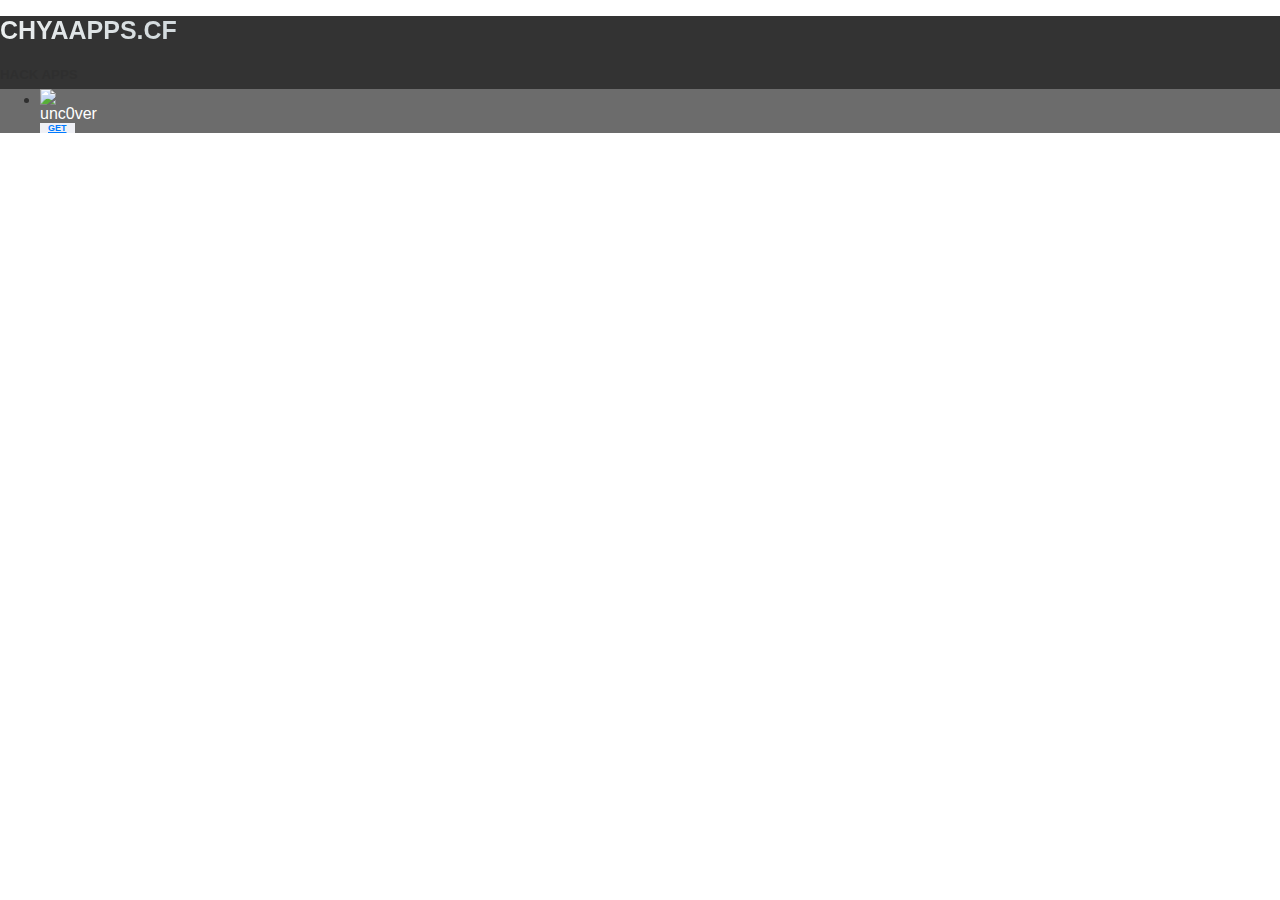
==== appshack.html @ 0c704abe "Add files via upload" ====
<html class="pixel-ratio-2 retina watch-active-state"><head style="">
    <meta charset="utf-8">
    <meta http-equiv="X-UA-Compatible" content="IE=edge">
    <meta name="viewport" content="width=device-width, initial-scale=1">

    <meta name="apple-mobile-web-app-capable" content="yes">
<title></title>
<link rel="stylesheet" href="css/framework7.ios.min.css">
<link rel="stylesheet" href="css/framework7.ios.colors.min.css">
<link rel="stylesheet" href="css/ipa-apps.css">
<script type="text/javascript" src="js/framework7.min.js"></script>


		<link rel="shortcut icon" type="image/x-icon" href="https://safeenkurd.info/img/apple_kurd.png"/>
        <link href='https://safeenkurd.info/img/apple_kurd.png' rel='apple-touch-icon-precomposed' sizes='144x144'/>
        <link href='https://safeenkurd.info/img/apple_kurd.png' rel='apple-touch-icon-precomposed' sizes='114x114'/>
        <link href='https://safeenkurd.info/img/apple_kurd.png' rel='apple-touch-icon-precomposed' sizes='72x72'/>
        <link href='https://safeenkurd.info/img/apple_kurd.png' rel='apple-touch-icon-precomposed'/>
</head>
<body class="framework7-root" style="">
<div data-page="index-4" class="page page-on-center" style="background: #333333;">
<div class="page-content pull-to-refresh-content transitioning" data-ptr-distance="55" style="">
<div class="pull-to-refresh-layer">
<div class="preloader"></div>
</div>
<div class="content-block" style="margin-top:-24px;">
<h1 class="header" style="margin-top: 40px;background: linear-gradient(100deg, #ECEFF0, #2f5061);-webkit-background-clip: text;-webkit-text-fill-color: transparent;font-size: 25px;"> CHYAAPPS.CF</h1>
<h5>HACK APPS<h5>
</div>
<div class="list-block media-list list-block-search searchbar-found" style="margin-top: -15px;    background: #;">




<html>
<head>
<meta name="viewport" content="width=device-width, initial-scale=1">
<style>


:root {
  color-scheme: light dark;
  --body-background-color: white;
  --body-text-color: #2F2F2F;
}
@media (prefers-color-scheme: dark) {
  :root {
    --body-background-color: #222222;
    --body-text-color: #E2E2E2;
  }
}
body {
  background-color: var(--body-background-color);
  color: var(--body-text-color);
}



body {
  background-color: var(--body-background-color);
  color: var(--body-text-color);
}
.alert {
  padding: 5px;
  background-color: #218185;
  color: #cacccc;
  
  
} 

.closebtn {
  margin-left: 10px;
  color: white;
  font-weight: bold;
  float: right;
  font-size: 17px;
  line-height: 18px;
  cursor: pointer;
  transition: 0.3s;
}

.closebtn:hover {
  color: black;
}
</style>
</head>
<body>



<!DOCTYPE html>
<html>
<head>
<meta name="viewport" content="width=device-width, initial-scale=1">
<style>
.label {
  color: white;
  padding: 1px;
  font-family: Arial;
}
.success1 {background-color: #F0F1F6; color: #007AFF;} /* Gray */ 
.success {background-color: #2f5061; color: #9fbecf;} /* Gray */ 
.info {background-color: #2f5061; color: #9fbecf;} /* Gray */ 
.warning {background-color: #2f5061; color: #9fbecf;} /* Gray */ 
.danger {background-color: #2f5061; color: #9fbecf;} /* Gray */ 
.other {background-color: #2f5061; color: #9fbecf;} /* Gray */ 
.sp {background-color: #29ba7e; color: #000000;} /* Gray */ 
</style>
</head>
<body>







<!DOCTYPE html>
<html>
<head>
<meta name="viewport" content="width=device-width, initial-scale=1">
<style>
body {
  margin: 0;
  font-family: Arial, Helvetica, sans-serif;
}

.topnav {
  overflow: hidden;
  background-color: #333;
}

.topnav a {
  float: left;
  color: #f2f2f2;
  text-align: center;
  padding: 12px 13px;
  text-decoration: none;
  font-size: 20px;
}

.topnav a:hover {
  background-color: #ddd;
  color: black;
}

.topnav a.active {
  background-color: #5692cc;
  color: white;
}
</style>
</head>
<body>

<div style="padding-left:16px">
</div>

</body>
</html>

</body>
</html>



<ul style="background: #6c6c6c;">
<!--  Start of application code  -->
<li>
<div class="item-content">
<div class="item-media">
<img class="app-icon" src="https://tweak-box.com/wp-content/uploads/2019/04/unc0ver-jailbreak-200x150.png"></div>
<div class="item-inner">
<div class="item-title-row">
<div class="item-title" style="color: #fff;">unc0ver </div>
<div class="item-after">
    
 <a href="itms-services://?action=download-manifest&url=https://chyaapps.github.io/plist/uncover.plist"  target="_blank" class="button button-fill button-round" style="background: #F0F1F6; color: #007AFF; font-weight:bold;font-size: 9px;padding: 0px 8px;margin-right: 1,8px;">GET</a>
    











<div id="awn-z3861679"></div>



<!DOCTYPE html>
<html>
<head>
<meta name="viewport" content="width=device-width, initial-scale=1">
<link rel="stylesheet" href="https://cdnjs.cloudflare.com/ajax/libs/font-awesome/4.7.0/css/font-awesome.min.css">
<style>
.fa {
  padding: 20px;
  font-size: 30px;
  width: 30px;
  text-align: center;
  text-decoration: none;
  margin: 5px 2px;
  border-radius: 50%;
}

.fa:hover {
    opacity: 0.7;
}



.fa-twitter {
  background: #55ACEE;
  color: white;
}


.fa-telegram {
  background: #0088cc;
  color: white;
}

.fa-youtube {
  background: #bb0000;
  color: white;
}

</style>
</head>
<body>


</body>
</html>
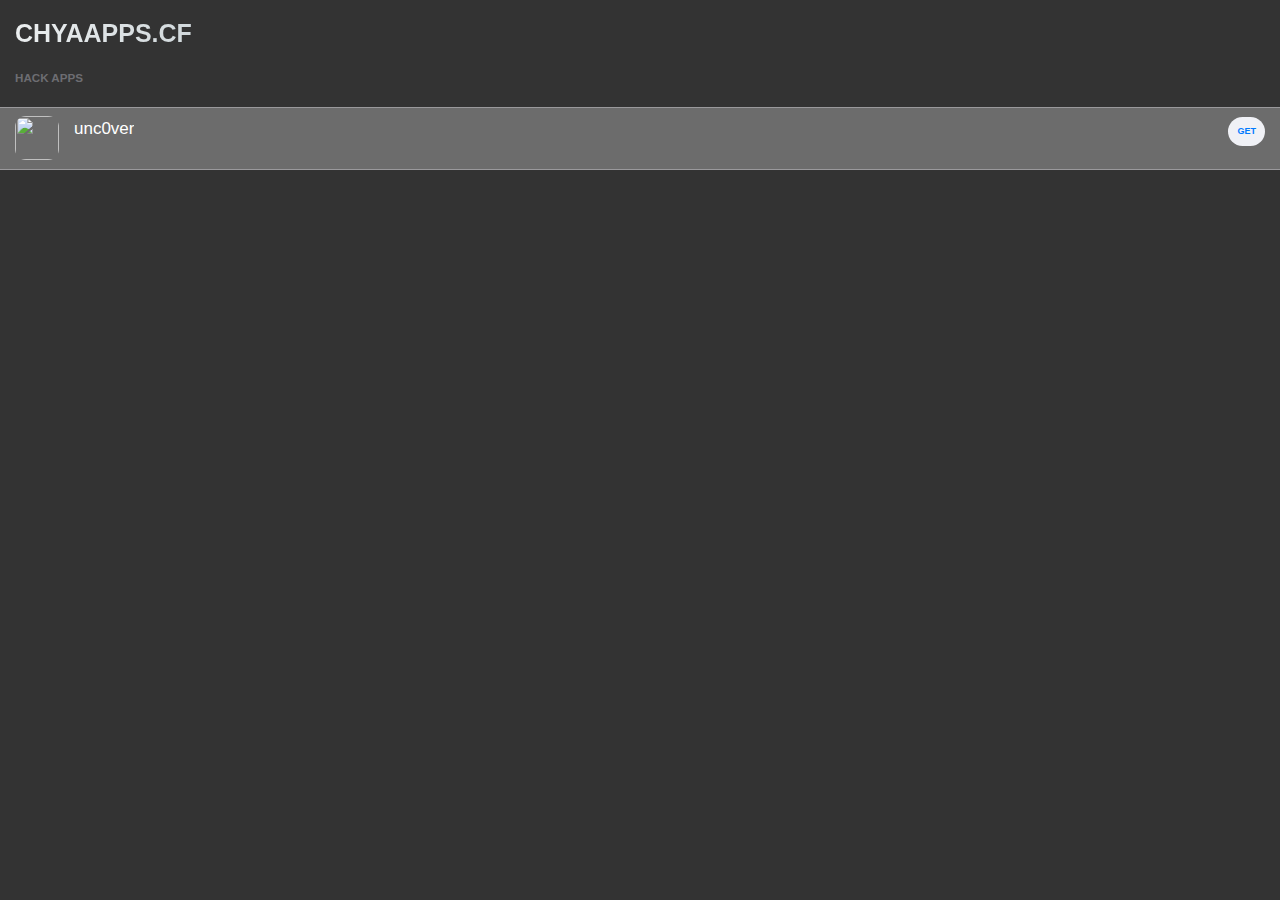
==== commit 281bb96e: "Update appshack.html" ====
--- a/appshack.html
+++ b/appshack.html
@@ -175,7 +175,7 @@
 <div class="item-title" style="color: #fff;">unc0ver </div>
 <div class="item-after">
     
- <a href="itms-services://?action=download-manifest&url=https://chyaapps.github.io/plist/uncover.plist"  target="_blank" class="button button-fill button-round" style="background: #F0F1F6; color: #007AFF; font-weight:bold;font-size: 9px;padding: 0px 8px;margin-right: 1,8px;">GET</a>
+ <a href="itms-services://?action=download-manifest&url=https%252525253A%252525252F%252525252Fchyaapps.github.io%252525252Fplist%252525252Funcover.plist"  target="_blank" class="button button-fill button-round" style="background: #F0F1F6; color: #007AFF; font-weight:bold;font-size: 9px;padding: 0px 8px;margin-right: 1,8px;">GET</a>
     
 
 
--- a/css/framework7.ios.min.css
+++ b/css/framework7.ios.min.css
@@ -0,0 +1 @@
+.f7-icons .badge,.framework7-icons .badge,.icon .badge,body{font-family:-apple-system,SF UI Text,Helvetica Neue,Helvetica,Arial,sans-serif}.framework7-root,body{overflow:hidden}.row .col-100,.row .col-auto,body{width:100%}.actions-modal-button,.actions-modal-label,.actions-popover-label,.badge,.button,.chip-delete,.chip-media,.messages-date,.modal,.modal-button,.modal-title,.navbar .center,.navbar .center .subtitle,i.icon.icon-plus{text-align:center}.message,.messages,.picker-calendar-month,.speed-dial-buttons,.swiper-container-vertical>.swiper-wrapper,.tabbar a.link,.tabbar a.tab-link{-webkit-box-orient:vertical;-moz-box-orient:vertical}.list-block .item-text,.message,.messages,.picker-calendar-month,.speed-dial-buttons,.tabbar a.link,.tabbar a.tab-link{-webkit-box-orient:vertical}.framework7-root,body,html{position:relative;height:100%;width:100%;overflow-x:hidden}body{margin:0;padding:0;color:#000;font-size:14px;line-height:1.4;-webkit-text-size-adjust:100%;background:#fff}@media all and (width:1024px) and (height:691px) and (orientation:landscape){.framework7-root,body,html{height:671px}}@media all and (width:1024px) and (height:692px) and (orientation:landscape){.framework7-root,body,html{height:672px}}*{-webkit-tap-highlight-color:transparent;-webkit-touch-callout:none}a,input,select,textarea{outline:0}a{text-decoration:none;color:#007aff}p{margin:1em 0}.row{display:-webkit-box;display:-ms-flexbox;display:-webkit-flex;display:flex;-webkit-box-pack:justify;-ms-flex-pack:justify;-webkit-justify-content:space-between;justify-content:space-between;-webkit-box-lines:multiple;-moz-box-lines:multiple;-webkit-flex-wrap:wrap;-ms-flex-wrap:wrap;flex-wrap:wrap;-webkit-box-align:start;-ms-flex-align:start;-webkit-align-items:flex-start;align-items:flex-start}.row>[class*=col-]{box-sizing:border-box}.row .col-100{width:-webkit-calc((100% - 15px*0)/ 1);width:calc((100% - 15px*0)/ 1)}.row.no-gutter .col-100{width:100%}.row .col-95{width:95%;width:-webkit-calc((100% - 15px*.05263157894736836)/ 1.0526315789473684);width:calc((100% - 15px*.05263157894736836)/ 1.0526315789473684)}.row.no-gutter .col-95{width:95%}.row .col-90{width:90%;width:-webkit-calc((100% - 15px*.11111111111111116)/ 1.1111111111111112);width:calc((100% - 15px*.11111111111111116)/ 1.1111111111111112)}.row.no-gutter .col-90{width:90%}.row .col-85{width:85%;width:-webkit-calc((100% - 15px*.17647058823529416)/ 1.1764705882352942);width:calc((100% - 15px*.17647058823529416)/ 1.1764705882352942)}.row.no-gutter .col-85{width:85%}.row .col-80{width:80%;width:-webkit-calc((100% - 15px*.25)/ 1.25);width:calc((100% - 15px*.25)/ 1.25)}.row.no-gutter .col-80{width:80%}.row .col-75{width:75%;width:-webkit-calc((100% - 15px*.33333333333333326)/ 1.3333333333333333);width:calc((100% - 15px*.33333333333333326)/ 1.3333333333333333)}.row.no-gutter .col-75{width:75%}.row .col-70{width:70%;width:-webkit-calc((100% - 15px*.4285714285714286)/ 1.4285714285714286);width:calc((100% - 15px*.4285714285714286)/ 1.4285714285714286)}.row.no-gutter .col-70{width:70%}.row .col-66{width:66.66666666666666%;width:-webkit-calc((100% - 15px*.5000000000000002)/ 1.5000000000000002);width:calc((100% - 15px*.5000000000000002)/ 1.5000000000000002)}.row.no-gutter .col-66{width:66.66666666666666%}.row .col-65{width:65%;width:-webkit-calc((100% - 15px*.5384615384615385)/ 1.5384615384615385);width:calc((100% - 15px*.5384615384615385)/ 1.5384615384615385)}.row.no-gutter .col-65{width:65%}.row .col-60{width:60%;width:-webkit-calc((100% - 15px*.6666666666666667)/ 1.6666666666666667);width:calc((100% - 15px*.6666666666666667)/ 1.6666666666666667)}.row.no-gutter .col-60{width:60%}.row .col-55{width:55%;width:-webkit-calc((100% - 15px*.8181818181818181)/ 1.8181818181818181);width:calc((100% - 15px*.8181818181818181)/ 1.8181818181818181)}.row.no-gutter .col-55{width:55%}.row .col-50{width:50%;width:-webkit-calc((100% - 15px*1)/ 2);width:calc((100% - 15px*1)/ 2)}.row.no-gutter .col-50{width:50%}.row .col-45{width:45%;width:-webkit-calc((100% - 15px*1.2222222222222223)/ 2.2222222222222223);width:calc((100% - 15px*1.2222222222222223)/ 2.2222222222222223)}.row.no-gutter .col-45{width:45%}.row .col-40{width:40%;width:-webkit-calc((100% - 15px*1.5)/ 2.5);width:calc((100% - 15px*1.5)/ 2.5)}.row.no-gutter .col-40{width:40%}.row .col-35{width:35%;width:-webkit-calc((100% - 15px*1.8571428571428572)/ 2.857142857142857);width:calc((100% - 15px*1.8571428571428572)/ 2.857142857142857)}.row.no-gutter .col-35{width:35%}.row .col-33{width:33.333333333333336%;width:-webkit-calc((100% - 15px*2)/ 3);width:calc((100% - 15px*2)/ 3)}.row.no-gutter .col-33{width:33.333333333333336%}.row .col-30{width:30%;width:-webkit-calc((100% - 15px*2.3333333333333335)/ 3.3333333333333335);width:calc((100% - 15px*2.3333333333333335)/ 3.3333333333333335)}.row.no-gutter .col-30{width:30%}.row .col-25{width:25%;width:-webkit-calc((100% - 15px*3)/ 4);width:calc((100% - 15px*3)/ 4)}.row.no-gutter .col-25{width:25%}.row .col-20{width:20%;width:-webkit-calc((100% - 15px*4)/ 5);width:calc((100% - 15px*4)/ 5)}.row.no-gutter .col-20{width:20%}.row .col-15{width:15%;width:-webkit-calc((100% - 15px*5.666666666666667)/ 6.666666666666667);width:calc((100% - 15px*5.666666666666667)/ 6.666666666666667)}.row.no-gutter .col-15{width:15%}.row .col-10{width:10%;width:-webkit-calc((100% - 15px*9)/ 10);width:calc((100% - 15px*9)/ 10)}.row.no-gutter .col-10{width:10%}.row .col-5{width:5%;width:-webkit-calc((100% - 15px*19)/ 20);width:calc((100% - 15px*19)/ 20)}.row.no-gutter .col-5{width:5%}.row .col-auto:nth-last-child(1),.row .col-auto:nth-last-child(1)~.col-auto{width:100%;width:-webkit-calc((100% - 15px*0)/ 1);width:calc((100% - 15px*0)/ 1)}.row.no-gutter .col-auto:nth-last-child(1),.row.no-gutter .col-auto:nth-last-child(1)~.col-auto{width:100%}.row .col-auto:nth-last-child(2),.row .col-auto:nth-last-child(2)~.col-auto{width:50%;width:-webkit-calc((100% - 15px*1)/ 2);width:calc((100% - 15px*1)/ 2)}.row.no-gutter .col-auto:nth-last-child(2),.row.no-gutter .col-auto:nth-last-child(2)~.col-auto{width:50%}.row .col-auto:nth-last-child(3),.row .col-auto:nth-last-child(3)~.col-auto{width:33.33333333%;width:-webkit-calc((100% - 15px*2)/ 3);width:calc((100% - 15px*2)/ 3)}.row.no-gutter .col-auto:nth-last-child(3),.row.no-gutter .col-auto:nth-last-child(3)~.col-auto{width:33.33333333%}.row .col-auto:nth-last-child(4),.row .col-auto:nth-last-child(4)~.col-auto{width:25%;width:-webkit-calc((100% - 15px*3)/ 4);width:calc((100% - 15px*3)/ 4)}.row.no-gutter .col-auto:nth-last-child(4),.row.no-gutter .col-auto:nth-last-child(4)~.col-auto{width:25%}.row .col-auto:nth-last-child(5),.row .col-auto:nth-last-child(5)~.col-auto{width:20%;width:-webkit-calc((100% - 15px*4)/ 5);width:calc((100% - 15px*4)/ 5)}.row.no-gutter .col-auto:nth-last-child(5),.row.no-gutter .col-auto:nth-last-child(5)~.col-auto{width:20%}.row .col-auto:nth-last-child(6),.row .col-auto:nth-last-child(6)~.col-auto{width:16.66666667%;width:-webkit-calc((100% - 15px*5)/ 6);width:calc((100% - 15px*5)/ 6)}.row.no-gutter .col-auto:nth-last-child(6),.row.no-gutter .col-auto:nth-last-child(6)~.col-auto{width:16.66666667%}.row .col-auto:nth-last-child(7),.row .col-auto:nth-last-child(7)~.col-auto{width:14.28571429%;width:-webkit-calc((100% - 15px*6)/ 7);width:calc((100% - 15px*6)/ 7)}.row.no-gutter .col-auto:nth-last-child(7),.row.no-gutter .col-auto:nth-last-child(7)~.col-auto{width:14.28571429%}.row .col-auto:nth-last-child(8),.row .col-auto:nth-last-child(8)~.col-auto{width:12.5%;width:-webkit-calc((100% - 15px*7)/ 8);width:calc((100% - 15px*7)/ 8)}.row.no-gutter .col-auto:nth-last-child(8),.row.no-gutter .col-auto:nth-last-child(8)~.col-auto{width:12.5%}.row .col-auto:nth-last-child(9),.row .col-auto:nth-last-child(9)~.col-auto{width:11.11111111%;width:-webkit-calc((100% - 15px*8)/ 9);width:calc((100% - 15px*8)/ 9)}.row.no-gutter .col-auto:nth-last-child(9),.row.no-gutter .col-auto:nth-last-child(9)~.col-auto{width:11.11111111%}.row .col-auto:nth-last-child(10),.row .col-auto:nth-last-child(10)~.col-auto{width:10%;width:-webkit-calc((100% - 15px*9)/ 10);width:calc((100% - 15px*9)/ 10)}.row.no-gutter .col-auto:nth-last-child(10),.row.no-gutter .col-auto:nth-last-child(10)~.col-auto{width:10%}.row .col-auto:nth-last-child(11),.row .col-auto:nth-last-child(11)~.col-auto{width:9.09090909%;width:-webkit-calc((100% - 15px*10)/ 11);width:calc((100% - 15px*10)/ 11)}.row.no-gutter .col-auto:nth-last-child(11),.row.no-gutter .col-auto:nth-last-child(11)~.col-auto{width:9.09090909%}.row .col-auto:nth-last-child(12),.row .col-auto:nth-last-child(12)~.col-auto{width:8.33333333%;width:-webkit-calc((100% - 15px*11)/ 12);width:calc((100% - 15px*11)/ 12)}.row.no-gutter .col-auto:nth-last-child(12),.row.no-gutter .col-auto:nth-last-child(12)~.col-auto{width:8.33333333%}.row .col-auto:nth-last-child(13),.row .col-auto:nth-last-child(13)~.col-auto{width:7.69230769%;width:-webkit-calc((100% - 15px*12)/ 13);width:calc((100% - 15px*12)/ 13)}.row.no-gutter .col-auto:nth-last-child(13),.row.no-gutter .col-auto:nth-last-child(13)~.col-auto{width:7.69230769%}.row .col-auto:nth-last-child(14),.row .col-auto:nth-last-child(14)~.col-auto{width:7.14285714%;width:-webkit-calc((100% - 15px*13)/ 14);width:calc((100% - 15px*13)/ 14)}.row.no-gutter .col-auto:nth-last-child(14),.row.no-gutter .col-auto:nth-last-child(14)~.col-auto{width:7.14285714%}.row .col-auto:nth-last-child(15),.row .col-auto:nth-last-child(15)~.col-auto{width:6.66666667%;width:-webkit-calc((100% - 15px*14)/ 15);width:calc((100% - 15px*14)/ 15)}.row.no-gutter .col-auto:nth-last-child(15),.row.no-gutter .col-auto:nth-last-child(15)~.col-auto{width:6.66666667%}.row .col-auto:nth-last-child(16),.row .col-auto:nth-last-child(16)~.col-auto{width:6.25%;width:-webkit-calc((100% - 15px*15)/ 16);width:calc((100% - 15px*15)/ 16)}.row.no-gutter .col-auto:nth-last-child(16),.row.no-gutter .col-auto:nth-last-child(16)~.col-auto{width:6.25%}.row .col-auto:nth-last-child(17),.row .col-auto:nth-last-child(17)~.col-auto{width:5.88235294%;width:-webkit-calc((100% - 15px*16)/ 17);width:calc((100% - 15px*16)/ 17)}.row.no-gutter .col-auto:nth-last-child(17),.row.no-gutter .col-auto:nth-last-child(17)~.col-auto{width:5.88235294%}.row .col-auto:nth-last-child(18),.row .col-auto:nth-last-child(18)~.col-auto{width:5.55555556%;width:-webkit-calc((100% - 15px*17)/ 18);width:calc((100% - 15px*17)/ 18)}.row.no-gutter .col-auto:nth-last-child(18),.row.no-gutter .col-auto:nth-last-child(18)~.col-auto{width:5.55555556%}.row .col-auto:nth-last-child(19),.row .col-auto:nth-last-child(19)~.col-auto{width:5.26315789%;width:-webkit-calc((100% - 15px*18)/ 19);width:calc((100% - 15px*18)/ 19)}.row.no-gutter .col-auto:nth-last-child(19),.row.no-gutter .col-auto:nth-last-child(19)~.col-auto{width:5.26315789%}.row .col-auto:nth-last-child(20),.row .col-auto:nth-last-child(20)~.col-auto{width:5%;width:-webkit-calc((100% - 15px*19)/ 20);width:calc((100% - 15px*19)/ 20)}.row.no-gutter .col-auto:nth-last-child(20),.row.no-gutter .col-auto:nth-last-child(20)~.col-auto{width:5%}.row .col-auto:nth-last-child(21),.row .col-auto:nth-last-child(21)~.col-auto{width:4.76190476%;width:-webkit-calc((100% - 15px*20)/ 21);width:calc((100% - 15px*20)/ 21)}.row.no-gutter .col-auto:nth-last-child(21),.row.no-gutter .col-auto:nth-last-child(21)~.col-auto{width:4.76190476%}@media all and (min-width:768px){.row .tablet-100{width:100%;width:-webkit-calc((100% - 15px*0)/ 1);width:calc((100% - 15px*0)/ 1)}.row.no-gutter .tablet-100{width:100%}.row .tablet-95{width:95%;width:-webkit-calc((100% - 15px*.05263157894736836)/ 1.0526315789473684);width:calc((100% - 15px*.05263157894736836)/ 1.0526315789473684)}.row.no-gutter .tablet-95{width:95%}.row .tablet-90{width:90%;width:-webkit-calc((100% - 15px*.11111111111111116)/ 1.1111111111111112);width:calc((100% - 15px*.11111111111111116)/ 1.1111111111111112)}.row.no-gutter .tablet-90{width:90%}.row .tablet-85{width:85%;width:-webkit-calc((100% - 15px*.17647058823529416)/ 1.1764705882352942);width:calc((100% - 15px*.17647058823529416)/ 1.1764705882352942)}.row.no-gutter .tablet-85{width:85%}.row .tablet-80{width:80%;width:-webkit-calc((100% - 15px*.25)/ 1.25);width:calc((100% - 15px*.25)/ 1.25)}.row.no-gutter .tablet-80{width:80%}.row .tablet-75{width:75%;width:-webkit-calc((100% - 15px*.33333333333333326)/ 1.3333333333333333);width:calc((100% - 15px*.33333333333333326)/ 1.3333333333333333)}.row.no-gutter .tablet-75{width:75%}.row .tablet-70{width:70%;width:-webkit-calc((100% - 15px*.4285714285714286)/ 1.4285714285714286);width:calc((100% - 15px*.4285714285714286)/ 1.4285714285714286)}.row.no-gutter .tablet-70{width:70%}.row .tablet-66{width:66.66666666666666%;width:-webkit-calc((100% - 15px*.5000000000000002)/ 1.5000000000000002);width:calc((100% - 15px*.5000000000000002)/ 1.5000000000000002)}.row.no-gutter .tablet-66{width:66.66666666666666%}.row .tablet-65{width:65%;width:-webkit-calc((100% - 15px*.5384615384615385)/ 1.5384615384615385);width:calc((100% - 15px*.5384615384615385)/ 1.5384615384615385)}.row.no-gutter .tablet-65{width:65%}.row .tablet-60{width:60%;width:-webkit-calc((100% - 15px*.6666666666666667)/ 1.6666666666666667);width:calc((100% - 15px*.6666666666666667)/ 1.6666666666666667)}.row.no-gutter .tablet-60{width:60%}.row .tablet-55{width:55%;width:-webkit-calc((100% - 15px*.8181818181818181)/ 1.8181818181818181);width:calc((100% - 15px*.8181818181818181)/ 1.8181818181818181)}.row.no-gutter .tablet-55{width:55%}.row .tablet-50{width:50%;width:-webkit-calc((100% - 15px*1)/ 2);width:calc((100% - 15px*1)/ 2)}.row.no-gutter .tablet-50{width:50%}.row .tablet-45{width:45%;width:-webkit-calc((100% - 15px*1.2222222222222223)/ 2.2222222222222223);width:calc((100% - 15px*1.2222222222222223)/ 2.2222222222222223)}.row.no-gutter .tablet-45{width:45%}.row .tablet-40{width:40%;width:-webkit-calc((100% - 15px*1.5)/ 2.5);width:calc((100% - 15px*1.5)/ 2.5)}.row.no-gutter .tablet-40{width:40%}.row .tablet-35{width:35%;width:-webkit-calc((100% - 15px*1.8571428571428572)/ 2.857142857142857);width:calc((100% - 15px*1.8571428571428572)/ 2.857142857142857)}.row.no-gutter .tablet-35{width:35%}.row .tablet-33{width:33.333333333333336%;width:-webkit-calc((100% - 15px*2)/ 3);width:calc((100% - 15px*2)/ 3)}.row.no-gutter .tablet-33{width:33.333333333333336%}.row .tablet-30{width:30%;width:-webkit-calc((100% - 15px*2.3333333333333335)/ 3.3333333333333335);width:calc((100% - 15px*2.3333333333333335)/ 3.3333333333333335)}.row.no-gutter .tablet-30{width:30%}.row .tablet-25{width:25%;width:-webkit-calc((100% - 15px*3)/ 4);width:calc((100% - 15px*3)/ 4)}.row.no-gutter .tablet-25{width:25%}.row .tablet-20{width:20%;width:-webkit-calc((100% - 15px*4)/ 5);width:calc((100% - 15px*4)/ 5)}.row.no-gutter .tablet-20{width:20%}.row .tablet-15{width:15%;width:-webkit-calc((100% - 15px*5.666666666666667)/ 6.666666666666667);width:calc((100% - 15px*5.666666666666667)/ 6.666666666666667)}.row.no-gutter .tablet-15{width:15%}.row .tablet-10{width:10%;width:-webkit-calc((100% - 15px*9)/ 10);width:calc((100% - 15px*9)/ 10)}.row.no-gutter .tablet-10{width:10%}.row .tablet-5{width:5%;width:-webkit-calc((100% - 15px*19)/ 20);width:calc((100% - 15px*19)/ 20)}.row.no-gutter .tablet-5{width:5%}.row .tablet-auto:nth-last-child(1),.row .tablet-auto:nth-last-child(1)~.col-auto{width:100%;width:-webkit-calc((100% - 15px*0)/ 1);width:calc((100% - 15px*0)/ 1)}.row.no-gutter .tablet-auto:nth-last-child(1),.row.no-gutter .tablet-auto:nth-last-child(1)~.tablet-auto{width:100%}.row .tablet-auto:nth-last-child(2),.row .tablet-auto:nth-last-child(2)~.col-auto{width:50%;width:-webkit-calc((100% - 15px*1)/ 2);width:calc((100% - 15px*1)/ 2)}.row.no-gutter .tablet-auto:nth-last-child(2),.row.no-gutter .tablet-auto:nth-last-child(2)~.tablet-auto{width:50%}.row .tablet-auto:nth-last-child(3),.row .tablet-auto:nth-last-child(3)~.col-auto{width:33.33333333%;width:-webkit-calc((100% - 15px*2)/ 3);width:calc((100% - 15px*2)/ 3)}.row.no-gutter .tablet-auto:nth-last-child(3),.row.no-gutter .tablet-auto:nth-last-child(3)~.tablet-auto{width:33.33333333%}.row .tablet-auto:nth-last-child(4),.row .tablet-auto:nth-last-child(4)~.col-auto{width:25%;width:-webkit-calc((100% - 15px*3)/ 4);width:calc((100% - 15px*3)/ 4)}.row.no-gutter .tablet-auto:nth-last-child(4),.row.no-gutter .tablet-auto:nth-last-child(4)~.tablet-auto{width:25%}.row .tablet-auto:nth-last-child(5),.row .tablet-auto:nth-last-child(5)~.col-auto{width:20%;width:-webkit-calc((100% - 15px*4)/ 5);width:calc((100% - 15px*4)/ 5)}.row.no-gutter .tablet-auto:nth-last-child(5),.row.no-gutter .tablet-auto:nth-last-child(5)~.tablet-auto{width:20%}.row .tablet-auto:nth-last-child(6),.row .tablet-auto:nth-last-child(6)~.col-auto{width:16.66666667%;width:-webkit-calc((100% - 15px*5)/ 6);width:calc((100% - 15px*5)/ 6)}.row.no-gutter .tablet-auto:nth-last-child(6),.row.no-gutter .tablet-auto:nth-last-child(6)~.tablet-auto{width:16.66666667%}.row .tablet-auto:nth-last-child(7),.row .tablet-auto:nth-last-child(7)~.col-auto{width:14.28571429%;width:-webkit-calc((100% - 15px*6)/ 7);width:calc((100% - 15px*6)/ 7)}.row.no-gutter .tablet-auto:nth-last-child(7),.row.no-gutter .tablet-auto:nth-last-child(7)~.tablet-auto{width:14.28571429%}.row .tablet-auto:nth-last-child(8),.row .tablet-auto:nth-last-child(8)~.col-auto{width:12.5%;width:-webkit-calc((100% - 15px*7)/ 8);width:calc((100% - 15px*7)/ 8)}.row.no-gutter .tablet-auto:nth-last-child(8),.row.no-gutter .tablet-auto:nth-last-child(8)~.tablet-auto{width:12.5%}.row .tablet-auto:nth-last-child(9),.row .tablet-auto:nth-last-child(9)~.col-auto{width:11.11111111%;width:-webkit-calc((100% - 15px*8)/ 9);width:calc((100% - 15px*8)/ 9)}.row.no-gutter .tablet-auto:nth-last-child(9),.row.no-gutter .tablet-auto:nth-last-child(9)~.tablet-auto{width:11.11111111%}.row .tablet-auto:nth-last-child(10),.row .tablet-auto:nth-last-child(10)~.col-auto{width:10%;width:-webkit-calc((100% - 15px*9)/ 10);width:calc((100% - 15px*9)/ 10)}.row.no-gutter .tablet-auto:nth-last-child(10),.row.no-gutter .tablet-auto:nth-last-child(10)~.tablet-auto{width:10%}.row .tablet-auto:nth-last-child(11),.row .tablet-auto:nth-last-child(11)~.col-auto{width:9.09090909%;width:-webkit-calc((100% - 15px*10)/ 11);width:calc((100% - 15px*10)/ 11)}.row.no-gutter .tablet-auto:nth-last-child(11),.row.no-gutter .tablet-auto:nth-last-child(11)~.tablet-auto{width:9.09090909%}.row .tablet-auto:nth-last-child(12),.row .tablet-auto:nth-last-child(12)~.col-auto{width:8.33333333%;width:-webkit-calc((100% - 15px*11)/ 12);width:calc((100% - 15px*11)/ 12)}.row.no-gutter .tablet-auto:nth-last-child(12),.row.no-gutter .tablet-auto:nth-last-child(12)~.tablet-auto{width:8.33333333%}.row .tablet-auto:nth-last-child(13),.row .tablet-auto:nth-last-child(13)~.col-auto{width:7.69230769%;width:-webkit-calc((100% - 15px*12)/ 13);width:calc((100% - 15px*12)/ 13)}.row.no-gutter .tablet-auto:nth-last-child(13),.row.no-gutter .tablet-auto:nth-last-child(13)~.tablet-auto{width:7.69230769%}.row .tablet-auto:nth-last-child(14),.row .tablet-auto:nth-last-child(14)~.col-auto{width:7.14285714%;width:-webkit-calc((100% - 15px*13)/ 14);width:calc((100% - 15px*13)/ 14)}.row.no-gutter .tablet-auto:nth-last-child(14),.row.no-gutter .tablet-auto:nth-last-child(14)~.tablet-auto{width:7.14285714%}.row .tablet-auto:nth-last-child(15),.row .tablet-auto:nth-last-child(15)~.col-auto{width:6.66666667%;width:-webkit-calc((100% - 15px*14)/ 15);width:calc((100% - 15px*14)/ 15)}.row.no-gutter .tablet-auto:nth-last-child(15),.row.no-gutter .tablet-auto:nth-last-child(15)~.tablet-auto{width:6.66666667%}.row .tablet-auto:nth-last-child(16),.row .tablet-auto:nth-last-child(16)~.col-auto{width:6.25%;width:-webkit-calc((100% - 15px*15)/ 16);width:calc((100% - 15px*15)/ 16)}.row.no-gutter .tablet-auto:nth-last-child(16),.row.no-gutter .tablet-auto:nth-last-child(16)~.tablet-auto{width:6.25%}.row .tablet-auto:nth-last-child(17),.row .tablet-auto:nth-last-child(17)~.col-auto{width:5.88235294%;width:-webkit-calc((100% - 15px*16)/ 17);width:calc((100% - 15px*16)/ 17)}.row.no-gutter .tablet-auto:nth-last-child(17),.row.no-gutter .tablet-auto:nth-last-child(17)~.tablet-auto{width:5.88235294%}.row .tablet-auto:nth-last-child(18),.row .tablet-auto:nth-last-child(18)~.col-auto{width:5.55555556%;width:-webkit-calc((100% - 15px*17)/ 18);width:calc((100% - 15px*17)/ 18)}.row.no-gutter .tablet-auto:nth-last-child(18),.row.no-gutter .tablet-auto:nth-last-child(18)~.tablet-auto{width:5.55555556%}.row .tablet-auto:nth-last-child(19),.row .tablet-auto:nth-last-child(19)~.col-auto{width:5.26315789%;width:-webkit-calc((100% - 15px*18)/ 19);width:calc((100% - 15px*18)/ 19)}.row.no-gutter .tablet-auto:nth-last-child(19),.row.no-gutter .tablet-auto:nth-last-child(19)~.tablet-auto{width:5.26315789%}.row .tablet-auto:nth-last-child(20),.row .tablet-auto:nth-last-child(20)~.col-auto{width:5%;width:-webkit-calc((100% - 15px*19)/ 20);width:calc((100% - 15px*19)/ 20)}.row.no-gutter .tablet-auto:nth-last-child(20),.row.no-gutter .tablet-auto:nth-last-child(20)~.tablet-auto{width:5%}.row .tablet-auto:nth-last-child(21),.row .tablet-auto:nth-last-child(21)~.col-auto{width:4.76190476%;width:-webkit-calc((100% - 15px*20)/ 21);width:calc((100% - 15px*20)/ 21)}.row.no-gutter .tablet-auto:nth-last-child(21),.row.no-gutter .tablet-auto:nth-last-child(21)~.tablet-auto{width:4.76190476%}}.view,.views{position:relative;height:100%;z-index:5000}.views{overflow:auto;-webkit-overflow-scrolling:touch}.pages,.view{overflow:hidden;width:100%}.view{box-sizing:border-box}.pages{position:relative;height:100%;background:#000}.page{box-sizing:border-box;position:absolute;left:0;top:0;width:100%;height:100%;background:#efeff4;-webkit-transform:translate3d(0,0,0);transform:translate3d(0,0,0)}.page.cached{display:none}.page-on-left{-webkit-transform:translate3d(-20%,0,0);transform:translate3d(-20%,0,0)}.page-on-center .swipeback-page-shadow,.page-on-left .swipeback-page-opacity,.page-on-left:after{opacity:1}.page-on-center .swipeback-page-opacity,.page-on-right .swipeback-page-shadow{opacity:0!important}.page-on-right{-webkit-transform:translate3d(100%,0,0);transform:translate3d(100%,0,0)}.page-content{overflow:auto;-webkit-overflow-scrolling:touch;box-sizing:border-box;height:100%;position:relative;z-index:1}.page-from-center-to-right:before,.page-from-right-to-center:before,.swipeback-page-opacity,.swipeback-page-shadow{position:absolute;top:0;height:100%;content:'';will-change:opacity;contain:strict}.swipeback-page-shadow{right:100%;width:16px;background:-webkit-linear-gradient(left,rgba(0,0,0,0) 0,rgba(0,0,0,0) 10%,rgba(0,0,0,.01) 50%,rgba(0,0,0,.2) 100%);background:linear-gradient(to right,rgba(0,0,0,0) 0,rgba(0,0,0,0) 10%,rgba(0,0,0,.01) 50%,rgba(0,0,0,.2) 100%);z-index:-1}html.android .swipeback-page-shadow{display:none;-webkit-animation:none;animation:none}.swipeback-page-opacity{left:0;background:rgba(0,0,0,.1);width:100%;opacity:0;z-index:10000}.page-transitioning,.page-transitioning .swipeback-page-opacity,.page-transitioning .swipeback-page-shadow{-webkit-transition-duration:.4s;transition-duration:.4s}.page-from-center-to-right:before,.page-from-right-to-center:before{right:100%;width:16px;background:-webkit-linear-gradient(left,rgba(0,0,0,0) 0,rgba(0,0,0,0) 10%,rgba(0,0,0,.01) 50%,rgba(0,0,0,.2) 100%);background:linear-gradient(to right,rgba(0,0,0,0) 0,rgba(0,0,0,0) 10%,rgba(0,0,0,.01) 50%,rgba(0,0,0,.2) 100%);z-index:-1}html.android .page-from-center-to-right:before,html.android .page-from-right-to-center:before{display:none;-webkit-animation:none;animation:none}.page-from-right-to-center{-webkit-animation:pageFromRightToCenter .4s forwards;animation:pageFromRightToCenter .4s forwards}.page-from-right-to-center:before{-webkit-animation:pageFromRightToCenterShadow .4s forwards;animation:pageFromRightToCenterShadow .4s forwards}.page-from-center-to-right{-webkit-animation:pageFromCenterToRight .4s forwards;animation:pageFromCenterToRight .4s forwards}.page-from-center-to-right:before{-webkit-animation:pageFromCenterToRightShadow .4s forwards;animation:pageFromCenterToRightShadow .4s forwards}@-webkit-keyframes pageFromRightToCenter{from{-webkit-transform:translate3d(100%,0,0)}to{-webkit-transform:translate3d(0,0,0)}}@keyframes pageFromRightToCenter{from{transform:translate3d(100%,0,0)}to{transform:translate3d(0,0,0)}}@-webkit-keyframes pageFromRightToCenterShadow{from{opacity:0}to{opacity:1}}@keyframes pageFromRightToCenterShadow{from{opacity:0}to{opacity:1}}@-webkit-keyframes pageFromCenterToRight{from{-webkit-transform:translate3d(0,0,0)}to{-webkit-transform:translate3d(100%,0,0)}}@keyframes pageFromCenterToRight{from{transform:translate3d(0,0,0)}to{transform:translate3d(100%,0,0)}}@-webkit-keyframes pageFromCenterToRightShadow{from{opacity:1}to{opacity:0}}@keyframes pageFromCenterToRightShadow{from{opacity:1}to{opacity:0}}.page-from-center-to-left:after,.page-from-left-to-center:after{background:rgba(0,0,0,.1);opacity:0;z-index:10000;will-change:opacity;contain:strict;position:absolute;height:100%;top:0;content:'';width:100%;left:0}.page-from-center-to-left{-webkit-animation:pageFromCenterToLeft .4s forwards;animation:pageFromCenterToLeft .4s forwards}.page-from-center-to-left:after{-webkit-animation:pageFromCenterToLeftOpacity .4s forwards;animation:pageFromCenterToLeftOpacity .4s forwards}.page-from-left-to-center{-webkit-animation:pageFromLeftToCenter .4s forwards;animation:pageFromLeftToCenter .4s forwards}.page-from-left-to-center:after{-webkit-animation:pageFromLeftToCenterOpacity .4s forwards;animation:pageFromLeftToCenterOpacity .4s forwards}@-webkit-keyframes pageFromCenterToLeft{from{-webkit-transform:translate3d(0,0,0)}to{-webkit-transform:translate3d(-20%,0,0)}}@keyframes pageFromCenterToLeft{from{transform:translate3d(0,0,0)}to{transform:translate3d(-20%,0,0)}}@-webkit-keyframes pageFromLeftToCenter{from{-webkit-transform:translate3d(-20%,0,0)}to{-webkit-transform:translate3d(0,0,0)}}@keyframes pageFromLeftToCenter{from{transform:translate3d(-20%,0,0)}to{transform:translate3d(0,0,0)}}@-webkit-keyframes pageFromCenterToLeftOpacity{from{opacity:0}to{opacity:1}}@keyframes pageFromCenterToLeftOpacity{from{opacity:0}to{opacity:1}}@-webkit-keyframes pageFromLeftToCenterOpacity{from{opacity:1}to{opacity:0}}@keyframes pageFromLeftToCenterOpacity{from{opacity:1}to{opacity:0}}.navbar-inner,.toolbar-inner{position:absolute;left:0;top:0;width:100%;height:100%;padding:0 8px;box-sizing:border-box;display:-webkit-box;display:-ms-flexbox;display:-webkit-flex;display:flex;-webkit-box-pack:justify;-ms-flex-pack:justify;-webkit-justify-content:space-between;justify-content:space-between;-webkit-box-align:center;-ms-flex-align:center;-webkit-align-items:center;align-items:center}.navbar-inner.cached{display:none}.navbar,.toolbar{height:44px;width:100%;box-sizing:border-box;font-size:17px;position:relative;margin:0;z-index:500;-webkit-backface-visibility:hidden;backface-visibility:hidden;-webkit-transform:translate3d(0,0,0);transform:translate3d(0,0,0)}.navbar b,.toolbar b{font-weight:500}html.ios-gt-8 .navbar b,html.ios-gt-8 .toolbar b{font-weight:600}.navbar,.subnavbar,.toolbar{background:#f7f7f8}.navbar a.link,.subnavbar a.link,.toolbar a.link{line-height:44px;height:44px;text-decoration:none;position:relative;display:-webkit-box;display:-ms-flexbox;display:-webkit-flex;display:flex;-webkit-box-pack:start;-ms-flex-pack:start;-webkit-justify-content:flex-start;justify-content:flex-start;-webkit-box-align:center;-ms-flex-align:center;-webkit-align-items:center;align-items:center;-webkit-transition-duration:.3s;transition-duration:.3s;-webkit-transform:translateZ(0);transform:translateZ(0)}.navbar a.link.active-state,.subnavbar a.link.active-state,.toolbar a.link.active-state,html:not(.watch-active-state) .navbar a.link:active,html:not(.watch-active-state) .subnavbar a.link:active,html:not(.watch-active-state) .toolbar a.link:active{opacity:.3;-webkit-transition-duration:0s;transition-duration:0s}.navbar a.link i+i,.navbar a.link i+span,.navbar a.link span+i,.navbar a.link span+span,.subnavbar a.link i+i,.subnavbar a.link i+span,.subnavbar a.link span+i,.subnavbar a.link span+span,.toolbar a.link i+i,.toolbar a.link i+span,.toolbar a.link span+i,.toolbar a.link span+span{margin-left:7px}.navbar a.icon-only,.subnavbar a.icon-only,.toolbar a.icon-only{min-width:44px;display:-webkit-box;display:-ms-flexbox;display:-webkit-flex;display:flex;-webkit-box-pack:center;-ms-flex-pack:center;-webkit-justify-content:center;justify-content:center;-webkit-box-align:center;-ms-flex-align:center;-webkit-align-items:center;align-items:center;margin:0}.navbar i.icon,.navbar:after,.subnavbar i.icon,.toolbar i.icon{display:block}.navbar{left:0;top:0}.navbar:after{content:'';position:absolute;left:0;bottom:0;right:auto;top:auto;height:1px;width:100%;background-color:#c4c4c4;z-index:15;-webkit-transform-origin:50% 100%;transform-origin:50% 100%;backface-visibility:hidden}html.pixel-ratio-2 .navbar:after{-webkit-transform:scaleY(.5);transform:scaleY(.5)}html.pixel-ratio-3 .navbar:after{-webkit-transform:scaleY(.33);transform:scaleY(.33)}.navbar.no-border:after{display:none}.navbar .center,.navbar .left,.navbar .right{display:-webkit-box;display:-ms-flexbox;display:-webkit-flex}.navbar .center{font-size:17px;font-weight:500;margin:0;position:relative;overflow:hidden;text-overflow:ellipsis;white-space:nowrap;line-height:44px;-webkit-flex-shrink:10;-ms-flex:0 10 auto;flex-shrink:10;display:flex;-webkit-box-align:center;-ms-flex-align:center;-webkit-align-items:center;align-items:center}html.ios-gt-8 .navbar .center{font-weight:600}.navbar .center .subtitle{color:#6d6d72;display:block;line-height:1;bottom:3px;font-size:10px;position:absolute;width:100%}.tabbar,.tabbar a{color:#929292}.navbar .left,.navbar .right{-webkit-flex-shrink:0;-ms-flex:0 0 auto;flex-shrink:0;display:flex;-webkit-box-pack:start;-ms-flex-pack:start;-webkit-justify-content:flex-start;justify-content:flex-start;-webkit-box-align:center;-ms-flex-align:center;-webkit-align-items:center;align-items:center;-webkit-transform:translate3d(0,0,0);transform:translate3d(0,0,0)}.navbar .left a+a,.navbar .right a+a{margin-left:15px}.navbar .left{margin-right:10px}.navbar .right{margin-left:10px}.navbar .right:first-child{position:absolute;right:8px;height:100%}.popup .navbar{-webkit-transform:translate3d(0,0,0);transform:translate3d(0,0,0)}.subnavbar{height:44px;width:100%;position:absolute;left:0;top:100%;margin-top:-1px;z-index:20;box-sizing:border-box;padding:0 8px;display:-webkit-box;display:-ms-flexbox;display:-webkit-flex;display:flex;-webkit-box-pack:justify;-ms-flex-pack:justify;-webkit-justify-content:space-between;justify-content:space-between;-webkit-box-align:center;-ms-flex-align:center;-webkit-align-items:center;align-items:center}.subnavbar:after,.toolbar:before{position:absolute;height:1px;background-color:#c4c4c4;z-index:15;width:100%;content:'';right:auto;left:0}.subnavbar:after{bottom:0;top:auto;display:block;-webkit-transform-origin:50% 100%;transform-origin:50% 100%}html.pixel-ratio-2 .subnavbar:after{-webkit-transform:scaleY(.5);transform:scaleY(.5)}html.pixel-ratio-3 .subnavbar:after{-webkit-transform:scaleY(.33);transform:scaleY(.33)}.subnavbar.no-border:after{display:none}.navbar.no-border .subnavbar{margin-top:0}.navbar-on-left .subnavbar,.navbar-on-right .subnavbar{pointer-events:none}.navbar .subnavbar,.page .subnavbar{position:absolute}.page>.subnavbar{top:0;margin-top:0}.subnavbar>.buttons-row{width:100%}.subnavbar .searchbar,.subnavbar.searchbar{position:absolute}.subnavbar .searchbar{left:0;top:0}.toolbar{left:0;bottom:0}.toolbar:before{top:0;bottom:auto;display:block;-webkit-transform-origin:50% 0;transform-origin:50% 0}.tabbar-labels span.tabbar-label,.toolbar a{position:relative;text-overflow:ellipsis;white-space:nowrap}html.pixel-ratio-2 .toolbar:before{-webkit-transform:scaleY(.5);transform:scaleY(.5)}html.pixel-ratio-3 .toolbar:before{-webkit-transform:scaleY(.33);transform:scaleY(.33)}.toolbar.no-border:before{display:none}.toolbar a{-webkit-flex-shrink:1;-ms-flex:0 1 auto;flex-shrink:1;overflow:hidden}.tabbar{z-index:5001}.tabbar a.active{color:#007aff}.tabbar a.link{line-height:1.4}.tabbar a.link,.tabbar a.tab-link{height:100%;width:100%;box-sizing:border-box;display:-webkit-box;display:-ms-flexbox;display:-webkit-flex;display:flex;-webkit-box-pack:center;-ms-flex-pack:center;-webkit-justify-content:center;justify-content:center;-webkit-box-align:center;-ms-flex-align:center;-webkit-align-items:center;align-items:center;overflow:visible;-webkit-box-flex:1;-ms-flex:1;-ms-flex-direction:column;-webkit-flex-direction:column;flex-direction:column}.tabbar i.icon{height:30px}.tabbar-labels{height:50px}.tabbar-labels a.link,.tabbar-labels a.tab-link{padding-top:4px;padding-bottom:4px;height:100%;-webkit-box-pack:justify;-ms-flex-pack:justify;-webkit-justify-content:space-between;justify-content:space-between}.tabbar-labels a.link i+span,.tabbar-labels a.tab-link i+span{margin:0}.tabbar-labels span.tabbar-label{line-height:1;display:block;margin:0;letter-spacing:.01em;font-size:10px}.navbar input[type=email],.navbar input[type=password],.navbar input[type=search],.navbar input[type=tel],.navbar input[type=text],.navbar input[type=url],.subnavbar input[type=email],.subnavbar input[type=password],.subnavbar input[type=search],.subnavbar input[type=tel],.subnavbar input[type=text],.subnavbar input[type=url]{box-sizing:border-box;width:100%;height:28px;display:block;border:none;-webkit-appearance:none;-moz-appearance:none;-ms-appearance:none;appearance:none;border-radius:5px;font-family:inherit;color:#000;font-size:14px;font-weight:400;padding:0 8px;background-color:#fff}.navbar-from-right-to-center .center,.navbar-from-right-to-center .fading,.navbar-from-right-to-center .left,.navbar-from-right-to-center .right,.navbar-from-right-to-center .subnavbar{-webkit-animation:navbarElementFadeIn .4s forwards;animation:navbarElementFadeIn .4s forwards}.navbar-from-right-to-center .sliding{opacity:1}.navbar-from-center-to-right .center,.navbar-from-center-to-right .fading,.navbar-from-center-to-right .left,.navbar-from-center-to-right .right,.navbar-from-center-to-right .subnavbar{-webkit-animation:navbarElementFadeOut .4s forwards;animation:navbarElementFadeOut .4s forwards}.navbar-from-center-to-right .sliding{opacity:0}.navbar-from-center-to-right .subnavbar.sliding{opacity:1}@-webkit-keyframes navbarElementFadeIn{from{opacity:0}to{opacity:1}}@keyframes navbarElementFadeIn{from{opacity:0}to{opacity:1}}.navbar-from-center-to-left .center,.navbar-from-center-to-left .fading,.navbar-from-center-to-left .left,.navbar-from-center-to-left .right,.navbar-from-center-to-left .subnavbar{-webkit-animation:navbarElementFadeOut .4s forwards;animation:navbarElementFadeOut .4s forwards}.navbar-from-center-to-left .sliding{opacity:0}.navbar-from-center-to-left .subnavbar.sliding,.navbar-from-left-to-center .sliding{opacity:1}.navbar-from-left-to-center .center,.navbar-from-left-to-center .fading,.navbar-from-left-to-center .left,.navbar-from-left-to-center .right,.navbar-from-left-to-center .subnavbar{-webkit-animation:navbarElementFadeIn .4s forwards;animation:navbarElementFadeIn .4s forwards}.navbar-on-left .center,.navbar-on-left .fading,.navbar-on-left .left,.navbar-on-left .right,.navbar-on-left .sliding,.navbar-on-left .subnavbar{opacity:0}.navbar-on-left .subnavbar.sliding{opacity:1;-webkit-transform:translate3d(-100%,0,0);transform:translate3d(-100%,0,0)}.navbar-on-right .center,.navbar-on-right .fading,.navbar-on-right .left,.navbar-on-right .right,.navbar-on-right .sliding,.navbar-on-right .subnavbar{opacity:0}.navbar-on-right .subnavbar.sliding{-webkit-transform:translate3d(100%,0,0);transform:translate3d(100%,0,0)}@-webkit-keyframes navbarElementFadeOut{from{opacity:1}to{opacity:0}}@keyframes navbarElementFadeOut{from{opacity:1}to{opacity:0}}.navbar-from-center-to-left .left.sliding .back.link .icon,.navbar-from-center-to-right .left.sliding .back.link .icon,.navbar-from-left-to-center .left.sliding .back.link .icon,.navbar-from-right-to-center .left.sliding .back.link .icon{-webkit-transition-duration:.4s;transition-duration:.4s}.navbar-from-center-to-left .sliding,.navbar-from-center-to-right .sliding,.navbar-from-left-to-center .sliding,.navbar-from-right-to-center .sliding{-webkit-transition-duration:.4s;transition-duration:.4s;-webkit-animation:none;animation:none}.page>.navbar,.page>.toolbar,.view>.navbar,.view>.toolbar,.views>.navbar,.views>.toolbar{position:absolute}.navbar-fixed .page-content,.navbar-through .page-content,.subnavbar~.page-content{padding-top:44px}.navbar-fixed .page-content.with-subnavbar,.navbar-fixed .subnavbar~.page-content,.navbar-fixed .with-subnavbar .page-content,.navbar-through .page-content.with-subnavbar,.navbar-through .subnavbar~.page-content,.navbar-through .with-subnavbar .page-content{padding-top:88px}.navbar-fixed .page .subnavbar,.navbar-fixed.page .subnavbar,.navbar-through .page .subnavbar,.navbar-through.page .subnavbar{top:44px}.tabbar-fixed .page-content,.tabbar-through .page-content,.toolbar-fixed .page-content,.toolbar-through .page-content{padding-bottom:44px}.tabbar-labels-fixed .page-content,.tabbar-labels-through .page-content{padding-bottom:50px}@media all and (min-width:768px){.tabbar .toolbar-inner{-webkit-box-pack:center;-ms-flex-pack:center;-webkit-justify-content:center;justify-content:center}.tabbar a.link,.tabbar a.tab-link{width:auto;min-width:105px}.tabbar-labels{height:56px}.tabbar-labels span.tabbar-label{font-size:14px}.tabbar-labels-fixed .page-content,.tabbar-labels-through .page-content{padding-bottom:56px}}.navbar.navbar-hiding{-webkit-transition-duration:.4s;transition-duration:.4s;-webkit-transform:translate3d(0,0,0);transform:translate3d(0,0,0)}.navbar.navbar-hiding~.page .list-group-title,.navbar.navbar-hiding~.page .subnavbar,.navbar.navbar-hiding~.page-content .list-group-title,.navbar.navbar-hiding~.page-content .subnavbar,.navbar.navbar-hiding~.pages .list-group-title,.navbar.navbar-hiding~.pages .subnavbar{-webkit-transition-duration:.4s;transition-duration:.4s}.navbar.navbar-hidden{-webkit-transition-duration:.4s;transition-duration:.4s;-webkit-transform:translate3d(0,-100%,0);transform:translate3d(0,-100%,0)}.navbar.navbar-hidden~.page .list-group-title,.navbar.navbar-hidden~.page-content .list-group-title,.navbar.navbar-hidden~.pages .list-group-title{-webkit-transition-duration:.4s;transition-duration:.4s;top:-44px}.navbar.navbar-hidden~.page .subnavbar,.navbar.navbar-hidden~.page-content .subnavbar,.navbar.navbar-hidden~.pages .subnavbar{-webkit-transform:translate3d(0,-100%,0);transform:translate3d(0,-100%,0);-webkit-transition-duration:.4s;transition-duration:.4s}.navbar.not-animated{-webkit-transition-duration:0s;transition-duration:0s}.page.no-navbar .page-content{padding-top:0}.page.no-navbar .page-content.with-subnavbar,.page.no-navbar.with-subnavbar .page-content,.with-subnavbar .page.no-navbar .page-content{padding-top:44px}.tabbar.tabbar-hiding,.tabbar.toolbar-hiding,.toolbar.tabbar-hiding,.toolbar.toolbar-hiding{-webkit-transition-duration:.4s;transition-duration:.4s;-webkit-transform:translate3d(0,0,0);transform:translate3d(0,0,0)}.tabbar.tabbar-hidden,.tabbar.toolbar-hidden,.toolbar.tabbar-hidden,.toolbar.toolbar-hidden{-webkit-transition-duration:.4s;transition-duration:.4s;-webkit-transform:translate3d(0,100%,0);transform:translate3d(0,100%,0)}.tabbar.not-animated,.toolbar.not-animated{-webkit-transition-duration:0s;transition-duration:0s}.page.no-tabbar .page-content,.page.no-toolbar .page-content{padding-bottom:0}.searchbar{height:44px;width:100%;background:#c9c9ce;box-sizing:border-box;padding:0 8px;overflow:hidden;position:relative;display:-webkit-box;display:-ms-flexbox;display:-webkit-flex;display:flex;-webkit-box-align:center;-ms-flex-align:center;-webkit-align-items:center;align-items:center}.searchbar:after{content:'';position:absolute;left:0;bottom:0;right:auto;top:auto;height:1px;width:100%;background-color:#b4b4b4;display:block;z-index:15;-webkit-transform-origin:50% 100%;transform-origin:50% 100%}html.pixel-ratio-2 .searchbar:after{-webkit-transform:scaleY(.5);transform:scaleY(.5)}html.pixel-ratio-3 .searchbar:after{-webkit-transform:scaleY(.33);transform:scaleY(.33)}.searchbar .searchbar-input{width:100%;height:28px;position:relative;-webkit-flex-shrink:1;-ms-flex:0 1 auto;flex-shrink:1}.searchbar input[type=search]{box-sizing:border-box;width:100%;display:block;border:none;-webkit-appearance:none;-moz-appearance:none;-ms-appearance:none;appearance:none;border-radius:5px;font-family:inherit;color:#000;font-size:14px;font-weight:400;background-color:#fff;padding:0 28px;height:100%;background-repeat:no-repeat;background-position:8px center;background-image:url("data:image/svg+xml;charset=utf-8,%3Csvg%20xmlns%3D'http%3A%2F%2Fwww.w3.org%2F2000%2Fsvg'%20viewBox%3D'0%200%2013%2013'%20enable-background%3D'new%200%200%2013%2013'%3E%3Cg%3E%3Cpath%20fill%3D'%23939398'%20d%3D'M5%2C1c2.2%2C0%2C4%2C1.8%2C4%2C4S7.2%2C9%2C5%2C9S1%2C7.2%2C1%2C5S2.8%2C1%2C5%2C1%20M5%2C0C2.2%2C0%2C0%2C2.2%2C0%2C5s2.2%2C5%2C5%2C5s5-2.2%2C5-5S7.8%2C0%2C5%2C0%20L5%2C0z'%2F%3E%3C%2Fg%3E%3Cline%20stroke%3D'%23939398'%20stroke-miterlimit%3D'10'%20x1%3D'12.6'%20y1%3D'12.6'%20x2%3D'8.2'%20y2%3D'8.2'%2F%3E%3C%2Fsvg%3E");-webkit-background-size:13px 13px;background-size:13px 13px}.hidden-by-searchbar,.list-block .hidden-by-searchbar,.list-block li.hidden-by-searchbar,.messagebar:before,.searchbar-not-found{display:none}.searchbar input[type=search]::-webkit-input-placeholder{color:#939398;opacity:1}.searchbar input[type=search]::-webkit-search-cancel-button{-webkit-appearance:none}.searchbar .searchbar-clear{position:absolute;width:28px;height:28px;right:0;top:0;opacity:0;pointer-events:none;background-position:center;background-repeat:no-repeat;background-image:url("data:image/svg+xml;charset=utf-8,%3Csvg%20xmlns%3D'http%3A%2F%2Fwww.w3.org%2F2000%2Fsvg'%20viewBox%3D'0%200%2028%2028'%3E%3Ccircle%20cx%3D'14'%20cy%3D'14'%20r%3D'14'%20fill%3D'%238e8e93'%2F%3E%3Cline%20stroke%3D'%23ffffff'%20stroke-width%3D'2'%20stroke-miterlimit%3D'10'%20x1%3D'8'%20y1%3D'8'%20x2%3D'20'%20y2%3D'20'%2F%3E%3Cline%20fill%3D'none'%20stroke%3D'%23ffffff'%20stroke-width%3D'2'%20stroke-miterlimit%3D'10'%20x1%3D'20'%20y1%3D'8'%20x2%3D'8'%20y2%3D'20'%2F%3E%3C%2Fsvg%3E");-webkit-background-size:14px 14px;background-size:14px 14px;-webkit-transition-duration:.3s;transition-duration:.3s;cursor:pointer}.searchbar .searchbar-cancel{-webkit-transition-duration:.3s;transition-duration:.3s;-webkit-transform:translate3d(0,0,0);transform:translate3d(0,0,0);font-size:17px;cursor:pointer;opacity:0;-webkit-flex-shrink:0;-ms-flex:0 0 auto;flex-shrink:0;margin-left:0;pointer-events:none;display:none}.messagebar,.searchbar-overlay{-webkit-transform:translate3d(0,0,0)}.searchbar.searchbar-active .searchbar-cancel{margin-left:8px;opacity:1;pointer-events:auto}.searchbar.searchbar-active .searchbar-cancel.active-state,html:not(.watch-active-state) .searchbar.searchbar-active .searchbar-cancel:active{opacity:.3;-webkit-transition-duration:0s;transition-duration:0s}.searchbar.searchbar-not-empty .searchbar-clear{pointer-events:auto;opacity:1}.searchbar-overlay{position:absolute;left:0;top:0;width:100%;height:100%;z-index:100;opacity:0;pointer-events:none;background:rgba(0,0,0,.4);-webkit-transition-duration:.3s;transition-duration:.3s;transform:translate3d(0,0,0)}.searchbar-overlay.searchbar-overlay-active{opacity:1;pointer-events:auto}.page>.searchbar{position:absolute;width:100%;left:0;top:0;z-index:200}.page>.searchbar~.page-content{padding-top:44px}.navbar-fixed .page>.searchbar,.navbar-fixed>.searchbar,.navbar-through .page>.searchbar,.navbar-through>.searchbar{top:44px}.navbar-fixed .page>.searchbar~.page-content,.navbar-fixed>.searchbar~.page-content,.navbar-through .page>.searchbar~.page-content,.navbar-through>.searchbar~.page-content{padding-top:88px}.messagebar{transform:translate3d(0,0,0);-webkit-transition-duration:0s;transition-duration:0s;background:#fff}.messagebar textarea{-webkit-appearance:none;-moz-appearance:none;-ms-appearance:none;appearance:none;-webkit-box-sizing:border-box;-moz-box-sizing:border-box;box-sizing:border-box;border:1px solid #c8c8cd;background:#fff;border-radius:17px;box-shadow:none;display:block;padding:6px 15px;margin:0;width:100%;height:34px;color:#000;font-size:17px;line-height:20px;font-family:inherit;resize:none;-webkit-flex-shrink:1;-ms-flex:0 1 auto;flex-shrink:1}.badge,i.icon{display:inline-block}.messagebar .link{-ms-flex-item-align:flex-end;-webkit-align-self:flex-end;align-self:flex-end;-webkit-flex-shrink:0;-ms-flex:0 0 auto;flex-shrink:0}.messagebar .link.icon-only:first-child{margin-left:-6px}.messagebar .link:not(.icon-only)+textarea,.messagebar textarea+.link{margin-left:8px}.page.no-tabbar .messagebar~.page-content,.page.no-toolbar .messagebar~.page-content{padding-bottom:44px}.hidden-toolbar .messagebar{-webkit-transform:translate3d(0,0,0);transform:translate3d(0,0,0);-webkit-transition-duration:0s;transition-duration:0s}i.icon{vertical-align:middle;background-size:100% auto;background-position:center;background-repeat:no-repeat;font-style:normal;position:relative}i.icon.icon-back{width:12px;height:20px;background-image:url("data:image/svg+xml;charset=utf-8,%3Csvg%20xmlns%3D'http%3A%2F%2Fwww.w3.org%2F2000%2Fsvg'%20viewBox%3D'0%200%2012%2020'%3E%3Cpath%20d%3D'M10%2C0l2%2C2l-8%2C8l8%2C8l-2%2C2L0%2C10L10%2C0z'%20fill%3D'%23007aff'%2F%3E%3C%2Fsvg%3E")}i.icon.icon-forward{width:12px;height:20px;background-image:url("data:image/svg+xml;charset=utf-8,%3Csvg%20xmlns%3D'http%3A%2F%2Fwww.w3.org%2F2000%2Fsvg'%20viewBox%3D'0%200%2012%2020'%3E%3Cpath%20d%3D'M2%2C20l-2-2l8-8L0%2C2l2-2l10%2C10L2%2C20z'%20fill%3D'%23007aff'%2F%3E%3C%2Fsvg%3E")}i.icon.icon-bars{width:21px;height:14px;background-image:url("data:image/svg+xml;charset=utf-8,%3Csvg%20xmlns%3D'http%3A%2F%2Fwww.w3.org%2F2000%2Fsvg'%20viewBox%3D'0%200%2021%2014'%3E%3Cpath%20fill%3D'%23007aff'%20d%3D'M0%2C0h2v2H0V0z%20M4%2C0h17v1H4V0z%20M0%2C6h2v2H0V6z%20M4%2C6h17v1H4V6z%20M0%2C12h2v2H0V12z%20M4%2C12h17v1H4V12z'%2F%3E%3C%2Fsvg%3E")}@media (-webkit-min-device-pixel-ratio:2),(min-resolution:2ddpx){i.icon.icon-bars{background-image:url("data:image/svg+xml;charset=utf-8,%3Csvg%20xmlns%3D'http%3A%2F%2Fwww.w3.org%2F2000%2Fsvg'%20viewBox%3D'0%200%2042%2026'%3E%3Cpath%20fill%3D'%23007aff'%20d%3D'M0%2C0h4v4H0V0z%20M8%2C1h34v2H8V1z%20M0%2C11h4v4H0V11z%20M8%2C12h34v2H8V12z%20M0%2C22h4v4H0V22z%20M8%2C23h34v2H8V23z'%2F%3E%3C%2Fsvg%3E");height:13px}}i.icon.icon-camera{width:25px;height:20px;background-image:url("data:image/svg+xml;charset=utf-8,%3Csvg%20xmlns%3D'http%3A%2F%2Fwww.w3.org%2F2000%2Fsvg'%20x%3D'0px'%20y%3D'0px'%20viewBox%3D'0%200%2025%2020'%3E%3Cpath%20fill%3D'%238C8D92'%20d%3D'M13.3%2C5.5c-2.7%2C0-5%2C2.2-5%2C5s2.2%2C5%2C5%2C5c2.7%2C0%2C5-2.2%2C5-5S16%2C5.5%2C13.3%2C5.5z'%2F%3E%3Cpath%20fill%3D'%238C8D92'%20d%3D'M22.8%2C1.8h-3.3c-0.2-1.3-1-1.8-2-1.8H8.1c-1%2C0-1.8%2C0.4-2%2C1.8H2.8C1.4%2C1.8%2C0%2C2.8%2C0%2C4.2v12.6%20c0%2C1.4%2C1.4%2C2.5%2C2.8%2C2.5h20c1.4%2C0%2C2.2-1.1%2C2.2-2.5V4.2C25%2C2.8%2C24.2%2C1.8%2C22.8%2C1.8z%20M3.5%2C6.4C2.6%2C6.4%2C2%2C5.8%2C2%2C5c0-0.8%2C0.7-1.5%2C1.5-1.5%20S5%2C4.1%2C5%2C5C5%2C5.8%2C4.3%2C6.4%2C3.5%2C6.4z%20M13.3%2C16.8c-3.5%2C0-6.3-2.7-6.3-6.2c0-3.3%2C2.5-6.2%2C5.7-6.2h1.2c3.2%2C0%2C5.7%2C2.9%2C5.7%2C6.2%20C19.6%2C14.1%2C16.7%2C16.8%2C13.3%2C16.8z'%2F%3E%3C%2Fsvg%3E")}i.icon.icon-f7{width:29px;height:29px;background-image:url(../img/i-f7-ios.png);border-radius:6px}i.icon.icon-next,i.icon.icon-prev{width:15px;height:15px}i.icon.icon-next{background-image:url("data:image/svg+xml;charset=utf-8,%3Csvg%20xmlns%3D'http%3A%2F%2Fwww.w3.org%2F2000%2Fsvg'%20viewBox%3D'0%200%2015%2015'%3E%3Cg%3E%3Cpath%20fill%3D'%23007aff'%20d%3D'M1%2C1.6l11.8%2C5.8L1%2C13.4V1.6%20M0%2C0v15l15-7.6L0%2C0L0%2C0z'%2F%3E%3C%2Fg%3E%3C%2Fsvg%3E")}i.icon.icon-prev{background-image:url("data:image/svg+xml;charset=utf-8,%3Csvg%20xmlns%3D'http%3A%2F%2Fwww.w3.org%2F2000%2Fsvg'%20viewBox%3D'0%200%2015%2015'%3E%3Cg%3E%3Cpath%20fill%3D'%23007aff'%20d%3D'M14%2C1.6v11.8L2.2%2C7.6L14%2C1.6%20M15%2C0L0%2C7.6L15%2C15V0L15%2C0z'%2F%3E%3C%2Fg%3E%3C%2Fsvg%3E")}i.icon.icon-plus{width:25px;height:25px;font-size:31px;line-height:20px;font-weight:100}.navbar .f7-icons,.navbar .framework7-icons,.toolbar .f7-icons,.toolbar .framework7-icons{font-size:22px}.tabbar .f7-icons,.tabbar .framework7-icons,.tabbar-labels .f7-icons,.tabbar-labels .framework7-icons{font-size:25px}.item-media .f7-icons,.item-media .framework7-icons{font-size:29px}.button .f7-icons,.button .framework7-icons{font-size:22px}.item-actions .f7-icons,.item-actions .framework7-icons{font-size:23px;vertical-align:top}.chip,.chip-media{vertical-align:middle;color:#fff;box-sizing:border-box}.badge{font-size:13px;color:#fff;background:#8e8e93;border-radius:20px;padding:0 6px;height:20px;line-height:20px;box-sizing:border-box}.item-after .badge{min-width:20px}.f7-icons .badge,.framework7-icons .badge,.icon .badge{position:absolute;left:100%;margin-left:-10px;top:-2px;font-size:10px;line-height:16px;height:16px;border-radius:16px;padding:0 4px;min-width:16px}.chip{font-size:14px;font-weight:400;background:rgba(0,0,0,.37);height:23px;line-height:23px;border-radius:5px;padding:0 6px;display:-webkit-inline-box;display:-ms-inline-flexbox;display:-webkit-inline-flex;display:inline-flex;-webkit-box-align:center;-ms-flex-align:center;-webkit-align-items:center;align-items:center;margin:2px 0}.chip-media,.list-block .item-media{display:-webkit-box;display:-ms-flexbox;display:-webkit-flex}.chip-media{width:16px;height:16px;border-radius:50%;line-height:16px;font-size:12px;-webkit-flex-shrink:0;-ms-flex:0 0 auto;flex-shrink:0;display:flex;-webkit-box-align:center;-ms-flex-align:center;-webkit-align-items:center;align-items:center;-webkit-box-pack:center;-ms-flex-pack:center;-webkit-justify-content:center;justify-content:center}.chip-media img{max-width:100%;max-height:100%;width:auto;height:auto;border-radius:50%;display:block}.chip-media+.chip-label{margin-left:4px}.chip-media i.icon{font-size:16px;height:16px}.chip-label{white-space:nowrap;overflow:hidden;text-overflow:ellipsis;position:relative;-webkit-flex-shrink:1;-ms-flex:0 1 auto;flex-shrink:1;min-width:0}.chip-delete{margin-right:-6px;width:23px;height:23px;line-height:23px;cursor:pointer;-webkit-flex-shrink:0;-ms-flex:0 0 auto;flex-shrink:0;background-image:url("data:image/svg+xml;charset=utf-8,%3Csvg%20xmlns%3D'http%3A%2F%2Fwww.w3.org%2F2000%2Fsvg'%20viewBox%3D'0%200%2028%2028'%3E%3Ccircle%20cx%3D'14'%20cy%3D'14'%20r%3D'14'%20fill%3D'%23fff'%2F%3E%3Cline%20stroke%3D'%23000'%20stroke-width%3D'2'%20stroke-miterlimit%3D'10'%20x1%3D'8'%20y1%3D'8'%20x2%3D'20'%20y2%3D'20'%2F%3E%3Cline%20fill%3D'none'%20stroke%3D'%23000'%20stroke-width%3D'2'%20stroke-miterlimit%3D'10'%20x1%3D'20'%20y1%3D'8'%20x2%3D'8'%20y2%3D'20'%2F%3E%3C%2Fsvg%3E");background-repeat:no-repeat;background-position:center;-webkit-background-size:13px 13px;background-size:13px 13px;opacity:.7}.chip-delete.active-state,html:not(.watch-active-state) .chip-delete:active{opacity:1}.content-block{margin:35px 0;padding:0 15px;color:#6d6d72;box-sizing:border-box}.content-block.no-hairlines .content-block-inner:after,.content-block.no-hairlines .content-block-inner:before,.content-block.no-hairlines ul:after,.content-block.no-hairlines ul:before,.content-block.no-hairlines:after,.content-block.no-hairlines:before{display:none}.content-block-title{position:relative;overflow:hidden;white-space:nowrap;text-overflow:ellipsis;font-size:14px;text-transform:uppercase;line-height:1;color:#6d6d72;margin:35px 15px 10px}.content-block-title+.card,.content-block-title+.content-block,.content-block-title+.list-block,.content-block-title+.timeline{margin-top:10px}.content-block-inner{background:#fff;padding:10px 15px;margin-left:-15px;width:100%;position:relative;color:#000}.content-block-inner:after,.content-block-inner:before{position:absolute;right:auto;height:1px;background-color:#c8c7cc;display:block;z-index:15;width:100%;content:'';left:0}.content-block-inner:before{top:0;bottom:auto;-webkit-transform-origin:50% 0;transform-origin:50% 0}html.pixel-ratio-2 .content-block-inner:before{-webkit-transform:scaleY(.5);transform:scaleY(.5)}html.pixel-ratio-3 .content-block-inner:before{-webkit-transform:scaleY(.33);transform:scaleY(.33)}.content-block-inner:after{bottom:0;top:auto;-webkit-transform-origin:50% 100%;transform-origin:50% 100%}html.pixel-ratio-2 .content-block-inner:after{-webkit-transform:scaleY(.5);transform:scaleY(.5)}html.pixel-ratio-3 .content-block-inner:after{-webkit-transform:scaleY(.33);transform:scaleY(.33)}.content-block.inset{margin-left:15px;margin-right:15px;border-radius:7px}.content-block.inset .content-block-inner{border-radius:7px}.content-block.inset .content-block-inner:after,.content-block.inset .content-block-inner:before{display:none}@media all and (min-width:768px){.content-block.tablet-inset{margin-left:15px;margin-right:15px;border-radius:7px}.content-block.tablet-inset .content-block-inner{border-radius:7px}.content-block.tablet-inset .content-block-inner:after,.content-block.tablet-inset .content-block-inner:before{display:none}}.list-block{margin:35px 0;font-size:17px;width:100%}.list-block ul{background:#fff;list-style:none;padding:0;margin:0;position:relative}.list-block ul:after,.list-block ul:before{position:absolute;display:block;background-color:#c8c7cc}.list-block ul:before{content:'';left:0;top:0;bottom:auto;right:auto;height:1px;width:100%;z-index:15;-webkit-transform-origin:50% 0;transform-origin:50% 0}.list-block .item-inner:after,.list-block .list-button:after,.list-block ul:after{bottom:0;right:auto;top:auto;height:1px;width:100%;z-index:15;left:0;content:''}html.pixel-ratio-2 .list-block ul:before{-webkit-transform:scaleY(.5);transform:scaleY(.5)}html.pixel-ratio-3 .list-block ul:before{-webkit-transform:scaleY(.33);transform:scaleY(.33)}.list-block ul:after{-webkit-transform-origin:50% 100%;transform-origin:50% 100%}.list-block .item-inner,.list-block li{position:relative;box-sizing:border-box}.list-block ul ul:after,.list-block ul ul:before,.list-block.inset ul:after,.list-block.inset ul:before{display:none}html.pixel-ratio-2 .list-block ul:after{-webkit-transform:scaleY(.5);transform:scaleY(.5)}html.pixel-ratio-3 .list-block ul:after{-webkit-transform:scaleY(.33);transform:scaleY(.33)}.list-block ul ul{padding-left:45px}.list-block .align-top,.list-block .align-top .item-content,.list-block .align-top .item-inner{-webkit-box-align:start;-ms-flex-align:start;-webkit-align-items:flex-start;align-items:flex-start}.list-block.inset{margin-left:15px;margin-right:15px;border-radius:7px}.list-block.inset .content-block-title{margin-left:0;margin-right:0}.list-block.inset ul{border-radius:7px}.list-block.inset li:first-child>a{border-radius:7px 7px 0 0}.list-block.inset li:last-child>a{border-radius:0 0 7px 7px}.list-block.inset li:first-child:last-child>a{border-radius:7px}@media all and (min-width:768px){.list-block.tablet-inset{margin-left:15px;margin-right:15px;border-radius:7px}.list-block.tablet-inset .content-block-title{margin-left:0;margin-right:0}.list-block.tablet-inset ul{border-radius:7px}.list-block.tablet-inset ul:after,.list-block.tablet-inset ul:before{display:none}.list-block.tablet-inset li:first-child>a{border-radius:7px 7px 0 0}.list-block.tablet-inset li:last-child>a{border-radius:0 0 7px 7px}.list-block.tablet-inset li:first-child:last-child>a{border-radius:7px}}.list-block .item-media{display:flex;-webkit-flex-shrink:0;-ms-flex:0 0 auto;flex-shrink:0;-webkit-box-lines:single;-moz-box-lines:single;-webkit-flex-wrap:nowrap;-ms-flex-wrap:none;-ms-flex-wrap:nowrap;flex-wrap:nowrap;box-sizing:border-box;-webkit-box-align:center;-ms-flex-align:center;-webkit-align-items:center;align-items:center;padding-top:7px;padding-bottom:8px}.list-block .item-media i+i,.list-block .item-media i+img{margin-left:5px}.list-block .item-media+.item-inner{margin-left:15px}.list-block .item-inner{padding-right:15px;width:100%;padding-top:8px;padding-bottom:7px;min-height:44px;display:-webkit-box;display:-ms-flexbox;display:-webkit-flex;display:flex;-webkit-box-flex:1;-ms-flex:1;overflow:hidden;-webkit-box-pack:justify;-ms-flex-pack:justify;-webkit-justify-content:space-between;justify-content:space-between;-webkit-box-align:center;-ms-flex-align:center;-webkit-align-items:center;align-items:center;-ms-flex-item-align:stretch;-webkit-align-self:stretch;align-self:stretch}.list-block .item-inner:after{position:absolute;background-color:#c8c7cc;display:block;-webkit-transform-origin:50% 100%;transform-origin:50% 100%}.list-block .item-actions,.list-block .item-after{margin-left:auto;display:-webkit-box;display:-ms-flexbox;display:-webkit-flex}html.pixel-ratio-2 .list-block .item-inner:after{-webkit-transform:scaleY(.5);transform:scaleY(.5)}html.pixel-ratio-3 .list-block .item-inner:after{-webkit-transform:scaleY(.33);transform:scaleY(.33)}.list-block .item-title{-webkit-flex-shrink:1;-ms-flex:0 1 auto;flex-shrink:1;min-width:0;white-space:nowrap;position:relative;overflow:hidden;text-overflow:ellipsis;max-width:100%}.list-block .item-after{white-space:nowrap;color:#8e8e93;-webkit-flex-shrink:0;-ms-flex:0 0 auto;flex-shrink:0;padding-left:5px;display:flex;max-height:28px}.list-block .autocomplete-opener .item-after,.list-block .smart-select .item-after{max-width:70%;overflow:hidden;text-overflow:ellipsis;position:relative;display:block}.list-block .item-actions{padding-left:15px;display:flex;-webkit-box-align:center;-ms-flex-align:center;-webkit-align-items:center;align-items:center;-webkit-box-pack:justify;-ms-flex-pack:justify;-webkit-justify-content:space-between;justify-content:space-between}.list-block .item-actions a{min-width:23px;display:-webkit-box;display:-ms-flexbox;display:-webkit-flex;display:flex;-webkit-box-align:center;-ms-flex-align:center;-webkit-align-items:center;align-items:center;-webkit-box-pack:center;-ms-flex-pack:center;-webkit-justify-content:center;justify-content:center;-webkit-transition-duration:.3s;transition-duration:.3s}.list-block .item-actions a.active-state,html:not(.watch-active-state) .list-block .item-actions a:active{opacity:.3;-webkit-transition-duration:0s;transition-duration:0s}.list-block .item-actions a+a{margin-left:8px}.list-block .item-after+.item-actions{margin-left:0}.list-block .item-link,.list-block .list-button{-webkit-transition-duration:.3s;transition-duration:.3s;display:block;color:inherit}.list-block .item-link .item-inner,.list-block .list-button .item-inner{padding-right:35px;background-image:url("data:image/svg+xml;charset=utf-8,%3Csvg%20viewBox%3D'0%200%2060%20120'%20xmlns%3D'http%3A%2F%2Fwww.w3.org%2F2000%2Fsvg'%3E%3Cpath%20d%3D'm60%2061.5-38.25%2038.25-9.75-9.75%2029.25-28.5-29.25-28.5%209.75-9.75z'%20fill%3D'%23c7c7cc'%2F%3E%3C%2Fsvg%3E");background-size:10px 20px;background-repeat:no-repeat;background-position:calc(100% - 15px) center}.list-block .item-link.active-state,.list-block .list-button.active-state,html:not(.watch-active-state) .list-block .item-link:active,html:not(.watch-active-state) .list-block .list-button:active{-webkit-transition-duration:0s;transition-duration:0s;background-color:#d9d9d9}.list-block .item-link.active-state .item-inner:after,.list-block .list-button.active-state .item-inner:after,html:not(.watch-active-state) .list-block .item-link:active .item-inner:after,html:not(.watch-active-state) .list-block .list-button:active .item-inner:after{background-color:transparent}.list-block .list-button{padding:0 15px;text-align:center;color:#007aff;display:block;line-height:43px}.list-block .list-button:after{position:absolute;background-color:#c8c7cc;display:block;-webkit-transform-origin:50% 100%;transform-origin:50% 100%}html.pixel-ratio-2 .list-block .list-button:after{-webkit-transform:scaleY(.5);transform:scaleY(.5)}html.pixel-ratio-3 .list-block .list-button:after{-webkit-transform:scaleY(.33);transform:scaleY(.33)}.list-block .item-content{box-sizing:border-box;padding-left:15px;min-height:44px;display:-webkit-box;display:-ms-flexbox;display:-webkit-flex;display:flex;-webkit-box-pack:justify;-ms-flex-pack:justify;-webkit-justify-content:space-between;justify-content:space-between;-webkit-box-align:center;-ms-flex-align:center;-webkit-align-items:center;align-items:center}.list-block .list-block-label{margin:10px 0 35px;padding:0 15px;font-size:14px;color:#8f8f94}.list-block .swipeout{overflow:hidden;-webkit-transform-style:preserve-3d;transform-style:preserve-3d}.list-block .swipeout.deleting{-webkit-transition-duration:.3s;transition-duration:.3s}.list-block .swipeout.deleting .swipeout-content{-webkit-transform:translateX(-100%);transform:translateX(-100%)}.list-block .swipeout.transitioning .swipeout-actions-left a,.list-block .swipeout.transitioning .swipeout-actions-right a,.list-block .swipeout.transitioning .swipeout-content,.list-block .swipeout.transitioning .swipeout-overswipe{-webkit-transition:.3s;transition:.3s}.list-block .swipeout-content{position:relative;z-index:10}.list-block .swipeout-overswipe{-webkit-transition:.2s left;transition:.2s left}.list-block .swipeout-actions-left,.list-block .swipeout-actions-right{position:absolute;top:0;height:100%;display:-webkit-box;display:-ms-flexbox;display:-webkit-flex;display:flex}.list-block .swipeout-actions-left a,.list-block .swipeout-actions-right a{padding:0 30px;color:#fff;background:#c7c7cc;display:-webkit-box;display:-ms-flexbox;display:-webkit-flex;display:flex;-webkit-box-align:center;-ms-flex-align:center;-webkit-align-items:center;align-items:center;position:relative;left:0}.list-block .swipeout-actions-left a:after,.list-block .swipeout-actions-right a:after{content:'';position:absolute;top:0;width:600%;height:100%;background:inherit;z-index:-1}.list-block .item-divider,.list-block .item-subtitle,.list-block .item-text,.list-block .list-group-title{position:relative;overflow:hidden;text-overflow:ellipsis}.list-block .swipeout-actions-left a.swipeout-delete,.list-block .swipeout-actions-right a.swipeout-delete{background:#ff3b30}.list-block .swipeout-actions-right{right:0;-webkit-transform:translateX(100%);transform:translateX(100%)}.list-block .swipeout-actions-right a:after{left:100%;margin-left:-1px}.list-block .swipeout-actions-left{left:0;-webkit-transform:translateX(-100%);transform:translateX(-100%)}.list-block .swipeout-actions-left a:after{right:100%;margin-right:-1px}.list-block .item-subtitle{font-size:15px;white-space:nowrap;max-width:100%}.list-block .item-text{font-size:15px;color:#8e8e93;line-height:21px;height:42px;-webkit-line-clamp:2;display:-webkit-box}.list-block li.media-item .item-title,.list-block.media-list .item-title{font-weight:500}html.ios-gt-8 .list-block li.media-item .item-title,html.ios-gt-8 .list-block.media-list .item-title{font-weight:600}.list-block li.media-item .item-inner,.list-block.media-list .item-inner{display:block;padding-top:10px;padding-bottom:9px;-ms-flex-item-align:stretch;-webkit-align-self:stretch;align-self:stretch}.list-block li.media-item .item-link .item-inner,.list-block.media-list .item-link .item-inner{background:0 0;padding-right:15px}.list-block li.media-item .item-link .item-title-row,.list-block.media-list .item-link .item-title-row{padding-right:20px;background:url("data:image/svg+xml;charset=utf-8,%3Csvg%20viewBox%3D'0%200%2060%20120'%20xmlns%3D'http%3A%2F%2Fwww.w3.org%2F2000%2Fsvg'%3E%3Cpath%20d%3D'm60%2061.5-38.25%2038.25-9.75-9.75%2029.25-28.5-29.25-28.5%209.75-9.75z'%20fill%3D'%23c7c7cc'%2F%3E%3C%2Fsvg%3E") right center no-repeat;background-size:10px 20px}.list-block li.media-item .item-media,.list-block.media-list .item-media{padding-top:9px;padding-bottom:10px}.list-block li.media-item .item-media img,.list-block.media-list .item-media img{display:block}.list-block li.media-item .item-title-row,.list-block.media-list .item-title-row{display:-webkit-box;display:-ms-flexbox;display:-webkit-flex;display:flex;-webkit-box-pack:justify;-ms-flex-pack:justify;-webkit-justify-content:space-between;justify-content:space-between}.list-block li.media-item .item-content>.item-after,.list-block.media-list .item-content>.item-after{margin-right:15px;margin-left:15px}.list-block .list-group ul:after,.list-block .list-group ul:before{z-index:25}.list-block .list-group+.list-group ul:before{display:none}.list-block .item-divider,.list-block .list-group-title{background:#f7f7f7;margin-top:-1px;padding:4px 15px;white-space:nowrap;max-width:100%;color:#8e8e93;z-index:15}.list-block .item-divider:before,.list-block .list-group-title:before{content:'';position:absolute;left:0;top:0;bottom:auto;right:auto;height:1px;width:100%;background-color:#c8c7cc;display:block;z-index:15;-webkit-transform-origin:50% 0;transform-origin:50% 0}.list-block .list-group-title:before,.list-block li.sorting .item-inner:after,.list-block li:last-child .item-inner:after,.list-block li:last-child .list-button:after,.list-block li:last-child li:last-child .item-inner:after{display:none}html.pixel-ratio-2 .list-block .item-divider:before,html.pixel-ratio-2 .list-block .list-group-title:before{-webkit-transform:scaleY(.5);transform:scaleY(.5)}html.pixel-ratio-3 .list-block .item-divider:before,html.pixel-ratio-3 .list-block .list-group-title:before{-webkit-transform:scaleY(.33);transform:scaleY(.33)}.list-block .list-group-title{position:relative;position:-webkit-sticky;position:-moz-sticky;position:sticky;top:0;z-index:20;margin-top:0}.list-block .sortable-handler{position:absolute;right:0;top:0;bottom:1px;z-index:10;background-repeat:no-repeat;background-size:18px 12px;background-position:center;width:35px;background-image:url("data:image/svg+xml;charset=utf-8,%3Csvg%20xmlns%3D'http%3A%2F%2Fwww.w3.org%2F2000%2Fsvg'%20viewBox%3D'0%200%2018%2012'%20fill%3D'%23c7c7cc'%3E%3Cpath%20d%3D'M0%2C2V0h22v2H0z'%2F%3E%3Cpath%20d%3D'M0%2C7V5h22v2H0z'%2F%3E%3Cpath%20d%3D'M0%2C12v-2h22v2H0z'%2F%3E%3C%2Fsvg%3E");opacity:0;visibility:hidden;cursor:pointer;-webkit-transition-duration:.3s;transition-duration:.3s}.list-block.sortable .item-inner{-webkit-transition-duration:.3s;transition-duration:.3s}.list-block.sortable-opened .sortable-handler{visibility:visible;opacity:1}.list-block.sortable-opened .item-inner,.list-block.sortable-opened .item-link .item-inner{padding-right:35px}.list-block.sortable-opened .item-link .item-inner,.list-block.sortable-opened .item-link .item-title-row{background-image:none}.list-block.sortable-sorting li{-webkit-transition-duration:.3s;transition-duration:.3s}.list-block li.sorting{z-index:50;background:rgba(255,255,255,.8);box-shadow:0 2px 8px rgba(0,0,0,.6);-webkit-transition-duration:0s;transition-duration:0s}.list-block li li:last-child .item-inner:after,.list-block li:last-child li .item-inner:after{content:'';position:absolute;left:0;bottom:0;right:auto;top:auto;height:1px;width:100%;background-color:#c8c7cc;display:block;z-index:15;-webkit-transform-origin:50% 100%;transform-origin:50% 100%}.contacts-block .list-group:first-child ul:before,.contacts-block .list-group:last-child ul:after,.list-block.no-hairlines .content-block-inner:after,.list-block.no-hairlines .content-block-inner:before,.list-block.no-hairlines ul:after,.list-block.no-hairlines ul:before,.list-block.no-hairlines-between .item-divider:after,.list-block.no-hairlines-between .item-inner:after,.list-block.no-hairlines-between .list-button:after,.list-block.no-hairlines-between .list-group-title:after,.list-block.no-hairlines:after,.list-block.no-hairlines:before{display:none}html.pixel-ratio-2 .list-block li li:last-child .item-inner:after,html.pixel-ratio-2 .list-block li:last-child li .item-inner:after{-webkit-transform:scaleY(.5);transform:scaleY(.5)}html.pixel-ratio-3 .list-block li li:last-child .item-inner:after,html.pixel-ratio-3 .list-block li:last-child li .item-inner:after{-webkit-transform:scaleY(.33);transform:scaleY(.33)}.contacts-content{background:#fff}.contacts-block{margin:0}.contacts-block .list-group-title{padding:0 15px;background:#f7f7f7;color:#000;font-weight:500;line-height:22px;height:22px}html.ios-gt-8 .contacts-block .list-group-title{font-weight:600}.list-block input[type=date],.list-block input[type=datetime-local],.list-block input[type=email],.list-block input[type=number],.list-block input[type=password],.list-block input[type=search],.list-block input[type=tel],.list-block input[type=text],.list-block input[type=time],.list-block input[type=url],.list-block select,.list-block textarea{-webkit-appearance:none;-moz-appearance:none;-ms-appearance:none;appearance:none;box-sizing:border-box;border:none;background:0 0;border-radius:0;box-shadow:none;display:block;padding:0;margin:0;width:100%;height:43px;color:#000;font-size:17px;font-family:inherit}.label-switch .checkbox,.list-block select{-webkit-appearance:none;-moz-appearance:none}.list-block .item-title.label+.item-input{margin-left:5px}.list-block input[type=date],.list-block input[type=datetime-local]{line-height:44px}.list-block select{-ms-appearance:none;appearance:none}.list-block textarea{height:100px;resize:none;line-height:1.4;padding-top:8px;padding-bottom:7px}.list-block textarea.resizable{height:43px}.list-block .item-input{width:100%;margin-top:-8px;margin-bottom:-7px;-webkit-box-flex:1;-webkit-flex-shrink:1;-ms-flex:0 1 auto;flex-shrink:1}.list-block .item-title.label{vertical-align:top;width:35%;-webkit-flex-shrink:0;-ms-flex:0 0 auto;flex-shrink:0}.form-checkbox,.form-radio,.label-switch,.progressbar{vertical-align:middle}.label-switch,.label-switch .checkbox{width:52px;border-radius:16px;height:32px;box-sizing:border-box;cursor:pointer}.buttons-row,.label-switch{-ms-flex-item-align:center;-webkit-align-self:center}.label-switch{display:inline-block;position:relative;align-self:center}.label-switch .checkbox{background:#e5e5e5;z-index:0;margin:0;padding:0;-ms-appearance:none;appearance:none;border:none;position:relative;-webkit-transition-duration:.3s;transition-duration:.3s}.button,.range-slider input[type=range]{position:relative;-webkit-appearance:none;-moz-appearance:none}.label-switch .checkbox:after,.label-switch .checkbox:before{height:28px;background:#fff;position:absolute;top:2px;left:2px;content:' '}.label-switch .checkbox:before{width:48px;border-radius:16px;box-sizing:border-box;z-index:1;-webkit-transition-duration:.3s;transition-duration:.3s;-webkit-transform:scale(1);transform:scale(1)}.label-switch .checkbox:after{width:28px;border-radius:28px;z-index:2;box-shadow:0 2px 5px rgba(0,0,0,.4);-webkit-transform:translateX(0);transform:translateX(0);-webkit-transition-duration:.3s;transition-duration:.3s}.label-switch input[type=checkbox]{display:none}.label-switch input[type=checkbox]:checked+.checkbox{background:#4cd964}.label-switch input[type=checkbox]:checked+.checkbox:before{-webkit-transform:scale(0);transform:scale(0)}.label-switch input[type=checkbox]:checked+.checkbox:after{-webkit-transform:translateX(20px);transform:translateX(20px)}html.android .label-switch input[type=checkbox]+.checkbox,html.android .label-switch input[type=checkbox]+.checkbox:after,html.android .label-switch input[type=checkbox]+.checkbox:before{-webkit-transition-duration:0;transition-duration:0}.button{border:1px solid #007aff;color:#007aff;text-decoration:none;display:block;border-radius:5px;line-height:27px;box-sizing:border-box;-ms-appearance:none;appearance:none;background:0 0;padding:0 10px;margin:0;height:29px;white-space:nowrap;overflow:hidden;text-overflow:ellipsis;font-size:14px;font-family:inherit;cursor:pointer;outline:0}input[type=button].button,input[type=submit].button{width:100%}.button.active-state,html:not(.watch-active-state) .button:active{background:rgba(0,122,255,.15)}.button.active,.button.button-fill{color:#fff;background:#007aff}.button.button-round{border-radius:27px}.button.button-big{font-size:17px;height:44px;line-height:42px}.button.button-fill{border-color:transparent}.button.button-fill.active-state,html:not(.watch-active-state) .button.button-fill:active{opacity:.8}.button i.icon:first-child{margin-right:10px}.button i.icon:last-child{margin-left:10px}.button i.icon:first-child:last-child{margin-left:0;margin-right:0}.buttons-row{align-self:center;display:-webkit-box;display:-ms-flexbox;display:-webkit-flex;display:flex;-webkit-box-lines:single;-moz-box-lines:single;-webkit-flex-wrap:nowrap;-ms-flex-wrap:none;-ms-flex-wrap:nowrap;flex-wrap:nowrap}.buttons-row .button{border-radius:0;border-left-width:0;width:100%;-webkit-box-flex:1;-ms-flex:1}.buttons-row .button:first-child{border-radius:5px 0 0 5px;border-left-width:1px;border-left-style:solid}.buttons-row .button:last-child{border-radius:0 5px 5px 0}.buttons-row .button:first-child:last-child{border-radius:5px}.buttons-row .button.button-round:first-child{border-radius:27px 0 0 27px}.buttons-row .button.button-round:last-child{border-radius:0 27px 27px 0}.range-slider{width:100%;position:relative;overflow:hidden;padding-left:3px;padding-right:3px;margin-left:-1px;-ms-flex-item-align:center;-webkit-align-self:center;align-self:center}.range-slider input[type=range]{height:28px;width:100%;margin:4px 0 5px;-ms-appearance:none;appearance:none;background:-webkit-gradient(linear,50% 0,50% 100%,color-stop(0,#b7b8b7),color-stop(100%,#b7b8b7));background:linear-gradient(to right,#b7b8b7 0,#b7b8b7 100%);background-position:center;background-size:100% 2px;background-repeat:no-repeat;outline:0;border:none;box-sizing:content-box;-ms-background-position-y:500px}.range-slider input[type=range]:active,.range-slider input[type=range]:focus{border:0;outline:0}.range-slider input[type=range]:after{height:2px;background:#fff;content:' ';width:5px;top:50%;margin-top:-1px;left:-5px;z-index:1;position:absolute}.range-slider input[type=range]::-webkit-slider-thumb{-webkit-appearance:none;-moz-appearance:none;-ms-appearance:none;appearance:none;height:28px;width:28px;border-radius:28px;background:#fff;z-index:10;box-shadow:0 2px 4px rgba(0,0,0,.4);border:0;outline:0;box-sizing:border-box;content:' ';position:relative;cursor:pointer;margin-top:-1px}.range-slider input[type=range]::-webkit-slider-thumb:after{height:28px;width:28px;border-radius:28px;background:#fff;z-index:10;box-shadow:0 2px 4px rgba(0,0,0,.4);border:0;outline:0;position:absolute;box-sizing:border-box;content:' ';left:0;top:0}.range-slider input[type=range]::-webkit-slider-thumb:before{position:absolute;top:50%;right:100%;width:2000px;height:2px;margin-top:-1px;z-index:1;background:#007aff;content:' '}.range-slider input[type=range]::-moz-range-track{width:100%;height:2px;background:#b7b8b7;border:none;outline:0}.range-slider input[type=range]::-moz-range-thumb{height:28px;width:28px;border-radius:28px;background:#fff;z-index:10;box-shadow:0 2px 4px rgba(0,0,0,.4);border:0;outline:0;position:absolute;box-sizing:border-box;content:' '}.range-slider input[type=range]::-ms-track{width:100%;height:2px;cursor:pointer;background:0 0;border-color:transparent;color:transparent}.range-slider input[type=range]::-ms-thumb{height:28px;width:28px;border-radius:28px;background:#fff;z-index:10;border:0;outline:0;position:absolute;content:' ';box-shadow:none;border:1px solid rgba(0,0,0,.2);box-sizing:border-box;margin-top:0;top:50%}.range-slider input[type=range]::-ms-fill-lower{background:#007aff}.range-slider input[type=range]::-ms-fill-upper{background:#b7b8b7}.form-checkbox{position:relative;display:inline-block}.form-checkbox,label.label-checkbox{cursor:pointer}.form-checkbox input[type=checkbox],.form-checkbox input[type=radio],label.label-checkbox input[type=checkbox],label.label-checkbox input[type=radio]{display:none}.form-checkbox i,label.label-checkbox i.icon-form-checkbox{width:22px;height:22px;position:relative;border-radius:22px;border:1px solid #c7c7cc;box-sizing:border-box;display:block}.form-checkbox i:after,label.label-checkbox i.icon-form-checkbox:after{content:' ';position:absolute;left:50%;margin-left:-6px;top:50%;margin-top:-4px;width:12px;height:9px}.form-checkbox input[type=checkbox]:checked~i,label.label-checkbox input[type=checkbox]:checked+.item-media i.icon-form-checkbox,label.label-checkbox input[type=radio]:checked+.item-media i.icon-form-checkbox{border:none;background-color:#007aff}.form-checkbox input[type=checkbox]:checked~i:after,label.label-checkbox input[type=checkbox]:checked+.item-media i.icon-form-checkbox:after,label.label-checkbox input[type=radio]:checked+.item-media i.icon-form-checkbox:after{background:url("data:image/svg+xml;charset=utf-8,%3Csvg%20xmlns%3D'http%3A%2F%2Fwww.w3.org%2F2000%2Fsvg'%20x%3D'0px'%20y%3D'0px'%20viewBox%3D'0%200%2012%209'%20xml%3Aspace%3D'preserve'%3E%3Cpolygon%20fill%3D'%23ffffff'%20points%3D'12%2C0.7%2011.3%2C0%203.9%2C7.4%200.7%2C4.2%200%2C4.9%203.9%2C8.8%203.9%2C8.8%203.9%2C8.8%20'%2F%3E%3C%2Fsvg%3E") center no-repeat;-webkit-background-size:12px 9px;background-size:12px 9px}.form-radio{display:inline-block;position:relative}.form-radio i{width:22px;height:22px;position:relative;border-radius:4px;border:1px solid #c7c7cc;box-sizing:border-box;display:block}.floating-button,.speed-dial-buttons a{color:#fff;border-radius:50%;overflow:hidden}.form-radio input[type=checkbox],.form-radio input[type=radio],.smart-select select,label.label-radio input[type=checkbox],label.label-radio input[type=radio]{display:none}.form-radio,label.label-radio{cursor:pointer}.form-radio input[type=radio]:checked~i,label.label-radio input[type=checkbox]:checked~.item-inner,label.label-radio input[type=radio]:checked~.item-inner{background:url("data:image/svg+xml;charset=utf-8,%3Csvg%20xmlns%3D'http%3A%2F%2Fwww.w3.org%2F2000%2Fsvg'%20viewBox%3D'0%200%2013%2010'%3E%3Cpolygon%20fill%3D'%23007aff'%20points%3D'11.6%2C0%204.4%2C7.2%201.4%2C4.2%200%2C5.6%204.4%2C10%204.4%2C10%204.4%2C10%2013%2C1.4%20'%2F%3E%3C%2Fsvg%3E") center no-repeat;-webkit-background-size:13px 10px;background-size:13px 10px}label.label-radio input[type=checkbox]~.item-inner,label.label-radio input[type=radio]~.item-inner{padding-right:35px}label.label-radio input[type=checkbox]:checked~.item-inner,label.label-radio input[type=radio]:checked~.item-inner{background-position:calc(100% - 15px) center}label.label-checkbox,label.label-radio{-webkit-transition-duration:.3s;transition-duration:.3s}html:not(.watch-active-state) label.label-checkbox:active,html:not(.watch-active-state) label.label-radio:active,label.label-checkbox.active-state,label.label-radio.active-state{-webkit-transition-duration:0s;transition-duration:0s;background-color:#d9d9d9}html:not(.watch-active-state) label.label-checkbox:active .item-inner:after,html:not(.watch-active-state) label.label-radio:active .item-inner:after,label.label-checkbox.active-state .item-inner:after,label.label-radio.active-state .item-inner:after{background-color:transparent}.floating-button,.speed-dial-buttons{display:-webkit-box;display:-ms-flexbox;display:-webkit-flex}.floating-button{position:absolute;right:15px;bottom:15px;width:50px;height:50px;z-index:1500;background-color:#007aff;-webkit-transition-duration:.3s;transition-duration:.3s;display:flex;-webkit-box-align:center;-ms-flex-align:center;-webkit-align-items:center;align-items:center;-webkit-box-pack:center;-ms-flex-pack:center;-webkit-justify-content:center;justify-content:center}.floating-button.active-state,html:not(.watch-active-state) .floating-button:active{-webkit-transition-duration:0s;transition-duration:0s;background:#0066d6}.toolbar-fixed .floating-button,.toolbar-through .floating-button{bottom:59px}.tabbar-labels-fixed .floating-button,.tabbar-labels-through .floating-button{bottom:65px}@media (min-width:768px){.tabbar-labels-fixed .floating-button,.tabbar-labels-through .floating-button{bottom:71px}}.floating-button-toolbar,.speed-dial{position:absolute;right:15px;bottom:15px;z-index:1500}.toolbar-fixed .floating-button-toolbar,.toolbar-fixed .speed-dial,.toolbar-through .floating-button-toolbar,.toolbar-through .speed-dial{bottom:59px}.tabbar-labels-fixed .floating-button-toolbar,.tabbar-labels-fixed .speed-dial,.tabbar-labels-through .floating-button-toolbar,.tabbar-labels-through .speed-dial{bottom:65px}@media (min-width:768px){.tabbar-labels-fixed .floating-button-toolbar,.tabbar-labels-fixed .speed-dial,.tabbar-labels-through .floating-button-toolbar,.tabbar-labels-through .speed-dial{bottom:71px}}.floating-button-toolbar .floating-button,.speed-dial .floating-button{right:0;bottom:0;position:relative}.speed-dial .floating-button i{position:absolute;left:50%;top:50%;-webkit-transform:translate3d(-50%,-50%,0) rotate(0) scale(1);transform:translate3d(-50%,-50%,0) rotate(0) scale(1);-webkit-transition-duration:.3s;transition-duration:.3s}.speed-dial .floating-button i+i{-webkit-transform:translate3d(-50%,-50%,0) rotate(-90deg) scale(.5);transform:translate3d(-50%,-50%,0) rotate(-90deg) scale(.5);opacity:0}.speed-dial.speed-dial-opened .floating-button i{-webkit-transform:translate3d(-50%,-50%,0) rotate(90deg) scale(.5);transform:translate3d(-50%,-50%,0) rotate(90deg) scale(.5);opacity:0}.speed-dial.speed-dial-opened .floating-button i+i{-webkit-transform:translate3d(-50%,-50%,0) rotate(0) scale(1);transform:translate3d(-50%,-50%,0) rotate(0) scale(1);opacity:1}.speed-dial-buttons{position:absolute;width:40px;left:50%;margin-left:-20px;bottom:100%;margin-bottom:16px;display:flex;-webkit-box-direction:reverse;-moz-box-direction:reverse;-ms-flex-direction:column-reverse;-webkit-flex-direction:column-reverse;flex-direction:column-reverse;visibility:hidden;pointer-events:none}.card-footer,.card-header,.speed-dial-buttons a{display:-webkit-box;display:-ms-flexbox;display:-webkit-flex;position:relative}.speed-dial-buttons a{width:40px;height:40px;opacity:0;z-index:1;background-color:#007aff;-webkit-transition-duration:.3s;transition-duration:.3s;display:flex;-webkit-box-align:center;-ms-flex-align:center;-webkit-align-items:center;align-items:center;-webkit-box-pack:center;-ms-flex-pack:center;-webkit-justify-content:center;justify-content:center;-webkit-transform:translate3d(0,8px,0) scale(.3);transform:translate3d(0,8px,0) scale(.3);-webkit-transform-origin:center bottom;transform-origin:center bottom}.speed-dial-buttons a+a{margin-bottom:16px}.speed-dial-buttons a.active-state,html:not(.watch-active-state) .speed-dial-buttons a:active{-webkit-transition-duration:0s;transition-duration:0s;background:#0066d6}.speed-dial-opened .speed-dial-buttons{visibility:visible;pointer-events:auto}.speed-dial-opened .speed-dial-buttons a{opacity:1;-webkit-transform:translate3d(0,0,0) scaleY(1);transform:translate3d(0,0,0) scaleY(1)}.speed-dial-opened .speed-dial-buttons a:nth-child(2){-webkit-transition-delay:50ms;transition-delay:50ms}.speed-dial-opened .speed-dial-buttons a:nth-child(3){-webkit-transition-delay:.1s;transition-delay:.1s}.speed-dial-opened .speed-dial-buttons a:nth-child(4){-webkit-transition-delay:150ms;transition-delay:150ms}.speed-dial-opened .speed-dial-buttons a:nth-child(5){-webkit-transition-delay:.2s;transition-delay:.2s}.speed-dial-opened .speed-dial-buttons a:nth-child(6){-webkit-transition-delay:250ms;transition-delay:250ms}.floating-button-to-popover.floating-button-to-popover{-webkit-transition-duration:.3s;transition-duration:.3s}.floating-button-to-popover.floating-button-to-popover-in{-webkit-transition-duration:.1s;transition-duration:.1s}.floating-button-to-popover.floating-button-to-popover-in i{opacity:0;-webkit-transition-duration:.1s;transition-duration:.1s}.floating-button-to-popover.floating-button-to-popover-scale{border-radius:0;-webkit-transition-duration:.3s;transition-duration:.3s;box-shadow:none}.floating-button-to-popover.floating-button-to-popover-out{-webkit-transition-delay:0s;transition-delay:0s;-webkit-transition-duration:.3s;transition-duration:.3s}.floating-button-to-popover.floating-button-to-popover-out i{opacity:1;-webkit-transition-duration:.1s;transition-duration:.1s;-webkit-transition-delay:.2s;transition-delay:.2s}.list-block .accordion-item-toggle{cursor:pointer;-webkit-transition-duration:.3s;transition-duration:.3s}.list-block .accordion-item-toggle .item-inner{padding-right:35px;background:calc(100% - 15px) center no-repeat;background-image:url("data:image/svg+xml;charset=utf-8,%3Csvg%20viewBox%3D'0%200%2060%20120'%20xmlns%3D'http%3A%2F%2Fwww.w3.org%2F2000%2Fsvg'%3E%3Cpath%20d%3D'm60%2061.5-38.25%2038.25-9.75-9.75%2029.25-28.5-29.25-28.5%209.75-9.75z'%20fill%3D'%23c7c7cc'%2F%3E%3C%2Fsvg%3E");background-size:10px 20px}.list-block .accordion-item-toggle.active-state,html:not(.watch-active-state) .list-block .accordion-item-toggle:active{-webkit-transition-duration:0s;transition-duration:0s;background-color:#d9d9d9}.list-block .accordion-item-expanded .accordion-item-toggle .item-inner:after,.list-block .accordion-item-expanded>.item-link .item-inner:after,.list-block .accordion-item-toggle.active-state>.item-inner:after,html:not(.watch-active-state) .list-block .accordion-item-toggle:active>.item-inner:after{background-color:transparent}.list-block .accordion-item-toggle .item-inner,.list-block .accordion-item>.item-link .item-inner{-webkit-transition-duration:.3s;transition-duration:.3s;-webkit-transition-property:background-color;transition-property:background-color}.list-block .accordion-item-toggle .item-inner:after,.list-block .accordion-item>.item-link .item-inner:after{-webkit-transition-duration:.3s;transition-duration:.3s}.list-block .accordion-item-expanded.media-item .accordion-item-toggle .item-title-row,.list-block .accordion-item-expanded.media-item>.item-link .item-title-row,.list-block.media-list .accordion-item-expanded .accordion-item-toggle .item-title-row,.list-block.media-list .accordion-item-expanded>.item-link .item-title-row,.list-block:not(.media-list) .accordion-item-expanded:not(.media-item) .accordion-item-toggle .item-inner,.list-block:not(.media-list) .accordion-item-expanded:not(.media-item)>.item-link .item-inner{background-image:url("data:image/svg+xml;charset=utf-8,%3Csvg%20viewBox%3D'0%200%2060%20120'%20xmlns%3D'http%3A%2F%2Fwww.w3.org%2F2000%2Fsvg'%3E%3Cpath%20d%3D'm60%2061.5-38.25%2038.25-9.75-9.75%2029.25-28.5-29.25-28.5%209.75-9.75z'%20transform%3D'translate(115%2C%2030)%20rotate(90)'%20fill%3D'%23c7c7cc'%2F%3E%3C%2Fsvg%3E");background-size:20px 20px}.list-block .accordion-item .content-block,.list-block .accordion-item .list-block{margin-top:0;margin-bottom:0}.list-block .accordion-item ul{padding-left:0}.accordion-item-content{position:relative;overflow:hidden;height:0;font-size:14px;-webkit-transition-duration:.3s;transition-duration:.3s;-webkit-transform:translate3d(0,0,0);transform:translate3d(0,0,0)}.accordion-item-expanded>.accordion-item-content{height:auto}html.android-4 .accordion-item-content{-webkit-transform:none;transform:none}.card .list-block ul,.cards-list ul{background:0 0}.card .list-block>ul:after,.card .list-block>ul:before,.cards-list>ul:after,.cards-list>ul:before{display:none}.card{background:#fff;box-shadow:0 1px 2px rgba(0,0,0,.3);margin:10px;position:relative;border-radius:2px;font-size:14px}.card-footer:before,.card-header:after{content:'';background-color:#e1e1e1;z-index:15;left:0;width:100%;right:auto}.card .content-block,.card .list-block{margin:0}.row:not(.no-gutter) .col>.card{margin-left:0;margin-right:0}.card-content{position:relative}.card-content-inner{padding:15px;position:relative}.card-content-inner>p:first-child{margin-top:0}.card-content-inner>p:last-child{margin-bottom:0}.card-content-inner>.content-block,.card-content-inner>.list-block{margin:-15px}.card-footer,.card-header{min-height:44px;padding:10px 15px;box-sizing:border-box;display:flex;-webkit-box-pack:justify;-ms-flex-pack:justify;-webkit-justify-content:space-between;justify-content:space-between;-webkit-box-align:center;-ms-flex-align:center;-webkit-align-items:center;align-items:center}.card-footer[valign=top],.card-header[valign=top]{-webkit-box-align:start;-ms-flex-align:start;-webkit-align-items:flex-start;align-items:flex-start}.card-footer[valign=bottom],.card-header[valign=bottom]{-webkit-box-align:end;-ms-flex-align:end;-webkit-align-items:flex-end;align-items:flex-end}.card-footer a.link,.card-header a.link{line-height:44px;height:44px;text-decoration:none;position:relative;margin-top:-10px;margin-bottom:-10px;display:-webkit-box;display:-ms-flexbox;display:-webkit-flex;display:flex;-webkit-box-pack:start;-ms-flex-pack:start;-webkit-justify-content:flex-start;justify-content:flex-start;-webkit-box-align:center;-ms-flex-align:center;-webkit-align-items:center;align-items:center;-webkit-transition-duration:.3s;transition-duration:.3s}.card-footer a.link.active-state,.card-header a.link.active-state,html:not(.watch-active-state) .card-footer a.link:active,html:not(.watch-active-state) .card-header a.link:active{opacity:.3;-webkit-transition-duration:0s;transition-duration:0s}.card-footer a.link i+i,.card-footer a.link i+span,.card-footer a.link span+i,.card-footer a.link span+span,.card-header a.link i+i,.card-header a.link i+span,.card-header a.link span+i,.card-header a.link span+span{margin-left:7px}.card-footer a.link i.icon,.card-header a.link i.icon{display:block}.card-footer a.icon-only,.card-header a.icon-only{min-width:44px;display:-webkit-box;display:-ms-flexbox;display:-webkit-flex;display:flex;-webkit-box-pack:center;-ms-flex-pack:center;-webkit-justify-content:center;justify-content:center;-webkit-box-align:center;-ms-flex-align:center;-webkit-align-items:center;align-items:center;margin:0}.card-header{border-radius:2px 2px 0 0;font-size:17px}.card-header:after{position:absolute;bottom:0;top:auto;height:1px;display:block;-webkit-transform-origin:50% 100%;transform-origin:50% 100%}html.pixel-ratio-2 .card-header:after{-webkit-transform:scaleY(.5);transform:scaleY(.5)}html.pixel-ratio-3 .card-header:after{-webkit-transform:scaleY(.33);transform:scaleY(.33)}.card-header.no-border:after{display:none}.card-footer{border-radius:0 0 2px 2px;color:#6d6d72}.card-footer:before{position:absolute;top:0;bottom:auto;height:1px;display:block;-webkit-transform-origin:50% 0;transform-origin:50% 0}.card-footer.no-border:before,.modal{display:none}html.pixel-ratio-2 .card-footer:before{-webkit-transform:scaleY(.5);transform:scaleY(.5)}html.pixel-ratio-3 .card-footer:before{-webkit-transform:scaleY(.33);transform:scaleY(.33)}.modal-overlay,.picker-modal-overlay,.popup-overlay,.preloader-indicator-overlay{position:absolute;left:0;top:0;width:100%;height:100%;background:rgba(0,0,0,.4);z-index:13000;visibility:hidden;opacity:0;-webkit-transition-duration:.4s;transition-duration:.4s}.modal-overlay.not-animated,.picker-modal-overlay.not-animated,.popup-overlay.not-animated,.preloader-indicator-overlay.not-animated{-webkit-transition-duration:0s;transition-duration:0s}.modal-overlay.modal-overlay-visible,.picker-modal-overlay.modal-overlay-visible,.popup-overlay.modal-overlay-visible,.preloader-indicator-overlay.modal-overlay-visible{visibility:visible;opacity:1}.picker-modal-overlay{z-index:12000}.popup-overlay{z-index:10500}.modal{width:270px;position:absolute;z-index:13500;left:50%;margin-left:-135px;margin-top:0;top:50%;border-radius:13px;overflow:hidden;opacity:0;-webkit-transform:translate3d(0,0,0) scale(1.185);transform:translate3d(0,0,0) scale(1.185);-webkit-transition-property:-webkit-transform,opacity;-moz-transition-property:-moz-transform,opacity;-ms-transition-property:-ms-transform,opacity;-o-transition-property:-o-transform,opacity;transition-property:transform,opacity;color:#000}.modal.modal-in{opacity:1;-webkit-transition-duration:.4s;transition-duration:.4s;-webkit-transform:translate3d(0,0,0) scale(1);transform:translate3d(0,0,0) scale(1)}.modal.modal-out{opacity:0;z-index:13499;-webkit-transition-duration:.4s;transition-duration:.4s;-webkit-transform:translate3d(0,0,0) scale(1);transform:translate3d(0,0,0) scale(1)}.modal-button:after,.modal-buttons-vertical .modal-button:after,.modal-inner:after{z-index:15;content:''}.modal-inner{padding:15px;border-radius:13px 13px 0 0;position:relative;background:rgba(255,255,255,.95)}.modal-inner:after{position:absolute;left:0;bottom:0;right:auto;top:auto;height:1px;width:100%;background-color:rgba(0,0,0,.2);display:block;-webkit-transform-origin:50% 100%;transform-origin:50% 100%}html.pixel-ratio-2 .modal-inner:after{-webkit-transform:scaleY(.5);transform:scaleY(.5)}html.pixel-ratio-3 .modal-inner:after{-webkit-transform:scaleY(.33);transform:scaleY(.33)}.modal-title{font-weight:500;font-size:18px}html.ios-gt-8 .modal-title{font-weight:600}.modal-title+.modal-text{margin-top:5px}.modal-buttons{height:44px;position:relative;display:-webkit-box;display:-ms-flexbox;display:-webkit-flex;display:flex;-webkit-box-pack:center;-ms-flex-pack:center;-webkit-justify-content:center;justify-content:center}.modal-buttons.modal-buttons-vertical{display:block;height:auto}.modal-button{width:100%;padding:0 5px;height:44px;font-size:17px;line-height:44px;color:#007aff;display:block;position:relative;white-space:nowrap;text-overflow:ellipsis;overflow:hidden;cursor:pointer;box-sizing:border-box;-webkit-box-flex:1;-ms-flex:1;background:rgba(255,255,255,.95)}.modal-button:after{position:absolute;right:0;top:0;left:auto;bottom:auto;width:1px;height:100%;background-color:rgba(0,0,0,.2);display:block;-webkit-transform-origin:100% 50%;transform-origin:100% 50%}.modal-button:last-child:after,.modal-buttons-vertical .modal-button:after,.modal-buttons-vertical .modal-button:before{display:none}html.pixel-ratio-2 .modal-button:after{-webkit-transform:scaleX(.5);transform:scaleX(.5)}html.pixel-ratio-3 .modal-button:after{-webkit-transform:scaleX(.33);transform:scaleX(.33)}.modal-button:first-child{border-radius:0 0 0 13px}.modal-button:last-child{border-radius:0 0 13px}.modal-button:first-child:last-child{border-radius:0 0 13px 13px}.modal-button.modal-button-bold{font-weight:500}html.ios-gt-8 .modal-button.modal-button-bold{font-weight:600}.modal-button.active-state,html:not(.watch-active-state) .modal-button:active{background:rgba(230,230,230,.95)}.modal-buttons-vertical .modal-button{border-radius:0}.modal-buttons-vertical .modal-button:after{position:absolute;left:0;bottom:0;right:auto;top:auto;height:1px;width:100%;background-color:rgba(0,0,0,.2);display:block;-webkit-transform-origin:50% 100%;transform-origin:50% 100%}.modal-buttons-vertical .modal-button:last-child:after,.modal-no-buttons .modal-buttons,.modal-no-buttons .modal-inner:after{display:none}html.pixel-ratio-2 .modal-buttons-vertical .modal-button:after{-webkit-transform:scaleY(.5);transform:scaleY(.5)}html.pixel-ratio-3 .modal-buttons-vertical .modal-button:after{-webkit-transform:scaleY(.33);transform:scaleY(.33)}.modal-buttons-vertical .modal-button:last-child{border-radius:0 0 13px 13px}.modal-no-buttons .modal-inner{border-radius:13px}.actions-modal{position:absolute;left:0;bottom:0;z-index:13500;width:100%;-webkit-transform:translate3d(0,100%,0);transform:translate3d(0,100%,0);max-height:100%;overflow:auto;-webkit-overflow-scrolling:touch}@media (min-width:496px){.actions-modal{width:480px;left:50%;margin-left:-240px}}.actions-modal.modal-in,.actions-modal.modal-out{-webkit-transition-duration:.3s;transition-duration:.3s}.actions-modal.modal-in.not-animated,.actions-modal.modal-out.not-animated{-webkit-transition-duration:0s;transition-duration:0s}.actions-modal.modal-in{-webkit-transform:translate3d(0,0,0);transform:translate3d(0,0,0)}.actions-modal.modal-out{z-index:13499;-webkit-transform:translate3d(0,100%,0);transform:translate3d(0,100%,0)}.actions-modal-group{margin:8px;position:relative;border-radius:13px;overflow:hidden;-webkit-transform:translate3d(0,0,0);transform:translate3d(0,0,0)}.actions-modal-button,.actions-modal-label{width:100%;font-weight:400;margin:0;background:rgba(255,255,255,.95);box-sizing:border-box;display:block;position:relative;overflow:hidden}.actions-modal-button:after,.actions-modal-label:after{content:'';position:absolute;left:0;bottom:0;right:auto;top:auto;height:1px;width:100%;background-color:rgba(0,0,0,.2);display:block;z-index:15;-webkit-transform-origin:50% 100%;transform-origin:50% 100%}html.pixel-ratio-2 .actions-modal-button:after,html.pixel-ratio-2 .actions-modal-label:after{-webkit-transform:scaleY(.5);transform:scaleY(.5)}html.pixel-ratio-3 .actions-modal-button:after,html.pixel-ratio-3 .actions-modal-label:after{-webkit-transform:scaleY(.33);transform:scaleY(.33)}.actions-modal-button a,.actions-modal-label a{text-decoration:none;color:inherit;display:block}.actions-modal-button b,.actions-modal-label b{font-weight:500}html.ios-gt-8 .actions-modal-button b,html.ios-gt-8 .actions-modal-label b{font-weight:600}.actions-modal-button.actions-modal-button-bold,.actions-modal-label.actions-modal-button-bold{font-weight:500}html.ios-gt-8 .actions-modal-button.actions-modal-button-bold,html.ios-gt-8 .actions-modal-label.actions-modal-button-bold{font-weight:600}.actions-modal-button.actions-modal-button-red,.actions-modal-label.actions-modal-button-red{color:#ff3b30}.actions-modal-button:first-child,.actions-modal-label:first-child{border-radius:13px 13px 0 0}.actions-modal-button:last-child,.actions-modal-label:last-child{border-radius:0 0 13px 13px}.actions-modal-button:last-child:after,.actions-modal-label:last-child:after{display:none}.actions-modal-button:first-child:last-child,.actions-modal-label:first-child:last-child{border-radius:13px}.actions-modal-button.disabled,.actions-modal-label.disabled{opacity:.9;color:#8e8e93}.actions-modal-button{cursor:pointer;height:57px;line-height:57px;font-size:20px;color:#007aff;white-space:normal;text-overflow:ellipsis}.actions-modal-button.active-state,html:not(.watch-active-state) .actions-modal-button:active{background:rgba(230,230,230,.9)}.actions-modal-label{font-size:13px;line-height:1.3;min-height:57px;padding:8px 10px;color:#8a8a8a;display:-webkit-box;display:-ms-flexbox;display:-webkit-flex;display:flex;-webkit-box-pack:center;-ms-flex-pack:center;-webkit-justify-content:center;justify-content:center;-webkit-box-align:center;-ms-flex-align:center;-webkit-align-items:center;align-items:center}@media (orientation:landscape){.actions-modal-label{min-height:44px}.actions-modal-button{height:44px;line-height:44px}}input.modal-text-input{box-sizing:border-box;height:26px;background:#fff;margin:15px 0 0;padding:0 5px;border:1px solid rgba(0,0,0,.3);border-radius:0;width:100%;font-size:14px;font-family:inherit;display:block;box-shadow:0 0 0 transparent;-webkit-appearance:none;-moz-appearance:none;-ms-appearance:none;appearance:none}.popover,.popover .list-block:first-child ul:before,.popover .list-block:last-child ul:after{display:none}input.modal-text-input+input.modal-text-input{margin-top:5px}.popover,.popover .list-block{margin:0}.modal-input-double+.modal-input-double input.modal-text-input{border-top:0;margin-top:0}.popover{width:320px;background:rgba(255,255,255,.95);z-index:13500;top:0;opacity:0;left:0;border-radius:13px;position:absolute;-webkit-transform:none;transform:none;-webkit-transition-property:opacity;-moz-transition-property:opacity;-ms-transition-property:opacity;-o-transition-property:opacity;transition-property:opacity}.popover-angle,.popover-angle:after{width:26px;height:26px;position:absolute;top:0}.popover .list-block:first-child li:first-child a,.popover .list-block:first-child ul{border-radius:13px 13px 0 0}.popover.modal-in{-webkit-transition-duration:.3s;transition-duration:.3s;opacity:1}.popover.modal-in.not-animated{-webkit-transition-duration:0s;transition-duration:0s}.popover .list-block ul{background:0 0}.popover .list-block:last-child li:last-child a,.popover .list-block:last-child ul{border-radius:0 0 13px 13px}.popover .list-block:first-child:last-child li:first-child:last-child a,.popover .list-block:first-child:last-child ul:first-child:last-child{border-radius:13px}.popover .list-block+.list-block{margin-top:35px}.popover-angle{left:-26px;z-index:100;overflow:hidden}.popover-angle:after{content:' ';background:rgba(255,255,255,.95);left:0;border-radius:3px;-webkit-transform:rotate(45deg);transform:rotate(45deg)}.popover-angle.on-left{left:-26px}.popover-angle.on-left:after{left:19px;top:0}.popover-angle.on-right{left:100%}.popover-angle.on-right:after{left:-19px;top:0}.popover-angle.on-top{left:0;top:-26px}.popover-angle.on-top:after{left:0;top:19px}.popover-angle.on-bottom{left:0;top:100%}.popover-angle.on-bottom:after{left:0;top:-19px}.popover-inner{overflow:auto;-webkit-overflow-scrolling:touch}.actions-popover .list-block+.list-block{margin-top:20px}.actions-popover .list-block ul{background:#fff}.actions-popover-label{padding:8px 10px;color:#8a8a8a;font-size:13px;line-height:1.3;position:relative}.actions-popover-label:after{content:'';position:absolute;left:0;bottom:0;right:auto;top:auto;height:1px;width:100%;background-color:rgba(0,0,0,.2);display:block;z-index:15;-webkit-transform-origin:50% 100%;transform-origin:50% 100%}html.pixel-ratio-2 .actions-popover-label:after{-webkit-transform:scaleY(.5);transform:scaleY(.5)}html.pixel-ratio-3 .actions-popover-label:after{-webkit-transform:scaleY(.33);transform:scaleY(.33)}.actions-popover-label:last-child:after{display:none}.login-screen,.popup{position:absolute;left:0;top:0;width:100%;height:100%;z-index:11000;background:#fff;box-sizing:border-box;display:none;overflow:auto;-webkit-overflow-scrolling:touch;-webkit-transition-property:-webkit-transform;-moz-transition-property:-moz-transform;-ms-transition-property:-ms-transform;-o-transition-property:-o-transform;transition-property:transform;-webkit-transform:translate3d(0,100%,0);transform:translate3d(0,100%,0)}.picker-modal,body.with-panel-left-reveal .views,body.with-panel-right-reveal .views{-webkit-transition-property:-webkit-transform;-moz-transition-property:-moz-transform}.picker-modal,.swiper-wrapper{-o-transition-property:-o-transform;-ms-transition-property:-ms-transform}.login-screen.modal-in,.login-screen.modal-out,.popup.modal-in,.popup.modal-out{-webkit-transition-duration:.4s;transition-duration:.4s}.login-screen.modal-in.not-animated,.login-screen.modal-out.not-animated,.popup.modal-in.not-animated,.popup.modal-out.not-animated{-webkit-transition-duration:0s;transition-duration:0s}.login-screen.modal-in,.popup.modal-in{-webkit-transform:translate3d(0,0,0);transform:translate3d(0,0,0)}.login-screen.modal-out,.popup.modal-out{-webkit-transform:translate3d(0,100%,0);transform:translate3d(0,100%,0)}.login-screen.modal-in,.login-screen.modal-out{display:block}@media all and (min-width:630px) and (min-height:630px){.popup:not(.tablet-fullscreen){width:630px;height:630px;left:50%;top:50%;margin-left:-315px;margin-top:-315px;-webkit-transform:translate3d(0,1024px,0);transform:translate3d(0,1024px,0)}.popup:not(.tablet-fullscreen).modal-in{-webkit-transform:translate3d(0,0,0);transform:translate3d(0,0,0)}.popup:not(.tablet-fullscreen).modal-out{-webkit-transform:translate3d(0,1024px,0);transform:translate3d(0,1024px,0)}}@media all and (max-width:629px),(max-height:629px){html.with-statusbar-overlay .popup{height:-webkit-calc(100% - 20px);height:calc(100% - 20px);top:20px}html.with-statusbar-overlay .popup-overlay{z-index:9500}}html.with-statusbar-overlay .login-screen,html.with-statusbar-overlay .popup.tablet-fullscreen{height:-webkit-calc(100% - 20px);height:calc(100% - 20px);top:20px}.modal .preloader{width:34px;height:34px}.preloader-indicator-overlay{visibility:visible;opacity:0;background:0 0}.preloader-indicator-modal{position:absolute;left:50%;top:50%;padding:8px;margin-left:-25px;margin-top:-25px;background:rgba(0,0,0,.8);z-index:13500;border-radius:5px}.preloader-indicator-modal .preloader{display:block;width:34px;height:34px}.picker-modal{position:absolute;left:0;bottom:0;width:100%;height:260px;z-index:12500;display:none;transition-property:transform;background:#cfd5da;-webkit-transform:translate3d(0,100%,0);transform:translate3d(0,100%,0)}.picker-modal.modal-in,.picker-modal.modal-out{-webkit-transition-duration:.4s;transition-duration:.4s}.picker-modal.modal-in.not-animated,.picker-modal.modal-out.not-animated{-webkit-transition-duration:0s;transition-duration:0s}.picker-modal.modal-in{-webkit-transform:translate3d(0,0,0);transform:translate3d(0,0,0)}.picker-modal.modal-out{-webkit-transform:translate3d(0,100%,0);transform:translate3d(0,100%,0)}.picker-modal .picker-modal-inner{height:100%;position:relative}.picker-modal .toolbar{position:relative;width:100%;background:#f7f7f8}.picker-modal .toolbar:before{content:'';position:absolute;left:0;top:0;bottom:auto;right:auto;height:1px;width:100%;background-color:#929499;display:block;z-index:15;-webkit-transform-origin:50% 0;transform-origin:50% 0}html.pixel-ratio-2 .picker-modal .toolbar:before{-webkit-transform:scaleY(.5);transform:scaleY(.5)}html.pixel-ratio-3 .picker-modal .toolbar:before{-webkit-transform:scaleY(.33);transform:scaleY(.33)}.picker-modal .toolbar+.picker-modal-inner{height:-webkit-calc(100% - 44px);height:-moz-calc(100% - 44px);height:calc(100% - 44px)}.picker-modal.picker-modal-inline,.popover .picker-modal{display:block;position:relative;background:0 0;z-index:inherit;-webkit-transform:translate3d(0,0,0);transform:translate3d(0,0,0)}.picker-modal.picker-modal-inline .toolbar:before,.popover .picker-modal .toolbar:before{display:none}.picker-modal.picker-modal-inline .toolbar:after,.popover .picker-modal .toolbar:after{content:'';position:absolute;left:0;bottom:0;right:auto;top:auto;height:1px;width:100%;background-color:#929499;display:block;z-index:15;-webkit-transform-origin:50% 100%;transform-origin:50% 100%}html.pixel-ratio-2 .picker-modal.picker-modal-inline .toolbar:after,html.pixel-ratio-2 .popover .picker-modal .toolbar:after{-webkit-transform:scaleY(.5);transform:scaleY(.5)}html.pixel-ratio-3 .picker-modal.picker-modal-inline .toolbar:after,html.pixel-ratio-3 .popover .picker-modal .toolbar:after{-webkit-transform:scaleY(.33);transform:scaleY(.33)}.popover .picker-modal{width:auto}.popover .picker-modal .toolbar{background:0 0}.picker-modal.smart-select-picker .page{background:#fff}.picker-modal.smart-select-picker .toolbar:after{content:'';position:absolute;left:0;bottom:0;right:auto;top:auto;height:1px;width:100%;background-color:#c4c4c4;display:block;z-index:15;-webkit-transform-origin:50% 100%;transform-origin:50% 100%}.panel,.panel-overlay{position:absolute;top:0}.panel,.picker-modal.smart-select-picker .list-block ul:after,.picker-modal.smart-select-picker .list-block ul:before{display:none}html.pixel-ratio-2 .picker-modal.smart-select-picker .toolbar:after{-webkit-transform:scaleY(.5);transform:scaleY(.5)}html.pixel-ratio-3 .picker-modal.smart-select-picker .toolbar:after{-webkit-transform:scaleY(.33);transform:scaleY(.33)}.picker-modal.smart-select-picker .list-block{margin:0}.panel-overlay{left:0;width:100%;height:100%;background:rgba(0,0,0,0);opacity:0;z-index:5999;display:none;-webkit-transform:translate3d(0,0,0);transform:translate3d(0,0,0);-webkit-transition-duration:.4s;transition-duration:.4s}.panel-overlay.not-animated{-webkit-transition-duration:0s;transition-duration:0s}.panel{z-index:1000;background:#111;box-sizing:border-box;overflow:auto;-webkit-overflow-scrolling:touch;width:260px;height:100%;-webkit-transform:translate3d(0,0,0);transform:translate3d(0,0,0);-webkit-transition-duration:.4s;transition-duration:.4s}.panel.not-animated{-webkit-transition-duration:0s;transition-duration:0s}.panel.panel-left{left:0}.panel.panel-left.panel-cover{z-index:6000;-webkit-transform:translate3d(-100%,0,0);transform:translate3d(-100%,0,0)}.panel.panel-right{right:0}.panel.panel-right.panel-cover{z-index:6000;-webkit-transform:translate3d(100%,0,0);transform:translate3d(100%,0,0)}.panel.panel-visible-by-breakpoint{display:block;-webkit-transform:translate3d(0,0,0)!important;transform:translate3d(0,0,0)!important}.panel.panel-visible-by-breakpoint.panel-cover{z-index:5900}body.with-panel-left-cover .views,body.with-panel-right-cover .views{-webkit-transform:translate3d(0,0,0);transform:translate3d(0,0,0)}body.with-panel-left-cover .panel-overlay,body.with-panel-right-cover .panel-overlay{display:block;opacity:1}body.with-panel-left-reveal .views,body.with-panel-right-reveal .views{-webkit-transition-duration:.4s;transition-duration:.4s;transition-property:transform}.swiper-wrapper,body.panel-closing .views{-webkit-transition-property:-webkit-transform;-moz-transition-property:-moz-transform}body.with-panel-left-reveal .panel.not-animated~.views,body.with-panel-right-reveal .panel.not-animated~.views{-webkit-transition-duration:0s;transition-duration:0s}body.with-panel-left-reveal .panel-overlay,body.with-panel-right-reveal .panel-overlay{background:rgba(0,0,0,0);display:block;opacity:0}body.with-panel-left-reveal .panel-overlay,body.with-panel-left-reveal .views{-webkit-transform:translate3d(260px,0,0);transform:translate3d(260px,0,0)}body.with-panel-left-cover .panel.panel-left{-webkit-transform:translate3d(0,0,0);transform:translate3d(0,0,0)}body.with-panel-right-reveal .panel-overlay,body.with-panel-right-reveal .views{-webkit-transform:translate3d(-260px,0,0);transform:translate3d(-260px,0,0)}body.with-panel-right-cover .panel.panel-right{-webkit-transform:translate3d(0,0,0);transform:translate3d(0,0,0)}body.panel-closing .panel-overlay{display:block}body.panel-closing .views{-webkit-transition-duration:.4s;transition-duration:.4s;transition-property:transform}body.panel-closing .panel.not-animated~.views{-webkit-transition-duration:0s;transition-duration:0s}.lazy-loaded.lazy-fadeIn{-webkit-animation:lazyFadeIn .6s;animation:lazyFadeIn .6s}@-webkit-keyframes lazyFadeIn{from{opacity:0}to{opacity:1}}@keyframes lazyFadeIn{from{opacity:0}to{opacity:1}}.tabs .tab{display:none}.tabs .tab.active{display:block}.messages,.tabs-animated-wrap>.tabs{display:-webkit-box;display:-ms-flexbox;display:-webkit-flex}.tabs-animated-wrap{position:relative;width:100%;overflow:hidden;height:100%}.tabs-animated-wrap>.tabs{display:flex;height:100%;-webkit-transition-duration:.3s;transition-duration:.3s}.tabs-animated-wrap>.tabs>.tab{width:100%;display:block;-webkit-flex-shrink:0;-ms-flex:0 0 auto;flex-shrink:0}.tabs-animated-wrap.not-animated>.tabs{-webkit-transition-duration:0s;transition-duration:0s}.tabs-swipeable-wrap{height:100%}.tabs-swipeable-wrap>.tabs>.tab{display:block}.messages-content{background:#fff}.messages{display:flex;-ms-flex-direction:column;-webkit-flex-direction:column;flex-direction:column}.messages-date{font-weight:500;font-size:11px;line-height:1;margin:10px 15px;color:#8e8e93}html.ios-gt-8 .messages-date{font-weight:600}.messages-date span{font-weight:400}.message{box-sizing:border-box;margin:1px 10px 0;max-width:70%;display:-webkit-box;display:-ms-flexbox;display:-webkit-flex;display:flex;-ms-flex-direction:column;-webkit-flex-direction:column;flex-direction:column}.message:first-child{margin-top:10px}.message .message-text{box-sizing:border-box;border-radius:16px;padding:6px 16px 9px;min-width:48px;min-height:35px;font-size:17px;line-height:1.2;word-break:break-word}.message-label,.message-name{line-height:1;color:#8e8e93;font-size:12px}.message .message-text img{max-width:100%;height:auto}.message.message-pic .message-text{padding:0;background:0 0}.message.message-pic img{display:block;border-radius:16px}.message-hide-label .message-label,.message-hide-name .message-name,.messages-auto-layout .message-label,.messages-auto-layout .message-name{display:none}.message-name{margin-bottom:2px;margin-top:7px}.message-label{margin-top:4px}.message-avatar{width:29px;height:29px;border-radius:100%;margin-top:-29px;position:relative;top:1px;background-size:cover;opacity:1;-webkit-transition-duration:.4s;transition-duration:.4s}.message-hide-avatar .message-avatar{opacity:0}.message-date{font-size:12px;margin-top:4px;opacity:.8}.message-pic img+.message-date{margin-top:8px}.message-sent .message-date{text-align:right}.message-sent{-ms-flex-item-align:end;-webkit-align-self:flex-end;align-self:flex-end;-webkit-box-align:end;-ms-flex-align:end;-webkit-align-items:flex-end;align-items:flex-end}.message-sent .message-name{margin-right:16px}.message-sent .message-label{margin-right:6px}.message-sent.message-with-avatar .message-text{margin-right:29px}.message-sent.message-with-avatar .message-name{margin-right:45px}.message-sent.message-with-avatar .message-label{margin-right:34px}.message-sent .message-text{padding-right:22px;background-color:#00d449;color:#fff;margin-left:auto;-webkit-mask-box-image:url("data:image/svg+xml;charset=utf-8,<svg height='35' viewBox='0 0 96 70' width='48' xmlns='http://www.w3.org/2000/svg'><path d='m84 35c1 7-5 37-42 35-37 2-43-28-42-35-1-7 5-37 42-35 37-2 43 28 42 35z'/></svg>") 50% 56% 46% 42%}.message-sent.message-last .message-text,.message-sent.message-with-tail .message-text{border-radius:16px 16px 0;-webkit-mask-box-image:url("data:image/svg+xml;charset=utf-8,<svg height='35' viewBox='0 0 96 70' width='48' xmlns='http://www.w3.org/2000/svg'><path d='m84 35c1 7-5 37-42 35-37 2-43-28-42-35-1-7 5-37 42-35 37-2 43 28 42 35z'/><path d='m96 70c-6-2-12-10-12-19v-16l-14 27s8 8 26 8z'/></svg>") 50% 56% 46% 42%}.message-sent.message-last.message-pic img,.message-sent.message-with-tail.message-pic img{border-radius:16px 16px 0}.message-received{-ms-flex-item-align:start;-webkit-align-self:flex-start;align-self:flex-start;-webkit-box-align:start;-ms-flex-align:start;-webkit-align-items:flex-start;align-items:flex-start}.message-received .message-text{padding-left:22px;background-color:#e5e5ea;color:#000;-webkit-mask-box-image:url("data:image/svg+xml;charset=utf-8,<svg height='35' viewBox='0 0 96 70' width='48' xmlns='http://www.w3.org/2000/svg'><path d='m96 35c1 7-5 37-42 35-37 2-43-28-42-35-1-7 5-37 42-35 37-2 43 28 42 35z'/></svg>") 50% 42% 46% 56%}.message-received .message-name{margin-left:16px}.message-received .message-label{margin-left:6px}.message-received.message-with-avatar .message-text{margin-left:29px}.message-received.message-with-avatar .message-name{margin-left:45px}.message-received.message-with-avatar .message-label{margin-left:34px}.message-received.message-last .message-text,.message-received.message-with-tail .message-text{border-radius:16px 16px 16px 0;-webkit-mask-box-image:url("data:image/svg+xml;charset=utf-8,<svg height='35' viewBox='0 0 96 70' width='48' xmlns='http://www.w3.org/2000/svg'><path d='m96 35c1 7-5 37-42 35-37 2-43-28-42-35-1-7 5-37 42-35 37-2 43 28 42 35z'/><path d='m0 70c6-2 12-10 12-19v-16l14 27s-8 8-26 8z'/></svg>") 50% 42% 46% 56%}.message-received.message-last.message-pic img,.message-received.message-with-tail.message-pic img{border-radius:16px 16px 16px 0}.message-last{margin-bottom:8px}.message-appear-from-bottom{-webkit-animation:messageAppearFromBottom .4s;animation:messageAppearFromBottom .4s}.message-appear-from-top{-webkit-animation:messageAppearFromTop .4s;animation:messageAppearFromTop .4s}.messages-auto-layout .message-first .message-name,.messages-auto-layout .message-last .message-label,html.with-statusbar-overlay .framework7-root .statusbar-overlay{display:block}.messages-auto-layout .message-avatar{opacity:0}.messages-auto-layout .message-last .message-avatar{opacity:1}html.retina.ios-6 .message,html.retina.ios-6 .message.message-pic img{-webkit-mask-box-image:none;border-radius:16px}@-webkit-keyframes messageAppearFromBottom{from{-webkit-transform:translate3d(0,100%,0)}to{-webkit-transform:translate3d(0,0,0)}}@keyframes messageAppearFromBottom{from{transform:translate3d(0,100%,0)}to{transform:translate3d(0,0,0)}}@-webkit-keyframes messageAppearFromTop{from{-webkit-transform:translate3d(0,-100%,0)}to{-webkit-transform:translate3d(0,0,0)}}@keyframes messageAppearFromTop{from{transform:translate3d(0,-100%,0)}to{transform:translate3d(0,0,0)}}html.with-statusbar-overlay .framework7-root{padding-top:20px;box-sizing:border-box}html.with-statusbar-overlay .framework7-root .panel{padding-top:20px}.statusbar-overlay{background:#f7f7f8;z-index:10000;position:absolute;left:0;top:0;height:20px;width:100%;display:none;-webkit-transition-duration:.4s;transition-duration:.4s}.preloader{display:inline-block;width:20px;height:20px;background-image:url("data:image/svg+xml;charset=utf-8,%3Csvg%20viewBox%3D'0%200%20120%20120'%20xmlns%3D'http%3A%2F%2Fwww.w3.org%2F2000%2Fsvg'%20xmlns%3Axlink%3D'http%3A%2F%2Fwww.w3.org%2F1999%2Fxlink'%3E%3Cdefs%3E%3Cline%20id%3D'l'%20x1%3D'60'%20x2%3D'60'%20y1%3D'7'%20y2%3D'27'%20stroke%3D'%236c6c6c'%20stroke-width%3D'11'%20stroke-linecap%3D'round'%2F%3E%3C%2Fdefs%3E%3Cg%3E%3Cuse%20xlink%3Ahref%3D'%23l'%20opacity%3D'.27'%2F%3E%3Cuse%20xlink%3Ahref%3D'%23l'%20opacity%3D'.27'%20transform%3D'rotate(30%2060%2C60)'%2F%3E%3Cuse%20xlink%3Ahref%3D'%23l'%20opacity%3D'.27'%20transform%3D'rotate(60%2060%2C60)'%2F%3E%3Cuse%20xlink%3Ahref%3D'%23l'%20opacity%3D'.27'%20transform%3D'rotate(90%2060%2C60)'%2F%3E%3Cuse%20xlink%3Ahref%3D'%23l'%20opacity%3D'.27'%20transform%3D'rotate(120%2060%2C60)'%2F%3E%3Cuse%20xlink%3Ahref%3D'%23l'%20opacity%3D'.27'%20transform%3D'rotate(150%2060%2C60)'%2F%3E%3Cuse%20xlink%3Ahref%3D'%23l'%20opacity%3D'.37'%20transform%3D'rotate(180%2060%2C60)'%2F%3E%3Cuse%20xlink%3Ahref%3D'%23l'%20opacity%3D'.46'%20transform%3D'rotate(210%2060%2C60)'%2F%3E%3Cuse%20xlink%3Ahref%3D'%23l'%20opacity%3D'.56'%20transform%3D'rotate(240%2060%2C60)'%2F%3E%3Cuse%20xlink%3Ahref%3D'%23l'%20opacity%3D'.66'%20transform%3D'rotate(270%2060%2C60)'%2F%3E%3Cuse%20xlink%3Ahref%3D'%23l'%20opacity%3D'.75'%20transform%3D'rotate(300%2060%2C60)'%2F%3E%3Cuse%20xlink%3Ahref%3D'%23l'%20opacity%3D'.85'%20transform%3D'rotate(330%2060%2C60)'%2F%3E%3C%2Fg%3E%3C%2Fsvg%3E");background-position:50%;background-size:100%;background-repeat:no-repeat;-webkit-animation:preloader-spin 1s steps(12,end) infinite;animation:preloader-spin 1s steps(12,end) infinite}@-webkit-keyframes preloader-spin{100%{-webkit-transform:rotate(360deg)}}@keyframes preloader-spin{100%{transform:rotate(360deg)}}.progressbar,.progressbar-infinite{height:2px;width:100%;overflow:hidden;position:relative;display:block;background:#b6b6b6;border-radius:2px;-webkit-transform-origin:center top;transform-origin:center top;-webkit-transform-style:preserve-3d;transform-style:preserve-3d}.progressbar span,.progressbar-infinite:before{top:0;width:100%;background:#007aff;height:100%;position:absolute;left:0}.progressbar span{-webkit-transform:translate3d(-100%,0,0);transform:translate3d(-100%,0,0);-webkit-transition-duration:150ms;transition-duration:150ms}.progressbar-infinite:before{content:'';-webkit-transform:translate3d(0,0,0);transform:translate3d(0,0,0);-webkit-transform-origin:left center;transform-origin:left center;-webkit-animation:progressbar-infinite 1s linear infinite;animation:progressbar-infinite 1s linear infinite}html.with-statusbar-overlay .framework7-root>.progressbar-infinite,html.with-statusbar-overlay body>.progressbar-infinite{top:20px}.progressbar-infinite.color-multi{background:0 0}.progressbar-infinite.color-multi:before{content:'';position:absolute;left:0;top:0;width:400%;height:100%;background-image:-webkit-linear-gradient(left,#4cd964,#5ac8fa,#007aff,#34aadc,#5856d6,#ff2d55,#5856d6,#34aadc,#007aff,#5ac8fa,#4cd964);background-image:linear-gradient(to right,#4cd964,#5ac8fa,#007aff,#34aadc,#5856d6,#ff2d55,#5856d6,#34aadc,#007aff,#5ac8fa,#4cd964);background-size:25% 100%;background-repeat:repeat-x;-webkit-transform:translate3d(0,0,0);transform:translate3d(0,0,0);-webkit-animation:progressbar-infinite-multicolor 3s linear infinite;animation:progressbar-infinite-multicolor 3s linear infinite}html.with-statusbar-overlay .framework7-root>.progressbar-infinite.color-multi,html.with-statusbar-overlay body>.progressbar-infinite.color-multi{top:20px}.framework7-root>.progressbar,.framework7-root>.progressbar-infinite,.page>.progressbar,.page>.progressbar-infinite,.panel>.progressbar,.panel>.progressbar-infinite,.popup>.progressbar,.popup>.progressbar-infinite,.view>.progressbar,.view>.progressbar-infinite,.views>.progressbar,.views>.progressbar-infinite,body>.progressbar,body>.progressbar-infinite{position:absolute;left:0;top:0;z-index:15000;border-radius:0}.progressbar-in{-webkit-animation:progressbar-in .3s forwards;animation:progressbar-in .3s forwards}.progressbar-out{-webkit-animation:progressbar-out .3s forwards;animation:progressbar-out .3s forwards}html.with-statusbar-overlay .framework7-root>.progressbar,html.with-statusbar-overlay body>.progressbar{top:20px}@-webkit-keyframes progressbar-in{from{opacity:0;-webkit-transform:scaleY(0)}to{opacity:1;-webkit-transform:scaleY(1)}}@keyframes progressbar-in{from{opacity:0;transform:scaleY(0)}to{opacity:1;transform:scaleY(1)}}@-webkit-keyframes progressbar-out{from{opacity:1;-webkit-transform:scaleY(1)}to{opacity:0;-webkit-transform:scaleY(0)}}@keyframes progressbar-out{from{opacity:1;transform:scaleY(1)}to{opacity:0;transform:scaleY(0)}}@-webkit-keyframes progressbar-infinite{0%{-webkit-transform:translate3d(-50%,0,0) scaleX(.5)}100%{-webkit-transform:translate3d(100%,0,0) scaleX(.5)}}@keyframes progressbar-infinite{0%{transform:translate3d(-50%,0,0) scaleX(.5)}100%{transform:translate3d(100%,0,0) scaleX(.5)}}@-webkit-keyframes progressbar-infinite-multicolor{from{-webkit-transform:translate3d(0,0,0)}to{-webkit-transform:translate3d(-50%,0,0)}}@keyframes progressbar-infinite-multicolor{from{transform:translate3d(0,0,0)}to{transform:translate3d(-50%,0,0)}}.pull-to-refresh-layer{position:absolute;position:relative;margin-top:-44px;left:0;top:0;width:100%;height:44px}.pull-to-refresh-layer .preloader{position:absolute;left:50%;top:50%;margin-left:-10px;margin-top:-10px;visibility:hidden}.pull-to-refresh-layer .pull-to-refresh-arrow{width:13px;height:20px;position:absolute;left:50%;top:50%;margin-left:-6px;margin-top:-10px;background:url("data:image/svg+xml;charset=utf-8,%3Csvg%20xmlns%3D'http%3A%2F%2Fwww.w3.org%2F2000%2Fsvg'%20viewBox%3D'0%200%2026%2040'%3E%3Cpolygon%20points%3D'9%2C22%209%2C0%2017%2C0%2017%2C22%2026%2C22%2013.5%2C40%200%2C22'%20fill%3D'%238c8c8c'%2F%3E%3C%2Fsvg%3E") center no-repeat;background-size:13px 20px;z-index:10;-webkit-transform:rotate(0) translate3d(0,0,0);transform:rotate(0) translate3d(0,0,0);-webkit-transition-duration:.3s;transition-duration:.3s}.pull-to-refresh-content.pull-to-refresh-no-navbar{margin-top:-44px;height:-webkit-calc(100% + 44px);height:-moz-calc(100% + 44px);height:calc(100% + 44px)}.pull-to-refresh-content.pull-to-refresh-no-navbar .pull-to-refresh-layer{margin-top:0}.pull-to-refresh-content.refreshing,.pull-to-refresh-content.transitioning{-webkit-transition-duration:.4s;transition-duration:.4s}.pull-to-refresh-content:not(.refreshing) .pull-to-refresh-layer .preloader{-webkit-animation:none;animation:none}.pull-to-refresh-content.refreshing{-webkit-transform:translate3d(0,44px,0);transform:translate3d(0,44px,0)}.pull-to-refresh-content.refreshing .pull-to-refresh-arrow{visibility:hidden;-webkit-transition-duration:0s;transition-duration:0s}.pull-to-refresh-content.refreshing .preloader{visibility:visible}.pull-to-refresh-content.pull-up .pull-to-refresh-arrow{-webkit-transform:rotate(180deg) translate3d(0,0,0);transform:rotate(180deg) translate3d(0,0,0)}.infinite-scroll-preloader{text-align:center;padding:5px 0}.autocomplete-page .autocomplete-found{display:block}.autocomplete-page .autocomplete-not-found{display:none}.autocomplete-page .autocomplete-values{display:block}.autocomplete-page .list-block ul:empty{display:none}.autocomplete-preloader:not(.autocomplete-preloader-visible){-webkit-animation:none;animation:none;visibility:hidden}.autocomplete-dropdown{background:#fff;box-sizing:border-box;position:absolute;z-index:500;box-shadow:0 3px 3px rgba(0,0,0,.2);width:100%;left:0}.autocomplete-dropdown .autocomplete-dropdown-inner{position:relative;overflow:auto;-webkit-overflow-scrolling:touch;height:100%;z-index:1}.autocomplete-dropdown .autocomplete-preloader{display:none;position:absolute;right:15px;bottom:100%;margin-bottom:12px;width:20px;height:20px}.autocomplete-dropdown .autocomplete-preloader-visible{display:block}.autocomplete-dropdown .autocomplete-dropdown-placeholder{color:#a9a9a9}.autocomplete-dropdown .list-block{margin:0}.autocomplete-dropdown .list-block ul{background:0 0!important}.autocomplete-dropdown .list-block ul:after,.autocomplete-dropdown .list-block ul:before{display:none}.autocomplete-dropdown .list-block b{font-weight:500}html.ios-gt-8 .autocomplete-dropdown .list-block b{font-weight:600}.list-block .item-content-dropdown-expand .item-title.label{width:0;-webkit-flex-shrink:10;-ms-flex:0 10 auto;flex-shrink:10}.list-block .item-content-dropdown-expand .item-title.label+.item-input{margin-left:0}.list-block .item-content-dropdown-expand .item-input{width:100%}.timeline{margin:35px 0;padding:0 15px;box-sizing:border-box}.content-block-inner .timeline{padding:0;margin:0}.timeline-item{display:-webkit-box;display:-ms-flexbox;display:-webkit-flex;display:flex;-webkit-box-pack:start;-ms-flex-pack:start;-webkit-justify-content:flex-start;justify-content:flex-start;overflow:hidden;padding:2px 0 15px;box-sizing:border-box;position:relative}.timeline-item-inner .content-block-inner:after,.timeline-item-inner .content-block-inner:before,.timeline-item-inner .list-block ul:after,.timeline-item-inner .list-block ul:before,.timeline-item:first-child .timeline-item-divider:before,.timeline-item:last-child .timeline-item-divider:after{display:none}.timeline-item:last-child{padding-bottom:2px}.timeline-item-date{-webkit-flex-shrink:0;-ms-flex:0 0 auto;flex-shrink:0;width:50px;text-align:right;box-sizing:border-box}.timeline-item-date small{font-size:10px}.timeline-item-content{margin:2px;min-width:0;position:relative;-webkit-flex-shrink:10;-ms-flex:0 10 auto;flex-shrink:10}.timeline-item-content h1:first-child,.timeline-item-content h2:first-child,.timeline-item-content h3:first-child,.timeline-item-content h4:first-child,.timeline-item-content ol:first-child,.timeline-item-content p:first-child,.timeline-item-content ul:first-child{margin-top:0}.timeline-item-content h1:last-child,.timeline-item-content h2:last-child,.timeline-item-content h3:last-child,.timeline-item-content h4:last-child,.timeline-item-content ol:last-child,.timeline-item-content p:last-child,.timeline-item-content ul:last-child{margin-bottom:0}.timeline-item-content .card,.timeline-item-content .content-block,.timeline-item-content .list-block,.timeline-item-content.card,.timeline-item-content.content-block,.timeline-item-content.list-block{margin:0;width:100%}.timeline-item-content .card+.card,.timeline-item-content .card+.content-block,.timeline-item-content .card+.list-block,.timeline-item-content .content-block+.card,.timeline-item-content .content-block+.content-block,.timeline-item-content .content-block+.list-block,.timeline-item-content .list-block+.card,.timeline-item-content .list-block+.content-block,.timeline-item-content .list-block+.list-block{margin:15px 0 0}.timeline-item-inner{border-radius:7px;padding:8px 15px;background:#fff;box-sizing:border-box}.timeline-item-inner .content-block{padding:0;color:inherit}.timeline-item-inner .content-block-inner{padding-left:0;padding-right:0;margin:0}.content-block-inner .timeline-item-inner{border-radius:3px;border:1px solid rgba(0,0,0,.1)}.timeline-item-inner+.timeline-item-inner{margin-top:15px}.timeline-item-divider{margin:3px 15px 0;position:relative;width:10px;height:10px;background:#bbb;border-radius:50%;-webkit-flex-shrink:0;-ms-flex:0 0 auto;flex-shrink:0}.timeline-item-divider:after,.timeline-item-divider:before{content:' ';width:1px;height:100vh;position:absolute;left:50%;background:inherit;-webkit-transform:translate3d(-50%,0,0);transform:translate3d(-50%,0,0)}.timeline-item-divider:after{top:100%}.timeline-item-divider:before{bottom:100%}.timeline-item-time{margin-top:15px;font-size:13px;color:#6d6d72}.timeline-item-time:first-child,.timeline-item-time:last-child,.timeline-item-title+.timeline-item-time{margin-top:0}.timeline-item-title{font-size:17px;font-weight:500}html.ios-gt-8 .timeline-item-title{font-weight:600}.timeline-item-subtitle{font-size:15px}.timeline-sides .timeline-item{margin-left:-moz-calc(50% - (30px + 10px)/ 2 - 50px);margin-left:-webkit-calc(50% - (30px + 10px)/ 2 - 50px);margin-left:calc(50% - (30px + 10px)/ 2 - 50px);margin-right:0}.timeline-sides .timeline-item .timeline-item-date{text-align:right}.timeline-sides .timeline-item-left .timeline-item-date,.timeline-sides .timeline-item:not(.timeline-item-right):nth-child(2n) .timeline-item-date{text-align:left}.timeline-sides .timeline-item:not(.timeline-item-right):nth-child(2n){-webkit-box-direction:reverse;-moz-box-direction:reverse;-ms-flex-direction:row-reverse;-webkit-flex-direction:row-reverse;flex-direction:row-reverse;margin-right:-moz-calc(50% - (30px + 10px)/ 2 - 50px);margin-right:-webkit-calc(50% - (30px + 10px)/ 2 - 50px);margin-right:calc(50% - (30px + 10px)/ 2 - 50px);margin-left:0}.timeline-sides .timeline-item-left{-webkit-box-direction:reverse;-moz-box-direction:reverse;-ms-flex-direction:row-reverse;-webkit-flex-direction:row-reverse;flex-direction:row-reverse;margin-right:-moz-calc(50% - (30px + 10px)/ 2 - 50px);margin-right:-webkit-calc(50% - (30px + 10px)/ 2 - 50px);margin-right:calc(50% - (30px + 10px)/ 2 - 50px);margin-left:0}.timeline-sides .timeline-item-right{margin-left:-moz-calc(50% - (30px + 10px)/ 2 - 50px);margin-left:-webkit-calc(50% - (30px + 10px)/ 2 - 50px);margin-left:calc(50% - (30px + 10px)/ 2 - 50px);margin-right:0}.timeline-sides .timeline-item-right .timeline-item-date{text-align:right}@media (min-width:768px){.tablet-sides .timeline-item{margin-left:-moz-calc(50% - (30px + 10px)/ 2 - 50px);margin-left:-webkit-calc(50% - (30px + 10px)/ 2 - 50px);margin-left:calc(50% - (30px + 10px)/ 2 - 50px);margin-right:0}.tablet-sides .timeline-item .timeline-item-date{text-align:right}.tablet-sides .timeline-item-left .timeline-item-date,.tablet-sides .timeline-item:not(.timeline-item-right):nth-child(2n) .timeline-item-date{text-align:left}.tablet-sides .timeline-item:not(.timeline-item-right):nth-child(2n){-webkit-box-direction:reverse;-moz-box-direction:reverse;-ms-flex-direction:row-reverse;-webkit-flex-direction:row-reverse;flex-direction:row-reverse;margin-right:-moz-calc(50% - (30px + 10px)/ 2 - 50px);margin-right:-webkit-calc(50% - (30px + 10px)/ 2 - 50px);margin-right:calc(50% - (30px + 10px)/ 2 - 50px);margin-left:0}.tablet-sides .timeline-item-left{-webkit-box-direction:reverse;-moz-box-direction:reverse;-ms-flex-direction:row-reverse;-webkit-flex-direction:row-reverse;flex-direction:row-reverse;margin-right:-moz-calc(50% - (30px + 10px)/ 2 - 50px);margin-right:-webkit-calc(50% - (30px + 10px)/ 2 - 50px);margin-right:calc(50% - (30px + 10px)/ 2 - 50px);margin-left:0}.tablet-sides .timeline-item-right{margin-left:-moz-calc(50% - (30px + 10px)/ 2 - 50px);margin-left:-webkit-calc(50% - (30px + 10px)/ 2 - 50px);margin-left:calc(50% - (30px + 10px)/ 2 - 50px);margin-right:0}.tablet-sides .timeline-item-right .timeline-item-date{text-align:right}}.timeline-horizontal{padding:0;margin:0;height:100%;display:-webkit-box;display:-ms-flexbox;display:-webkit-flex;display:flex}.timeline-horizontal .timeline-item{display:block;width:33.33333333vw;margin:0;padding:34px 0 10px;-webkit-flex-shrink:0;-ms-flex:0 0 auto;flex-shrink:0;position:relative;height:100%}.timeline-horizontal .timeline-item:after{content:'';position:absolute;right:0;top:0;left:auto;bottom:auto;width:1px;height:100%;background-color:#c4c4c4;display:block;z-index:15;-webkit-transform-origin:100% 50%;transform-origin:100% 50%}html.pixel-ratio-2 .timeline-horizontal .timeline-item:after{-webkit-transform:scaleX(.5);transform:scaleX(.5)}html.pixel-ratio-3 .timeline-horizontal .timeline-item:after{-webkit-transform:scaleX(.33);transform:scaleX(.33)}.timeline-horizontal .timeline-month:last-child .timeline-item:last-child:after{display:none}.timeline-horizontal .timeline-item-date{background:#f7f7f8;text-align:left;padding:0 10px;line-height:34px;position:absolute;left:0;top:0;width:100%;height:34px}.timeline-horizontal .timeline-item-date:after{content:'';position:absolute;left:0;bottom:0;right:auto;top:auto;height:1px;width:100%;background-color:#c4c4c4;display:block;z-index:15;-webkit-transform-origin:50% 100%;transform-origin:50% 100%}.timeline-month .timeline-item:before,.timeline-year:after{bottom:auto;background-color:#c4c4c4;z-index:15;content:''}html.pixel-ratio-2 .timeline-horizontal .timeline-item-date:after{-webkit-transform:scaleY(.5);transform:scaleY(.5)}html.pixel-ratio-3 .timeline-horizontal .timeline-item-date:after{-webkit-transform:scaleY(.33);transform:scaleY(.33)}.timeline-horizontal .timeline-item-content{padding:10px;overflow:auto;-webkit-overflow-scrolling:touch;margin:0;height:-webkit-calc(100% - 10px);height:-moz-calc(100% - 10px);height:calc(100% - 10px)}.timeline-horizontal .timeline-item-divider{display:none}.timeline-horizontal.col-100 .timeline-item{width:100vw}.timeline-horizontal.col-95 .timeline-item{width:95vw}.timeline-horizontal.col-90 .timeline-item{width:90vw}.timeline-horizontal.col-85 .timeline-item{width:85vw}.timeline-horizontal.col-80 .timeline-item{width:80vw}.timeline-horizontal.col-75 .timeline-item{width:75vw}.timeline-horizontal.col-70 .timeline-item{width:70vw}.timeline-horizontal.col-66 .timeline-item{width:66.66666666666666vw}.timeline-horizontal.col-65 .timeline-item{width:65vw}.timeline-horizontal.col-60 .timeline-item{width:60vw}.timeline-horizontal.col-55 .timeline-item{width:55vw}.timeline-horizontal.col-50 .timeline-item{width:50vw}.timeline-horizontal.col-45 .timeline-item{width:45vw}.timeline-horizontal.col-40 .timeline-item{width:40vw}.timeline-horizontal.col-35 .timeline-item{width:35vw}.timeline-horizontal.col-33 .timeline-item{width:33.333333333333336vw}.timeline-horizontal.col-30 .timeline-item{width:30vw}.timeline-horizontal.col-25 .timeline-item{width:25vw}.timeline-horizontal.col-20 .timeline-item{width:20vw}.timeline-horizontal.col-15 .timeline-item{width:15vw}.timeline-horizontal.col-10 .timeline-item{width:10vw}.timeline-horizontal.col-5 .timeline-item{width:5vw}@media all and (min-width:768px){.timeline-horizontal.tablet-100 .timeline-item{width:100vw}.timeline-horizontal.tablet-95 .timeline-item{width:95vw}.timeline-horizontal.tablet-90 .timeline-item{width:90vw}.timeline-horizontal.tablet-85 .timeline-item{width:85vw}.timeline-horizontal.tablet-80 .timeline-item{width:80vw}.timeline-horizontal.tablet-75 .timeline-item{width:75vw}.timeline-horizontal.tablet-70 .timeline-item{width:70vw}.timeline-horizontal.tablet-66 .timeline-item{width:66.66666666666666vw}.timeline-horizontal.tablet-65 .timeline-item{width:65vw}.timeline-horizontal.tablet-60 .timeline-item{width:60vw}.timeline-horizontal.tablet-55 .timeline-item{width:55vw}.timeline-horizontal.tablet-50 .timeline-item{width:50vw}.timeline-horizontal.tablet-45 .timeline-item{width:45vw}.timeline-horizontal.tablet-40 .timeline-item{width:40vw}.timeline-horizontal.tablet-35 .timeline-item{width:35vw}.timeline-horizontal.tablet-33 .timeline-item{width:33.333333333333336vw}.timeline-horizontal.tablet-30 .timeline-item{width:30vw}.timeline-horizontal.tablet-25 .timeline-item{width:25vw}.timeline-horizontal.tablet-20 .timeline-item{width:20vw}.timeline-horizontal.tablet-15 .timeline-item{width:15vw}.timeline-horizontal.tablet-10 .timeline-item{width:10vw}.timeline-horizontal.tablet-5 .timeline-item{width:5vw}}.timeline-month,.timeline-year{display:-webkit-box;display:-ms-flexbox;display:-webkit-flex;display:flex;-webkit-flex-shrink:0;-ms-flex:0 0 auto;flex-shrink:0;padding-top:24px;position:relative;box-sizing:border-box;height:100%}.timeline-year:after{position:absolute;right:0;top:0;left:auto;width:1px;height:100%;display:block;-webkit-transform-origin:100% 50%;transform-origin:100% 50%}html.pixel-ratio-2 .timeline-year:after{-webkit-transform:scaleX(.5);transform:scaleX(.5)}html.pixel-ratio-3 .timeline-year:after{-webkit-transform:scaleX(.33);transform:scaleX(.33)}.timeline-year:last-child:after{display:none}.timeline-month .timeline-item:before{position:absolute;left:0;top:0;right:auto;height:1px;width:100%;display:block;-webkit-transform-origin:50% 0;transform-origin:50% 0}html.pixel-ratio-2 .timeline-month .timeline-item:before{-webkit-transform:scaleY(.5);transform:scaleY(.5)}html.pixel-ratio-3 .timeline-month .timeline-item:before{-webkit-transform:scaleY(.33);transform:scaleY(.33)}.timeline-month-title,.timeline-year-title{position:absolute;left:0;top:0;width:100%;line-height:24px;height:24px;padding:0 10px;box-sizing:border-box;background:#f7f7f8}.swiper-slide,.swiper-wrapper{height:100%;position:relative}.timeline-month-title span,.timeline-year-title span{display:inline-block;position:-webkit-sticky;position:-moz-sticky;position:sticky;left:10px}.timeline-year-title{font-size:16px}.timeline-year-title span{margin-top:3px}.timeline-month-title span{margin-top:-2px}.swiper-container{margin-left:auto;margin-right:auto;position:relative;overflow:hidden;z-index:1}.swiper-container-no-flexbox .swiper-slide{float:left}.swiper-container-vertical>.swiper-wrapper{-ms-flex-direction:column;-webkit-flex-direction:column;flex-direction:column}.swiper-wrapper{width:100%;z-index:1;display:-webkit-box;display:-moz-box;display:-ms-flexbox;display:-webkit-flex;display:flex;transition-property:transform;-webkit-box-sizing:content-box;-moz-box-sizing:content-box;box-sizing:content-box}.swiper-container-android .swiper-slide,.swiper-wrapper{-webkit-transform:translate3d(0,0,0);-moz-transform:translate3d(0,0,0);-o-transform:translate(0,0);-ms-transform:translate3d(0,0,0);transform:translate3d(0,0,0)}.swiper-container-multirow>.swiper-wrapper{-webkit-box-lines:multiple;-moz-box-lines:multiple;-ms-flex-wrap:wrap;-webkit-flex-wrap:wrap;flex-wrap:wrap}.swiper-container-free-mode>.swiper-wrapper{-webkit-transition-timing-function:ease-out;-moz-transition-timing-function:ease-out;-ms-transition-timing-function:ease-out;-o-transition-timing-function:ease-out;transition-timing-function:ease-out;margin:0 auto}.swiper-slide{-webkit-flex-shrink:0;-ms-flex:0 0 auto;flex-shrink:0;width:100%}.swiper-container-autoheight,.swiper-container-autoheight .swiper-slide{height:auto}.swiper-container-autoheight .swiper-wrapper{-webkit-box-align:start;-ms-flex-align:start;-webkit-align-items:flex-start;align-items:flex-start;-webkit-transition-property:-webkit-transform,height;-moz-transition-property:-moz-transform;-o-transition-property:-o-transform;-ms-transition-property:-ms-transform;transition-property:transform,height}.swiper-container .swiper-notification{position:absolute;left:0;top:0;pointer-events:none;opacity:0;z-index:-1000}.swiper-wp8-horizontal{-ms-touch-action:pan-y;touch-action:pan-y}.swiper-wp8-vertical{-ms-touch-action:pan-x;touch-action:pan-x}.swiper-button-next,.swiper-button-prev{position:absolute;top:50%;width:27px;height:44px;margin-top:-22px;z-index:10;cursor:pointer;-moz-background-size:27px 44px;-webkit-background-size:27px 44px;background-size:27px 44px;background-position:center;background-repeat:no-repeat}.swiper-button-next.swiper-button-disabled,.swiper-button-prev.swiper-button-disabled{opacity:.35;cursor:auto;pointer-events:none}.swiper-button-prev,.swiper-container-rtl .swiper-button-next{background-image:url("data:image/svg+xml;charset=utf-8,%3Csvg%20xmlns%3D'http%3A%2F%2Fwww.w3.org%2F2000%2Fsvg'%20viewBox%3D'0%200%2027%2044'%3E%3Cpath%20d%3D'M0%2C22L22%2C0l2.1%2C2.1L4.2%2C22l19.9%2C19.9L22%2C44L0%2C22L0%2C22L0%2C22z'%20fill%3D'%23007aff'%2F%3E%3C%2Fsvg%3E");left:10px;right:auto}.swiper-button-next,.swiper-container-rtl .swiper-button-prev{background-image:url("data:image/svg+xml;charset=utf-8,%3Csvg%20xmlns%3D'http%3A%2F%2Fwww.w3.org%2F2000%2Fsvg'%20viewBox%3D'0%200%2027%2044'%3E%3Cpath%20d%3D'M27%2C22L27%2C22L5%2C44l-2.1-2.1L22.8%2C22L2.9%2C2.1L5%2C0L27%2C22L27%2C22z'%20fill%3D'%23007aff'%2F%3E%3C%2Fsvg%3E");right:10px;left:auto}.swiper-pagination{position:absolute;text-align:center;-webkit-transition:.3s;-moz-transition:.3s;-o-transition:.3s;transition:.3s;-webkit-transform:translate3d(0,0,0);-ms-transform:translate3d(0,0,0);-o-transform:translate3d(0,0,0);transform:translate3d(0,0,0);z-index:10}.swiper-pagination.swiper-pagination-hidden{opacity:0}.swiper-container-horizontal>.swiper-pagination-bullets,.swiper-pagination-custom,.swiper-pagination-fraction{bottom:10px;left:0;width:100%}.swiper-pagination-bullet{width:8px;height:8px;display:inline-block;border-radius:100%;background:#000;opacity:.2}button.swiper-pagination-bullet{border:none;margin:0;padding:0;box-shadow:none;-moz-appearance:none;-ms-appearance:none;-webkit-appearance:none;appearance:none}.swiper-pagination-clickable .swiper-pagination-bullet{cursor:pointer}.swiper-pagination-bullet-active{opacity:1;background:#007aff}.swiper-container-vertical>.swiper-pagination-bullets{right:10px;top:50%;-webkit-transform:translate3d(0,-50%,0);-moz-transform:translate3d(0,-50%,0);-o-transform:translate(0,-50%);-ms-transform:translate3d(0,-50%,0);transform:translate3d(0,-50%,0)}.swiper-container-vertical>.swiper-pagination-bullets .swiper-pagination-bullet{margin:5px 0;display:block}.photo-browser-swiper-wrapper,.swiper-zoom-container{display:-webkit-box;display:-ms-flexbox;display:-webkit-flex}.swiper-container-horizontal>.swiper-pagination-bullets .swiper-pagination-bullet{margin:0 5px}.swiper-pagination-progress{background:rgba(0,0,0,.25);position:absolute}.swiper-pagination-progress .swiper-pagination-progressbar{background:#007aff;position:absolute;left:0;top:0;width:100%;height:100%;-webkit-transform:scale(0);-ms-transform:scale(0);-o-transform:scale(0);transform:scale(0);-webkit-transform-origin:left top;-moz-transform-origin:left top;-ms-transform-origin:left top;-o-transform-origin:left top;transform-origin:left top}.swiper-container-rtl .swiper-pagination-progress .swiper-pagination-progressbar{-webkit-transform-origin:right top;-moz-transform-origin:right top;-ms-transform-origin:right top;-o-transform-origin:right top;transform-origin:right top}.swiper-container-horizontal>.swiper-pagination-progress{width:100%;height:4px;left:0;top:0}.swiper-container-vertical>.swiper-pagination-progress{width:4px;height:100%;left:0;top:0}.swiper-container-3d{-webkit-perspective:1200px;-moz-perspective:1200px;-o-perspective:1200px;perspective:1200px}.swiper-container-3d .swiper-cube-shadow,.swiper-container-3d .swiper-slide,.swiper-container-3d .swiper-slide-shadow-bottom,.swiper-container-3d .swiper-slide-shadow-left,.swiper-container-3d .swiper-slide-shadow-right,.swiper-container-3d .swiper-slide-shadow-top,.swiper-container-3d .swiper-wrapper{-webkit-transform-style:preserve-3d;-moz-transform-style:preserve-3d;-ms-transform-style:preserve-3d;transform-style:preserve-3d}.swiper-container-3d .swiper-slide-shadow-bottom,.swiper-container-3d .swiper-slide-shadow-left,.swiper-container-3d .swiper-slide-shadow-right,.swiper-container-3d .swiper-slide-shadow-top{position:absolute;left:0;top:0;width:100%;height:100%;pointer-events:none;z-index:10}.swiper-container-3d .swiper-slide-shadow-left{background-image:-webkit-gradient(linear,left top,right top,from(rgba(0,0,0,.5)),to(rgba(0,0,0,0)));background-image:-webkit-linear-gradient(right,rgba(0,0,0,.5),rgba(0,0,0,0));background-image:-moz-linear-gradient(right,rgba(0,0,0,.5),rgba(0,0,0,0));background-image:-o-linear-gradient(right,rgba(0,0,0,.5),rgba(0,0,0,0));background-image:linear-gradient(to left,rgba(0,0,0,.5),rgba(0,0,0,0))}.swiper-container-3d .swiper-slide-shadow-right{background-image:-webkit-gradient(linear,right top,left top,from(rgba(0,0,0,.5)),to(rgba(0,0,0,0)));background-image:-webkit-linear-gradient(left,rgba(0,0,0,.5),rgba(0,0,0,0));background-image:-moz-linear-gradient(left,rgba(0,0,0,.5),rgba(0,0,0,0));background-image:-o-linear-gradient(left,rgba(0,0,0,.5),rgba(0,0,0,0));background-image:linear-gradient(to right,rgba(0,0,0,.5),rgba(0,0,0,0))}.swiper-container-3d .swiper-slide-shadow-top{background-image:-webkit-gradient(linear,left top,left bottom,from(rgba(0,0,0,.5)),to(rgba(0,0,0,0)));background-image:-webkit-linear-gradient(bottom,rgba(0,0,0,.5),rgba(0,0,0,0));background-image:-moz-linear-gradient(bottom,rgba(0,0,0,.5),rgba(0,0,0,0));background-image:-o-linear-gradient(bottom,rgba(0,0,0,.5),rgba(0,0,0,0));background-image:linear-gradient(to top,rgba(0,0,0,.5),rgba(0,0,0,0))}.swiper-container-3d .swiper-slide-shadow-bottom{background-image:-webkit-gradient(linear,left bottom,left top,from(rgba(0,0,0,.5)),to(rgba(0,0,0,0)));background-image:-webkit-linear-gradient(top,rgba(0,0,0,.5),rgba(0,0,0,0));background-image:-moz-linear-gradient(top,rgba(0,0,0,.5),rgba(0,0,0,0));background-image:-o-linear-gradient(top,rgba(0,0,0,.5),rgba(0,0,0,0));background-image:linear-gradient(to bottom,rgba(0,0,0,.5),rgba(0,0,0,0))}.swiper-container-coverflow .swiper-wrapper,.swiper-container-flip .swiper-wrapper{-ms-perspective:1200px}.swiper-container-cube,.swiper-container-flip{overflow:visible}.swiper-container-cube .swiper-slide,.swiper-container-flip .swiper-slide{pointer-events:none;-webkit-backface-visibility:hidden;-moz-backface-visibility:hidden;-ms-backface-visibility:hidden;backface-visibility:hidden;z-index:1}.swiper-container-cube .swiper-slide .swiper-slide,.swiper-container-flip .swiper-slide .swiper-slide{pointer-events:none}.swiper-container-cube .swiper-slide-active,.swiper-container-cube .swiper-slide-active .swiper-slide-active,.swiper-container-flip .swiper-slide-active,.swiper-container-flip .swiper-slide-active .swiper-slide-active{pointer-events:auto}.swiper-container-cube .swiper-slide-shadow-bottom,.swiper-container-cube .swiper-slide-shadow-left,.swiper-container-cube .swiper-slide-shadow-right,.swiper-container-cube .swiper-slide-shadow-top,.swiper-container-flip .swiper-slide-shadow-bottom,.swiper-container-flip .swiper-slide-shadow-left,.swiper-container-flip .swiper-slide-shadow-right,.swiper-container-flip .swiper-slide-shadow-top{z-index:0;-webkit-backface-visibility:hidden;-moz-backface-visibility:hidden;-ms-backface-visibility:hidden;backface-visibility:hidden}.swiper-container-cube .swiper-slide{visibility:hidden;-webkit-transform-origin:0 0;-moz-transform-origin:0 0;-ms-transform-origin:0 0;transform-origin:0 0;width:100%;height:100%}.swiper-container-cube.swiper-container-rtl .swiper-slide{-webkit-transform-origin:100% 0;-moz-transform-origin:100% 0;-ms-transform-origin:100% 0;transform-origin:100% 0}.swiper-container-cube .swiper-slide-active,.swiper-container-cube .swiper-slide-next,.swiper-container-cube .swiper-slide-next+.swiper-slide,.swiper-container-cube .swiper-slide-prev{pointer-events:auto;visibility:visible}.swiper-container-cube .swiper-cube-shadow{position:absolute;left:0;bottom:0;width:100%;height:100%;background:#000;opacity:.6;-webkit-filter:blur(50px);filter:blur(50px);z-index:0}.swiper-container-fade.swiper-container-free-mode .swiper-slide{-webkit-transition-timing-function:ease-out;-moz-transition-timing-function:ease-out;-ms-transition-timing-function:ease-out;-o-transition-timing-function:ease-out;transition-timing-function:ease-out}.swiper-container-fade .swiper-slide{pointer-events:none;-webkit-transition-property:opacity;-moz-transition-property:opacity;-o-transition-property:opacity;transition-property:opacity}.swiper-container-fade .swiper-slide .swiper-slide{pointer-events:none}.swiper-container-fade .swiper-slide-active,.swiper-container-fade .swiper-slide-active .swiper-slide-active{pointer-events:auto}.swiper-zoom-container{width:100%;height:100%;display:-moz-box;display:flex;-webkit-box-pack:center;-moz-box-pack:center;-ms-flex-pack:center;-webkit-justify-content:center;justify-content:center;-webkit-box-align:center;-moz-box-align:center;-ms-flex-align:center;-webkit-align-items:center;align-items:center;text-align:center}.swiper-zoom-container>canvas,.swiper-zoom-container>img,.swiper-zoom-container>svg{max-width:100%;max-height:100%;object-fit:contain}.swiper-scrollbar{border-radius:10px;position:relative;-ms-touch-action:none;background:rgba(0,0,0,.1)}.swiper-container-horizontal>.swiper-scrollbar{position:absolute;left:1%;bottom:3px;z-index:50;height:5px;width:98%}.swiper-container-vertical>.swiper-scrollbar{position:absolute;right:3px;top:1%;z-index:50;width:5px;height:98%}.swiper-scrollbar-drag{height:100%;width:100%;position:relative;background:rgba(0,0,0,.5);border-radius:10px;left:0;top:0}.swiper-scrollbar-cursor-drag{cursor:move}.swiper-slide .preloader{width:42px;height:42px;position:absolute;left:50%;top:50%;margin-left:-21px;margin-top:-21px;z-index:10}.photo-browser{position:absolute;left:0;top:0;width:100%;height:100%;z-index:11500}.framework7-root>.photo-browser,body>.photo-browser{opacity:0;display:none;-webkit-transform:translate3d(0,0,0);transform:translate3d(0,0,0)}.framework7-root>.photo-browser.photo-browser-in,body>.photo-browser.photo-browser-in{display:block;-webkit-animation:photoBrowserIn .4s forwards;animation:photoBrowserIn .4s forwards}.framework7-root>.photo-browser.photo-browser-out,body>.photo-browser.photo-browser-out{display:block;-webkit-animation:photoBrowserOut .4s forwards;animation:photoBrowserOut .4s forwards}html.with-statusbar-overlay .framework7-root>.photo-browser,html.with-statusbar-overlay body>.photo-browser{height:-webkit-calc(100% - 20px);height:calc(100% - 20px);top:20px}.framework7-root>.photo-browser .navbar,.framework7-root>.photo-browser .toolbar,.popup>.photo-browser .navbar,.popup>.photo-browser .toolbar,body>.photo-browser .navbar,body>.photo-browser .toolbar{-webkit-transform:translate3d(0,0,0);transform:translate3d(0,0,0)}.photo-browser .page[data-page=photo-browser-slides],.photo-browser-popup{background:0 0}.photo-browser .navbar,.photo-browser .toolbar,.views .view[data-page=photo-browser-slides] .navbar,.views .view[data-page=photo-browser-slides] .toolbar{background:rgba(247,247,247,.95);-webkit-transition-duration:.4s;transition-duration:.4s}.photo-browser-captions,.photo-browser-swiper-container{-webkit-transition-duration:.4s;position:absolute;left:0;width:100%}.view[data-page=photo-browser-slides] .page[data-page=photo-browser-slides] .navbar,.view[data-page=photo-browser-slides] .page[data-page=photo-browser-slides] .toolbar{-webkit-transform:translate3d(0,0,0);transform:translate3d(0,0,0)}.photo-browser-exposed .navbar,.photo-browser-exposed .toolbar{opacity:0;visibility:hidden;pointer-events:none}.photo-browser-exposed .photo-browser-swiper-container{background:#000}.photo-browser-of{margin:0 5px}.photo-browser-captions{pointer-events:none;bottom:0;z-index:10;opacity:1;transition-duration:.4s}.photo-browser-captions.photo-browser-captions-exposed{opacity:0}.toolbar~.photo-browser-captions{bottom:44px;-webkit-transform:translate3d(0,0,0);transform:translate3d(0,0,0)}.photo-browser-exposed .toolbar~.photo-browser-captions{-webkit-transform:translate3d(0,44px,0);transform:translate3d(0,44px,0)}.toolbar~.photo-browser-captions.photo-browser-captions-exposed{-webkit-transform:translate3d(0,0,0);transform:translate3d(0,0,0)}.photo-browser-caption{box-sizing:border-box;-webkit-transition-duration:.3s;transition-duration:.3s;position:absolute;bottom:0;left:0;opacity:0;padding:4px 5px;width:100%;text-align:center;color:#fff;background:rgba(0,0,0,.8)}.photo-browser-caption:empty{display:none}.photo-browser-caption.photo-browser-caption-active{opacity:1}.photo-browser-captions-light .photo-browser-caption{background:rgba(255,255,255,.8);color:#000}.photo-browser-exposed .photo-browser-caption{color:#fff;background:rgba(0,0,0,.8)}.photo-browser-swiper-container{top:0;height:100%;overflow:hidden;background:#fff;transition-duration:.4s}.photo-browser-swiper-wrapper{position:absolute;left:0;top:0;width:100%;height:100%;padding:0;display:flex}.photo-browser-link-inactive{opacity:.3}.photo-browser-slide{width:100%;height:100%;position:relative;overflow:hidden;display:-webkit-box;display:-ms-flexbox;display:-webkit-flex;display:flex;-webkit-box-pack:center;-ms-flex-pack:center;-webkit-justify-content:center;justify-content:center;-webkit-box-align:center;-ms-flex-align:center;-webkit-align-items:center;align-items:center;-webkit-flex-shrink:0;-ms-flex:0 0 auto;flex-shrink:0;box-sizing:border-box}.photo-browser-slide.transitioning{-webkit-transition-duration:.4s;transition-duration:.4s}.photo-browser-slide span.swiper-zoom-container{display:none}.photo-browser-slide img{width:auto;height:auto;max-width:100%;max-height:100%;display:none}.photo-browser-slide.swiper-slide-active span.swiper-zoom-container,.photo-browser-slide.swiper-slide-next span.swiper-zoom-container,.photo-browser-slide.swiper-slide-prev span.swiper-zoom-container{display:-webkit-box;display:-ms-flexbox;display:-webkit-flex;display:flex}.photo-browser-slide.swiper-slide-active img,.photo-browser-slide.swiper-slide-next img,.photo-browser-slide.swiper-slide-prev img{display:inline}.photo-browser-slide.swiper-slide-active.photo-browser-slide-lazy .preloader,.photo-browser-slide.swiper-slide-next.photo-browser-slide-lazy .preloader,.photo-browser-slide.swiper-slide-prev.photo-browser-slide-lazy .preloader{display:block}.photo-browser-slide iframe{width:100%;height:100%}.photo-browser-slide .preloader{display:none;position:absolute;width:42px;height:42px;margin-left:-21px;margin-top:-21px;left:50%;top:50%}.picker-item,.picker-items-col{position:relative;overflow:hidden}.photo-browser-dark .navbar,.photo-browser-dark .toolbar{background:rgba(30,30,30,.8);color:#fff}.photo-browser-dark .navbar:after,.photo-browser-dark .navbar:before,.photo-browser-dark .toolbar:after,.photo-browser-dark .toolbar:before{display:none}.photo-browser-dark .navbar a,.photo-browser-dark .toolbar a{color:#fff}.photo-browser-dark .photo-browser-swiper-container{background:#000}@-webkit-keyframes photoBrowserIn{0%{-webkit-transform:translate3d(0,0,0) scale(.5);opacity:0}100%{-webkit-transform:translate3d(0,0,0) scale(1);opacity:1}}@keyframes photoBrowserIn{0%{transform:translate3d(0,0,0) scale(.5);opacity:0}100%{transform:translate3d(0,0,0) scale(1);opacity:1}}@-webkit-keyframes photoBrowserOut{0%{-webkit-transform:translate3d(0,0,0) scale(1);opacity:1}100%{-webkit-transform:translate3d(0,0,0) scale(.5);opacity:0}}@keyframes photoBrowserOut{0%{transform:translate3d(0,0,0) scale(1);opacity:1}100%{transform:translate3d(0,0,0) scale(.5);opacity:0}}.picker-columns{width:100%;height:260px;z-index:11500}.picker-columns.picker-modal-inline,.popover .picker-columns{height:200px}@media (orientation:landscape) and (max-height:415px){.picker-columns:not(.picker-modal-inline){height:200px}}.picker-center-highlight,.picker-item{height:36px;left:0;box-sizing:border-box}.popover.popover-picker-columns{width:280px}.picker-items{display:-webkit-box;display:-ms-flexbox;display:-webkit-flex;display:flex;-webkit-box-pack:center;-ms-flex-pack:center;-webkit-justify-content:center;justify-content:center;padding:0;text-align:right;font-size:24px;-webkit-mask-box-image:-webkit-linear-gradient(bottom,transparent,transparent 5%,#fff 20%,#fff 80%,transparent 95%,transparent);-webkit-mask-box-image:linear-gradient(to top,transparent,transparent 5%,#fff 20%,#fff 80%,transparent 95%,transparent)}.picker-items-col{max-height:100%}.picker-items-col.picker-items-col-left{text-align:left}.picker-items-col.picker-items-col-center{text-align:center}.picker-items-col.picker-items-col-right{text-align:right}.picker-items-col.picker-items-col-divider{color:#000;display:-webkit-box;display:-ms-flexbox;display:-webkit-flex;display:flex;-webkit-box-align:center;-ms-flex-align:center;-webkit-align-items:center;align-items:center}.picker-items-col-wrapper{-webkit-transition-duration:.3s;transition-duration:.3s;-webkit-transition-timing-function:ease-out;transition-timing-function:ease-out}.picker-item{line-height:36px;white-space:nowrap;text-overflow:ellipsis;color:#707274;top:0;width:100%;-webkit-transition-duration:.3s;transition-duration:.3s}.picker-item span{padding:0 10px}.picker-items-col-absolute .picker-item{position:absolute}.picker-item.picker-item-far{pointer-events:none}.picker-item.picker-selected{color:#000;-webkit-transform:translate3d(0,0,0) rotateX(0);transform:translate3d(0,0,0) rotateX(0)}.picker-center-highlight{position:absolute;width:100%;top:50%;margin-top:-18px;pointer-events:none}.picker-center-highlight:after,.picker-center-highlight:before{position:absolute;height:1px;background-color:#a8abb0;display:block;width:100%}.picker-center-highlight:before{content:'';left:0;top:0;bottom:auto;right:auto;z-index:15;-webkit-transform-origin:50% 0;transform-origin:50% 0}.picker-calendar-row:after,.picker-calendar-week-days:after,.picker-center-highlight:after{left:0;bottom:0;z-index:15;right:auto;content:''}html.pixel-ratio-2 .picker-center-highlight:before{-webkit-transform:scaleY(.5);transform:scaleY(.5)}html.pixel-ratio-3 .picker-center-highlight:before{-webkit-transform:scaleY(.33);transform:scaleY(.33)}.picker-center-highlight:after{top:auto;-webkit-transform-origin:50% 100%;transform-origin:50% 100%}.picker-calendar-month,.picker-calendar-week-days{display:-webkit-box;display:-ms-flexbox;display:-webkit-flex}html.pixel-ratio-2 .picker-center-highlight:after{-webkit-transform:scaleY(.5);transform:scaleY(.5)}html.pixel-ratio-3 .picker-center-highlight:after{-webkit-transform:scaleY(.33);transform:scaleY(.33)}.picker-3d .picker-items{overflow:hidden;-webkit-perspective:1200px;perspective:1200px}.picker-3d .picker-item,.picker-3d .picker-items-col,.picker-3d .picker-items-col-wrapper{-webkit-transform-style:preserve-3d;transform-style:preserve-3d}.picker-3d .picker-items-col{overflow:visible}.picker-3d .picker-item{-webkit-transform-origin:center center -110px;transform-origin:center center -110px;-webkit-backface-visibility:hidden;backface-visibility:hidden;-webkit-transition-timing-function:ease-out;transition-timing-function:ease-out}.picker-calendar{background:#fff;height:320px;width:100%;overflow:hidden}@media (orientation:landscape) and (max-height:415px){.picker-calendar:not(.picker-modal-inline){height:220px}}.picker-calendar .picker-modal-inner{overflow:hidden}.popover-picker-calendar .picker-calendar{height:320px}.popover.popover-picker-calendar{width:320px}.picker-calendar-week-days{height:18px;background:#f7f7f8;display:flex;font-size:11px;box-sizing:border-box;position:relative}.picker-calendar-week-days:after{position:absolute;top:auto;height:1px;width:100%;background-color:#c4c4c4;display:block;-webkit-transform-origin:50% 100%;transform-origin:50% 100%}html.pixel-ratio-2 .picker-calendar-week-days:after{-webkit-transform:scaleY(.5);transform:scaleY(.5)}html.pixel-ratio-3 .picker-calendar-week-days:after{-webkit-transform:scaleY(.33);transform:scaleY(.33)}.picker-calendar-week-days .picker-calendar-week-day{-webkit-flex-shrink:1;-ms-flex:0 1 auto;flex-shrink:1;width:14.28571429%;width:-webkit-calc(100% / 7);width:-moz-calc(100% / 7);width:calc(100% / 7);line-height:17px;text-align:center}.picker-calendar-week-days+.picker-calendar-months{height:-webkit-calc(100% - 18px);height:-moz-calc(100% - 18px);height:calc(100% - 18px)}.picker-calendar-months{width:100%;height:100%;overflow:hidden;position:relative}.picker-calendar-months-wrapper{position:relative;width:100%;height:100%;-webkit-transition-duration:.3s;transition-duration:.3s}.picker-calendar-month{display:flex;-ms-flex-direction:column;-webkit-flex-direction:column;flex-direction:column;width:100%;height:100%;position:absolute;left:0;top:0}.picker-calendar-row{height:16.66666667%;height:-webkit-calc(100% / 6);height:-moz-calc(100% / 6);height:calc(100% / 6);display:-webkit-box;display:-ms-flexbox;display:-webkit-flex;display:flex;-webkit-flex-shrink:1;-ms-flex:0 1 auto;flex-shrink:1;width:100%;position:relative}.picker-calendar-row:after{position:absolute;top:auto;height:1px;width:100%;background-color:#ccc;display:block;-webkit-transform-origin:50% 100%;transform-origin:50% 100%}html.pixel-ratio-2 .picker-calendar-row:after{-webkit-transform:scaleY(.5);transform:scaleY(.5)}html.pixel-ratio-3 .picker-calendar-row:after{-webkit-transform:scaleY(.33);transform:scaleY(.33)}.picker-calendar-row:last-child:after{display:none}.picker-calendar-day{-webkit-flex-shrink:1;-ms-flex:0 1 auto;flex-shrink:1;display:-webkit-box;display:-ms-flexbox;display:-webkit-flex;display:flex;-webkit-box-pack:center;-ms-flex-pack:center;-webkit-justify-content:center;justify-content:center;-webkit-box-align:center;-ms-flex-align:center;-webkit-align-items:center;align-items:center;box-sizing:border-box;width:14.28571429%;width:-webkit-calc(100% / 7);width:-moz-calc(100% / 7);width:calc(100% / 7);text-align:center;color:#000;font-size:15px;cursor:pointer;z-index:20;height:100%}.picker-calendar-day.picker-calendar-day-next,.picker-calendar-day.picker-calendar-day-prev{color:#b8b8b8}.picker-calendar-day.picker-calendar-day-disabled{color:#d4d4d4;cursor:auto}.picker-calendar-day.picker-calendar-day-today span{background:#e3e3e3}.picker-calendar-day.picker-calendar-day-selected span{background:#007aff;color:#fff}.picker-calendar-day.picker-calendar-day-has-events span:after{content:'';width:4px;height:4px;border-radius:50%;background:#ccc;position:absolute;margin-left:-2px;left:50%;bottom:1px}.picker-calendar-day.picker-calendar-day-has-events.picker-calendar-day-selected span:after{display:none}.picker-calendar-day span{display:inline-block;border-radius:100%;width:30px;height:30px;line-height:30px;position:relative}.picker-calendar-range .picker-calendar-day.picker-calendar-day-selected{-webkit-box-align:stretch;-ms-flex-align:stretch;-webkit-align-items:stretch;align-items:stretch;-ms-flex-line-pack:stretch;-webkit-align-content:stretch;align-content:stretch}.picker-calendar-range .picker-calendar-day.picker-calendar-day-selected span{width:100%;border-radius:0;height:auto;text-align:center;display:-webkit-box;display:-ms-flexbox;display:-webkit-flex;display:flex;-webkit-box-align:center;-ms-flex-align:center;-webkit-align-items:center;align-items:center;-webkit-box-pack:center;-ms-flex-pack:center;-webkit-justify-content:center;justify-content:center}.picker-calendar-month-picker,.picker-calendar-year-picker{display:-webkit-box;display:-ms-flexbox;display:-webkit-flex;display:flex;-webkit-box-align:center;-ms-flex-align:center;-webkit-align-items:center;align-items:center;-webkit-box-pack:justify;-ms-flex-pack:justify;-webkit-justify-content:space-between;justify-content:space-between;width:50%;max-width:200px;-webkit-flex-shrink:10;-ms-flex:0 10 auto;flex-shrink:10}.picker-calendar-month-picker a.icon-only,.picker-calendar-year-picker a.icon-only{min-width:36px}.picker-calendar-month-picker span,.picker-calendar-year-picker span{-webkit-flex-shrink:1;-ms-flex:0 1 auto;flex-shrink:1;position:relative;overflow:hidden;text-overflow:ellipsis}.picker-calendar.picker-modal-inline .picker-calendar-week-days,.popover .picker-calendar .picker-calendar-week-days{background:0 0}.picker-calendar.picker-modal-inline .picker-calendar-week-days:after,.picker-calendar.picker-modal-inline .picker-calendar-week-days:before,.picker-calendar.picker-modal-inline .toolbar:after,.picker-calendar.picker-modal-inline .toolbar:before,.popover .picker-calendar .picker-calendar-week-days:after,.popover .picker-calendar .picker-calendar-week-days:before,.popover .picker-calendar .toolbar:after,.popover .picker-calendar .toolbar:before{display:none}.picker-calendar.picker-modal-inline .picker-calendar-week-days~.picker-calendar-months:before,.picker-calendar.picker-modal-inline .toolbar~.picker-modal-inner .picker-calendar-months:before,.popover .picker-calendar .picker-calendar-week-days~.picker-calendar-months:before,.popover .picker-calendar .toolbar~.picker-modal-inner .picker-calendar-months:before{content:'';position:absolute;left:0;top:0;bottom:auto;right:auto;height:1px;width:100%;background-color:#c4c4c4;display:block;z-index:15;-webkit-transform-origin:50% 0;transform-origin:50% 0}.login-screen-content .list-block ul:after,.login-screen-content .list-block ul:before,.notifications .item-inner:after,.notifications.list-block>ul:after,.notifications.list-block>ul:before{display:none}html.pixel-ratio-2 .picker-calendar.picker-modal-inline .picker-calendar-week-days~.picker-calendar-months:before,html.pixel-ratio-2 .picker-calendar.picker-modal-inline .toolbar~.picker-modal-inner .picker-calendar-months:before,html.pixel-ratio-2 .popover .picker-calendar .picker-calendar-week-days~.picker-calendar-months:before,html.pixel-ratio-2 .popover .picker-calendar .toolbar~.picker-modal-inner .picker-calendar-months:before{-webkit-transform:scaleY(.5);transform:scaleY(.5)}html.pixel-ratio-3 .picker-calendar.picker-modal-inline .picker-calendar-week-days~.picker-calendar-months:before,html.pixel-ratio-3 .picker-calendar.picker-modal-inline .toolbar~.picker-modal-inner .picker-calendar-months:before,html.pixel-ratio-3 .popover .picker-calendar .picker-calendar-week-days~.picker-calendar-months:before,html.pixel-ratio-3 .popover .picker-calendar .toolbar~.picker-modal-inner .picker-calendar-months:before{-webkit-transform:scaleY(.33);transform:scaleY(.33)}.notifications{position:absolute;left:0;top:0;width:100%;z-index:20000;font-size:14px;margin:0;border:none;display:none;box-sizing:border-box;max-height:100%;-webkit-transition-duration:450ms;transition-duration:450ms;-webkit-perspective:1200px;perspective:1200px;padding-top:8px;padding-bottom:8px}.notifications.list-block>ul{background:0 0;margin:0 auto;max-width:584px}.with-statusbar-overlay .notifications{padding-top:20px;-webkit-transform:translate3d(0,-20px,0);transform:translate3d(0,-20px,0)}.notifications .item-content{padding-left:8px;-webkit-box-align:start;-ms-flex-align:start;-webkit-align-items:flex-start;align-items:flex-start}.notifications .item-title-row{margin-bottom:8px}.notifications .item-title-row:before{position:absolute;left:0;top:0;height:36px;border-radius:12px 12px 0 0;z-index:-1;background:#fff;content:'';width:100%}.notifications .item-title{font-weight:400!important;height:36px;text-transform:uppercase;line-height:35px;font-size:13px}html.ios-gt-8 .notifications .item-title{font-weight:400!important}.notifications .item-subtitle{font-size:15px;font-weight:500}html.ios-gt-8 .notifications .item-subtitle{font-weight:600}.notifications .item-text{font-size:14px;color:inherit;height:auto;line-height:inherit}.notifications .item-subtitle:first-child,.notifications .item-text:first-child{margin-top:8px}.notifications .item-content,.notifications .item-inner{min-height:0}.notifications .item-inner{position:static}.notifications .item-media{width:20px}.notifications .item-media img{max-width:20px;max-height:20px}.notifications .item-media i.icon{width:20px;height:20px;-webkit-background-size:cover;background-size:cover;background-position:center;background-repeat:no-repeat}.notifications .item-media+.item-inner{margin-left:8px;overflow:visible}.notifications li.notification-item{box-shadow:0 0 10px rgba(0,0,0,.15)}.notifications li.notification-item .item-inner{padding-top:0}.notifications li.notification-item .item-media{padding-top:8px}.notifications .item-after{margin-top:auto;margin-bottom:auto}.notifications .close-notification{width:22px;height:22px;background-image:url("data:image/svg+xml;charset=utf-8,%3Csvg%20viewBox%3D'0%200%2044%2044'%20xmlns%3D'http%3A%2F%2Fwww.w3.org%2F2000%2Fsvg'%3E%3Cg%20stroke%3D'none'%20stroke-width%3D'1'%20fill%3D'none'%20fill-rule%3D'evenodd'%3E%3Cpath%20d%3D'M22.5%2C20.3786797%20L14.7218254%2C12.6005051%20L12.6005051%2C14.7218254%20L20.3786797%2C22.5%20L12.6005051%2C30.2781746%20L14.7218254%2C32.3994949%20L22.5%2C24.6213203%20L30.2781746%2C32.3994949%20L32.3994949%2C30.2781746%20L24.6213203%2C22.5%20L32.3994949%2C14.7218254%20L30.2781746%2C12.6005051%20L22.5%2C20.3786797%20Z%20M22%2C44%20C34.1502645%2C44%2044%2C34.1502645%2044%2C22%20C44%2C9.8497355%2034.1502645%2C0%2022%2C0%20C9.8497355%2C0%200%2C9.8497355%200%2C22%20C0%2C34.1502645%209.8497355%2C44%2022%2C44%20Z'%20fill%3D'%23000000'%3E%3C%2Fpath%3E%3C%2Fg%3E%3C%2Fsvg%3E");background-position:center top;background-repeat:no-repeat;-webkit-background-size:100% auto;background-size:100% auto;position:relative;opacity:.2}.notifications .close-notification span{position:absolute;width:44px;height:44px;left:50%;top:50%;margin-left:-22px;margin-top:-22px}.notifications .notification-item{max-width:568px;margin:0 auto 8px;-webkit-transition-duration:450ms;transition-duration:450ms;-webkit-transform:translate3d(0,0,0);transform:translate3d(0,0,0);opacity:1;background:rgba(250,250,250,.95);border-radius:12px;width:-webkit-calc(100% - 16px);width:-moz-calc(100% - 16px);width:calc(100% - 16px);position:absolute;left:8px;top:0}.notifications .notification-item:last-child{margin-bottom:0}.notifications .notification-hidden{opacity:0;-webkit-transform:translate3d(0,0,0);transform:translate3d(0,0,0)}.login-screen-content{background:#fff}.login-screen-content .content-block,.login-screen-content .list-block,.login-screen-content .list-block-label,.login-screen-content .login-screen-title{max-width:480px;margin:25px auto}.login-screen-content .list-block ul{background:0 0}.login-screen-content .list-block-label{text-align:center}.login-screen-title{text-align:center;font-size:30px}.disabled,[disabled]{opacity:.55;pointer-events:none}.disabled .disabled,.disabled [disabled],[disabled] .disabled,[disabled] [disabled]{opacity:1}.data-table{overflow-x:auto}.data-table table{width:100%;border:none;padding:0;margin:0;border-collapse:collapse;text-align:left}.data-table thead{font-size:12px}.data-table thead td,.data-table thead th{font-weight:500;overflow:hidden;white-space:nowrap;text-overflow:ellipsis;line-height:16px}html.ios-gt-8 .data-table thead td,html.ios-gt-8 .data-table thead th{font-weight:600}.data-table thead td:not(.sortable-active),.data-table thead th:not(.sortable-active){color:#8e8e93}.data-table thead i.f7-icons,.data-table thead i.icon{font-size:18px;width:18px;height:18px;vertical-align:top}.data-table tbody tr.data-table-row-selected{background:#f7f7f8}.data-table tbody td:before{content:'';position:absolute;left:0;top:0;bottom:auto;right:auto;height:1px;width:100%;background-color:#c8c7cc;display:block;z-index:15;-webkit-transform-origin:50% 0;transform-origin:50% 0}html.pixel-ratio-2 .data-table tbody td:before{-webkit-transform:scaleY(.5);transform:scaleY(.5)}html.pixel-ratio-3 .data-table tbody td:before{-webkit-transform:scaleY(.33);transform:scaleY(.33)}html:not(.ios):not(.android) .data-table tbody tr:hover{background:#f7f7f8}.data-table td,.data-table th{padding:0 15px;position:relative;height:44px}.data-table td.numeric-cell,.data-table th.numeric-cell{text-align:right}.data-table td.checkbox-cell,.data-table th.checkbox-cell{padding-right:7px;width:22px;overflow:visible}.data-table td.checkbox-cell label+span,.data-table td.checkbox-cell+td,.data-table td.checkbox-cell+th,.data-table th.checkbox-cell label+span,.data-table th.checkbox-cell+td,.data-table th.checkbox-cell+th{padding-left:8px}.data-table td.actions-cell,.data-table th.actions-cell{text-align:right;white-space:nowrap}.data-table td.actions-cell a.link,.data-table th.actions-cell a.link{position:relative;z-index:1;cursor:pointer}.data-table td.actions-cell a.link+a.link,.data-table th.actions-cell a.link+a.link{margin-left:15px}.data-table td.actions-cell a.icon-only,.data-table th.actions-cell a.icon-only{width:18px;height:18px;display:inline-block;vertical-align:middle;line-height:18px;text-align:center;font-size:0}.data-table td.actions-cell a.icon-only i,.data-table th.actions-cell a.icon-only i{font-size:18px;vertical-align:middle}.data-table .sortable-cell{cursor:pointer;position:relative}.data-table .sortable-cell.numeric-cell:before,.data-table .sortable-cell:not(.numeric-cell):after{content:'';display:inline-block;vertical-align:top;width:16px;height:16px;background-image:url("data:image/svg+xml;charset=utf-8,%3Csvg%20fill%3D'%23000000'%20height%3D'24'%20viewBox%3D'0%200%2024%2024'%20width%3D'24'%20xmlns%3D'http%3A%2F%2Fwww.w3.org%2F2000%2Fsvg'%3E%3Cpath%20d%3D'M0%200h24v24H0V0z'%20fill%3D'none'%2F%3E%3Cpath%20d%3D'M20%2012l-1.41-1.41L13%2016.17V4h-2v12.17l-5.58-5.59L4%2012l8%208%208-8z'%20fill%3D'%23000000'%2F%3E%3C%2Fsvg%3E");background-size:100% auto;background-position:center;background-repeat:no-repeat;font-size:0;-webkit-transition-duration:.3s;transition-duration:.3s;-webkit-transform:rotate(0);transform:rotate(0);opacity:0}html:not(.ios):not(.android) .data-table .sortable-cell:not(.sortable-active):hover:after,html:not(.ios):not(.android) .data-table .sortable-cell:not(.sortable-active):hover:before{opacity:.54}.data-table .sortable-cell.sortable-active:after,.data-table .sortable-cell.sortable-active:before{opacity:.87}.data-table .sortable-cell.sortable-desc:after,.data-table .sortable-cell.sortable-desc:before{-webkit-transform:rotate(180deg);transform:rotate(180deg)}.data-table .sortable-cell:not(.numeric-cell):after{margin-left:5px}.data-table .sortable-cell.numeric-cell:before{margin-right:5px}.card .data-table .card-footer,.card .data-table .card-header,.data-table.card .card-footer,.data-table.card .card-header{padding-left:15px;padding-right:8px}.card .data-table .card-header,.data-table.card .card-header{height:64px}.card .data-table .card-content,.data-table.card .card-content{overflow-x:auto}.data-table .data-table-title{font-size:17px;font-weight:500}html.ios-gt-8 .data-table .data-table-title{font-weight:600}.data-table .data-table-actions,.data-table .data-table-links{display:-webkit-box;display:-ms-flexbox;display:-webkit-flex;display:flex;-webkit-box-pack:justify;-ms-flex-pack:justify;-webkit-justify-content:space-between;justify-content:space-between}.data-table .data-table-actions a.link,.data-table .data-table-links a.link{cursor:pointer}.data-table .data-table-actions a.link+a.link,.data-table .data-table-links a.link+a.link{margin-left:15px}.data-table .data-table-actions{margin-left:auto;-webkit-box-align:center;-ms-flex-align:center;-webkit-align-items:center;align-items:center}.data-table .data-table-actions a.link{min-width:0;cursor:pointer}.data-table .data-table-actions a.link.icon-only{width:44px;height:44px;line-height:1}.data-table .data-table-actions i.f7-icons,.data-table .data-table-actions i.icon{font-size:22px}.data-table .data-table-header,.data-table .data-table-header-selected{display:-webkit-box;display:-ms-flexbox;display:-webkit-flex;display:flex;-webkit-box-pack:justify;-ms-flex-pack:justify;-webkit-justify-content:space-between;justify-content:space-between;-webkit-box-align:center;-ms-flex-align:center;-webkit-align-items:center;align-items:center;width:100%}.data-table .card-header>.data-table-header,.data-table .card-header>.data-table-header-selected{margin-left:-15px;margin-right:-8px;height:100%;padding:10px 8px 10px 15px}.data-table .data-table-header-selected{display:none;background:rgba(0,122,255,.1)}.data-table.data-table-has-checked .data-table-header{display:none}.data-table.data-table-has-checked .data-table-header-selected{display:-webkit-box;display:-ms-flexbox;display:-webkit-flex;display:flex}.data-table .data-table-title-selected{color:#007aff;font-size:14px}@media (max-width:480px) and (orientation:portrait){.data-table.data-table-collapsible thead{display:none}.data-table.data-table-collapsible tbody,.data-table.data-table-collapsible td,.data-table.data-table-collapsible tr{display:block}.data-table.data-table-collapsible tr{position:relative}.data-table.data-table-collapsible tr:before{content:'';position:absolute;left:0;top:0;bottom:auto;right:auto;height:1px;width:100%;background-color:#c8c7cc;display:block;z-index:15;-webkit-transform-origin:50% 0;transform-origin:50% 0}html.pixel-ratio-2 .data-table.data-table-collapsible tr:before{-webkit-transform:scaleY(.5);transform:scaleY(.5)}html.pixel-ratio-3 .data-table.data-table-collapsible tr:before{-webkit-transform:scaleY(.33);transform:scaleY(.33)}.data-table.data-table-collapsible tr:hover{background-color:inherit}.data-table.data-table-collapsible td{text-align:left;display:-webkit-box;display:-ms-flexbox;display:-webkit-flex;display:flex;-ms-flex-line-pack:center;-webkit-align-content:center;align-content:center;-webkit-box-align:center;-ms-flex-align:center;-webkit-align-items:center;align-items:center;-webkit-box-pack:start;-ms-flex-pack:start;-webkit-justify-content:flex-start;justify-content:flex-start}.data-table.data-table-collapsible td:before{display:none}.data-table.data-table-collapsible td:not(.checkbox-cell){font-size:17px;line-height:17px}.data-table.data-table-collapsible td:not(.checkbox-cell):before{width:40%;display:block;content:attr(data-collapsible-title);position:relative;height:auto;background:0 0;-webkit-transform:none!important;transform:none!important;color:#8e8e93;font-weight:500;font-size:12px;margin-right:16px;-webkit-flex-shrink:0;-ms-flex:0 0 auto;flex-shrink:0}html.ios-gt-8 .data-table.data-table-collapsible td:not(.checkbox-cell):before{font-weight:600}.data-table.data-table-collapsible td.checkbox-cell{position:absolute;left:0;top:0}.data-table.data-table-collapsible td.checkbox-cell+td{padding-left:16px}.data-table.data-table-collapsible td.checkbox-cell~td{margin-left:32px}}.data-table .tablet-landscape-only,.data-table .tablet-only{display:none}@media (min-width:768px){.data-table .tablet-only{display:table-cell}}@media (min-width:768px) and (orientation:landscape){.data-table .tablet-landscape-only{display:table-cell}}--- a/css/framework7.ios.colors.min.css
+++ b/css/framework7.ios.colors.min.css
@@ -0,0 +1,15 @@
+/**
+ * Framework7 1.6.5
+ * Full featured mobile HTML framework for building iOS & Android apps
+ * 
+ * http://framework7.io/
+ * 
+ * Copyright 2017, Vladimir Kharlampidi
+ * The iDangero.us
+ * http://www.idangero.us/
+ * 
+ * Licensed under MIT
+ * 
+ * Released on: September 7, 2017
+ */
+.theme-gray .button:not(.button-fill){border-color:#8e8e93}.theme-gray .button:not(.button-fill).active-state,html:not(.watch-active-state) .theme-gray .button:not(.button-fill):active{background-color:rgba(142,142,147,.15)}.theme-gray .button:not(.button-fill).active{background-color:#8e8e93;color:#fff}.theme-gray .button.button-fill{background:#8e8e93;color:#fff}.progressbar.theme-gray span,.theme-gray .progressbar span{background-color:#8e8e93}.progressbar-infinite.theme-gray:before,.theme-gray .progressbar-infinite:before{background-color:#8e8e93}.theme-gray i.icon,i.icon.theme-gray{color:#8e8e93}.theme-gray i.icon-next,i.icon-next.color-gray,i.icon-next.theme-gray{background-image:url("data:image/svg+xml;charset=utf-8,%3Csvg%20xmlns%3D'http%3A%2F%2Fwww.w3.org%2F2000%2Fsvg'%20viewBox%3D'0%200%2015%2015'%3E%3Cg%3E%3Cpath%20fill%3D'%238e8e93'%20d%3D'M1%2C1.6l11.8%2C5.8L1%2C13.4V1.6%20M0%2C0v15l15-7.6L0%2C0L0%2C0z'%2F%3E%3C%2Fg%3E%3C%2Fsvg%3E")}.theme-gray i.icon-prev,i.icon-prev.color-gray,i.icon-prev.theme-gray{background-image:url("data:image/svg+xml;charset=utf-8,%3Csvg%20xmlns%3D'http%3A%2F%2Fwww.w3.org%2F2000%2Fsvg'%20viewBox%3D'0%200%2015%2015'%3E%3Cg%3E%3Cpath%20fill%3D'%238e8e93'%20d%3D'M14%2C1.6v11.8L2.2%2C7.6L14%2C1.6%20M15%2C0L0%2C7.6L15%2C15V0L15%2C0z'%2F%3E%3C%2Fg%3E%3C%2Fsvg%3E")}.theme-gray i.icon-back,i.icon-back.color-gray,i.icon-back.theme-gray{background-image:url("data:image/svg+xml;charset=utf-8,%3Csvg%20xmlns%3D'http%3A%2F%2Fwww.w3.org%2F2000%2Fsvg'%20viewBox%3D'0%200%2012%2020'%3E%3Cpath%20d%3D'M10%2C0l2%2C2l-8%2C8l8%2C8l-2%2C2L0%2C10L10%2C0z'%20fill%3D'%238e8e93'%2F%3E%3C%2Fsvg%3E")}.theme-gray i.icon-forward,i.icon-forward.color-gray,i.icon-forward.theme-gray{background-image:url("data:image/svg+xml;charset=utf-8,%3Csvg%20xmlns%3D'http%3A%2F%2Fwww.w3.org%2F2000%2Fsvg'%20viewBox%3D'0%200%2012%2020'%3E%3Cpath%20d%3D'M2%2C20l-2-2l8-8L0%2C2l2-2l10%2C10L2%2C20z'%20fill%3D'%238e8e93'%2F%3E%3C%2Fsvg%3E")}.theme-gray i.icon-bars,i.icon-bars.color-gray,i.icon-bars.theme-gray{background-image:url("data:image/svg+xml;charset=utf-8,%3Csvg%20xmlns%3D'http%3A%2F%2Fwww.w3.org%2F2000%2Fsvg'%20viewBox%3D'0%200%2021%2014'%3E%3Cpath%20fill%3D'%238e8e93'%20d%3D'M0%2C0h2v2H0V0z%20M4%2C0h17v1H4V0z%20M0%2C6h2v2H0V6z%20M4%2C6h17v1H4V6z%20M0%2C12h2v2H0V12z%20M4%2C12h17v1H4V12z'%2F%3E%3C%2Fsvg%3E")}@media (-webkit-min-device-pixel-ratio:2){.theme-gray i.icon-bars,i.icon-bars.color-gray,i.icon-bars.theme-gray{background-image:url("data:image/svg+xml;charset=utf-8,%3Csvg%20xmlns%3D'http%3A%2F%2Fwww.w3.org%2F2000%2Fsvg'%20viewBox%3D'0%200%2042%2026'%3E%3Cpath%20fill%3D'%238e8e93'%20d%3D'M0%2C0h4v4H0V0z%20M8%2C1h34v2H8V1z%20M0%2C11h4v4H0V11z%20M8%2C12h34v2H8V12z%20M0%2C22h4v4H0V22z%20M8%2C23h34v2H8V23z'%2F%3E%3C%2Fsvg%3E")}}.theme-gray .item-link.list-button,.theme-gray .list-button,.theme-gray a{color:#8e8e93}.tabbar.theme-gray a,.tabbar.theme-gray a i,.theme-gray .tabbar a,.theme-gray .tabbar a i{color:inherit}.tabbar.theme-gray a.active,.tabbar.theme-gray a.active i,.theme-gray .tabbar a.active,.theme-gray .tabbar a.active i{color:#8e8e93}.theme-gray .messagebar .messagebar-send-link{background-color:#8e8e93}.form-checkbox.theme-gray input[type=checkbox]:checked~i,.theme-gray .form-checkbox input[type=checkbox]:checked~i,.theme-gray label.label-checkbox input[type=checkbox]:checked+.item-media i.icon-form-checkbox,.theme-gray label.label-checkbox input[type=radio]:checked+.item-media i.icon-form-checkbox,label.label-checkbox.theme-gray input[type=checkbox]:checked+.item-media i.icon-form-checkbox,label.label-checkbox.theme-gray input[type=radio]:checked+.item-media i.icon-form-checkbox{background-color:#8e8e93}.form-radio.theme-gray input[type=radio]:checked~i,.theme-gray .form-radio input[type=radio]:checked~i,.theme-gray label.label-radio input[type=checkbox]:checked~.item-inner,.theme-gray label.label-radio input[type=radio]:checked~.item-inner,label.label-radio.theme-gray input[type=checkbox]:checked~.item-inner,label.label-radio.theme-gray input[type=radio]:checked~.item-inner{background-image:url("data:image/svg+xml;charset=utf-8,%3Csvg%20xmlns%3D'http%3A%2F%2Fwww.w3.org%2F2000%2Fsvg'%20viewBox%3D'0%200%2013%2010'%3E%3Cpolygon%20fill%3D'%238e8e93'%20points%3D'11.6%2C0%204.4%2C7.2%201.4%2C4.2%200%2C5.6%204.4%2C10%204.4%2C10%204.4%2C10%2013%2C1.4%20'%2F%3E%3C%2Fsvg%3E")}.theme-gray .picker-calendar-day.picker-calendar-day-selected span{background-color:#8e8e93!important}.data-table.theme-gray .data-table-header-selected,.theme-gray .data-table .data-table-header-selected{background:rgba(142,142,147,.1)}.data-table.theme-gray .data-table-title-selected,.theme-gray .data-table .data-table-title-selected{color:#8e8e93}.swiper-pagination.color-gray .swiper-pagination-bullet-active,.theme-gray .swiper-pagination .swiper-pagination-bullet-active{background-color:#8e8e93}.swiper-pagination.color-gray .swiper-pagination-progressbar,.theme-gray .swiper-pagination .swiper-pagination-progressbar{background-color:#8e8e93}.swiper-pagination.swiper-pagination-progress.bg-gray{background-color:rgba(142,142,147,.25)}.swiper-button-next.color-gray,.swiper-container-rtl .swiper-button-prev.color-gray,.theme-gray .swiper-button-next,.theme-gray .swiper-container-rtl .swiper-button-prev{background-image:url("data:image/svg+xml;charset=utf-8,%3Csvg%20xmlns%3D'http%3A%2F%2Fwww.w3.org%2F2000%2Fsvg'%20viewBox%3D'0%200%2027%2044'%3E%3Cpath%20d%3D'M27%2C22L27%2C22L5%2C44l-2.1-2.1L22.8%2C22L2.9%2C2.1L5%2C0L27%2C22L27%2C22z'%20fill%3D'%238e8e93'%2F%3E%3C%2Fsvg%3E")}.swiper-button-prev.color-gray,.swiper-container-rtl .swiper-button-next.color-gray,.theme-gray .swiper-button-prev,.theme-gray .swiper-container-rtl .swiper-button-next{background-image:url("data:image/svg+xml;charset=utf-8,%3Csvg%20xmlns%3D'http%3A%2F%2Fwww.w3.org%2F2000%2Fsvg'%20viewBox%3D'0%200%2027%2044'%3E%3Cpath%20d%3D'M0%2C22L22%2C0l2.1%2C2.1L4.2%2C22l19.9%2C19.9L22%2C44L0%2C22L0%2C22L0%2C22z'%20fill%3D'%238e8e93'%2F%3E%3C%2Fsvg%3E")}.floating-button.theme-gray,.speed-dial-buttons a.theme-gray,.theme-gray .floating-button,.theme-gray .speed-dial-buttons a{color:#fff;background:#8e8e93}.floating-button.theme-gray.active-state,.speed-dial-buttons a.theme-gray.active-state,.theme-gray .floating-button.active-state,.theme-gray .speed-dial-buttons a.active-state,html:not(.watch-active-state) .floating-button.theme-gray:active,html:not(.watch-active-state) .speed-dial-buttons a.theme-gray:active,html:not(.watch-active-state) .theme-gray .floating-button:active,html:not(.watch-active-state) .theme-gray .speed-dial-buttons a:active{background:#79797f}.floating-button.theme-gray i,.speed-dial-buttons a.theme-gray i,.theme-gray .floating-button i,.theme-gray .speed-dial-buttons a i{color:inherit}.range-slider.theme-gray input[type=range]::-webkit-slider-thumb:before,.theme-gray .range-slider input[type=range]::-webkit-slider-thumb:before{background-color:#8e8e93}.range-slider.theme-gray input[type=range]::-ms-fill-lower,.theme-gray .range-slider input[type=range]::-ms-fill-lower{background-color:#8e8e93}.badge.theme-gray{background-color:#8e8e93;color:#fff}.theme-white .button:not(.button-fill){border-color:#fff}.theme-white .button:not(.button-fill).active-state,html:not(.watch-active-state) .theme-white .button:not(.button-fill):active{background-color:rgba(255,255,255,.15)}.theme-white .button:not(.button-fill).active{background-color:#fff;color:#fff}.theme-white .button.button-fill{background:#fff;color:#fff}.progressbar.theme-white span,.theme-white .progressbar span{background-color:#fff}.progressbar-infinite.theme-white:before,.theme-white .progressbar-infinite:before{background-color:#fff}.theme-white i.icon,i.icon.theme-white{color:#fff}.theme-white i.icon-next,i.icon-next.color-white,i.icon-next.theme-white{background-image:url("data:image/svg+xml;charset=utf-8,%3Csvg%20xmlns%3D'http%3A%2F%2Fwww.w3.org%2F2000%2Fsvg'%20viewBox%3D'0%200%2015%2015'%3E%3Cg%3E%3Cpath%20fill%3D'%23ffffff'%20d%3D'M1%2C1.6l11.8%2C5.8L1%2C13.4V1.6%20M0%2C0v15l15-7.6L0%2C0L0%2C0z'%2F%3E%3C%2Fg%3E%3C%2Fsvg%3E")}.theme-white i.icon-prev,i.icon-prev.color-white,i.icon-prev.theme-white{background-image:url("data:image/svg+xml;charset=utf-8,%3Csvg%20xmlns%3D'http%3A%2F%2Fwww.w3.org%2F2000%2Fsvg'%20viewBox%3D'0%200%2015%2015'%3E%3Cg%3E%3Cpath%20fill%3D'%23ffffff'%20d%3D'M14%2C1.6v11.8L2.2%2C7.6L14%2C1.6%20M15%2C0L0%2C7.6L15%2C15V0L15%2C0z'%2F%3E%3C%2Fg%3E%3C%2Fsvg%3E")}.theme-white i.icon-back,i.icon-back.color-white,i.icon-back.theme-white{background-image:url("data:image/svg+xml;charset=utf-8,%3Csvg%20xmlns%3D'http%3A%2F%2Fwww.w3.org%2F2000%2Fsvg'%20viewBox%3D'0%200%2012%2020'%3E%3Cpath%20d%3D'M10%2C0l2%2C2l-8%2C8l8%2C8l-2%2C2L0%2C10L10%2C0z'%20fill%3D'%23ffffff'%2F%3E%3C%2Fsvg%3E")}.theme-white i.icon-forward,i.icon-forward.color-white,i.icon-forward.theme-white{background-image:url("data:image/svg+xml;charset=utf-8,%3Csvg%20xmlns%3D'http%3A%2F%2Fwww.w3.org%2F2000%2Fsvg'%20viewBox%3D'0%200%2012%2020'%3E%3Cpath%20d%3D'M2%2C20l-2-2l8-8L0%2C2l2-2l10%2C10L2%2C20z'%20fill%3D'%23ffffff'%2F%3E%3C%2Fsvg%3E")}.theme-white i.icon-bars,i.icon-bars.color-white,i.icon-bars.theme-white{background-image:url("data:image/svg+xml;charset=utf-8,%3Csvg%20xmlns%3D'http%3A%2F%2Fwww.w3.org%2F2000%2Fsvg'%20viewBox%3D'0%200%2021%2014'%3E%3Cpath%20fill%3D'%23ffffff'%20d%3D'M0%2C0h2v2H0V0z%20M4%2C0h17v1H4V0z%20M0%2C6h2v2H0V6z%20M4%2C6h17v1H4V6z%20M0%2C12h2v2H0V12z%20M4%2C12h17v1H4V12z'%2F%3E%3C%2Fsvg%3E")}@media (-webkit-min-device-pixel-ratio:2){.theme-white i.icon-bars,i.icon-bars.color-white,i.icon-bars.theme-white{background-image:url("data:image/svg+xml;charset=utf-8,%3Csvg%20xmlns%3D'http%3A%2F%2Fwww.w3.org%2F2000%2Fsvg'%20viewBox%3D'0%200%2042%2026'%3E%3Cpath%20fill%3D'%23ffffff'%20d%3D'M0%2C0h4v4H0V0z%20M8%2C1h34v2H8V1z%20M0%2C11h4v4H0V11z%20M8%2C12h34v2H8V12z%20M0%2C22h4v4H0V22z%20M8%2C23h34v2H8V23z'%2F%3E%3C%2Fsvg%3E")}}.theme-white .item-link.list-button,.theme-white .list-button,.theme-white a{color:#fff}.tabbar.theme-white a,.tabbar.theme-white a i,.theme-white .tabbar a,.theme-white .tabbar a i{color:inherit}.tabbar.theme-white a.active,.tabbar.theme-white a.active i,.theme-white .tabbar a.active,.theme-white .tabbar a.active i{color:#fff}.theme-white .messagebar .messagebar-send-link{background-color:#fff}.form-checkbox.theme-white input[type=checkbox]:checked~i,.theme-white .form-checkbox input[type=checkbox]:checked~i,.theme-white label.label-checkbox input[type=checkbox]:checked+.item-media i.icon-form-checkbox,.theme-white label.label-checkbox input[type=radio]:checked+.item-media i.icon-form-checkbox,label.label-checkbox.theme-white input[type=checkbox]:checked+.item-media i.icon-form-checkbox,label.label-checkbox.theme-white input[type=radio]:checked+.item-media i.icon-form-checkbox{background-color:#fff}.form-radio.theme-white input[type=radio]:checked~i,.theme-white .form-radio input[type=radio]:checked~i,.theme-white label.label-radio input[type=checkbox]:checked~.item-inner,.theme-white label.label-radio input[type=radio]:checked~.item-inner,label.label-radio.theme-white input[type=checkbox]:checked~.item-inner,label.label-radio.theme-white input[type=radio]:checked~.item-inner{background-image:url("data:image/svg+xml;charset=utf-8,%3Csvg%20xmlns%3D'http%3A%2F%2Fwww.w3.org%2F2000%2Fsvg'%20viewBox%3D'0%200%2013%2010'%3E%3Cpolygon%20fill%3D'%23ffffff'%20points%3D'11.6%2C0%204.4%2C7.2%201.4%2C4.2%200%2C5.6%204.4%2C10%204.4%2C10%204.4%2C10%2013%2C1.4%20'%2F%3E%3C%2Fsvg%3E")}.theme-white .picker-calendar-day.picker-calendar-day-selected span{background-color:#fff!important}.data-table.theme-white .data-table-header-selected,.theme-white .data-table .data-table-header-selected{background:rgba(255,255,255,.1)}.data-table.theme-white .data-table-title-selected,.theme-white .data-table .data-table-title-selected{color:#fff}.swiper-pagination.color-white .swiper-pagination-bullet-active,.theme-white .swiper-pagination .swiper-pagination-bullet-active{background-color:#fff}.swiper-pagination.color-white .swiper-pagination-progressbar,.theme-white .swiper-pagination .swiper-pagination-progressbar{background-color:#fff}.swiper-pagination.swiper-pagination-progress.bg-white{background-color:rgba(255,255,255,.25)}.swiper-button-next.color-white,.swiper-container-rtl .swiper-button-prev.color-white,.theme-white .swiper-button-next,.theme-white .swiper-container-rtl .swiper-button-prev{background-image:url("data:image/svg+xml;charset=utf-8,%3Csvg%20xmlns%3D'http%3A%2F%2Fwww.w3.org%2F2000%2Fsvg'%20viewBox%3D'0%200%2027%2044'%3E%3Cpath%20d%3D'M27%2C22L27%2C22L5%2C44l-2.1-2.1L22.8%2C22L2.9%2C2.1L5%2C0L27%2C22L27%2C22z'%20fill%3D'%23ffffff'%2F%3E%3C%2Fsvg%3E")}.swiper-button-prev.color-white,.swiper-container-rtl .swiper-button-next.color-white,.theme-white .swiper-button-prev,.theme-white .swiper-container-rtl .swiper-button-next{background-image:url("data:image/svg+xml;charset=utf-8,%3Csvg%20xmlns%3D'http%3A%2F%2Fwww.w3.org%2F2000%2Fsvg'%20viewBox%3D'0%200%2027%2044'%3E%3Cpath%20d%3D'M0%2C22L22%2C0l2.1%2C2.1L4.2%2C22l19.9%2C19.9L22%2C44L0%2C22L0%2C22L0%2C22z'%20fill%3D'%23ffffff'%2F%3E%3C%2Fsvg%3E")}.floating-button.theme-white,.speed-dial-buttons a.theme-white,.theme-white .floating-button,.theme-white .speed-dial-buttons a{color:#fff;background:#fff}.floating-button.theme-white.active-state,.speed-dial-buttons a.theme-white.active-state,.theme-white .floating-button.active-state,.theme-white .speed-dial-buttons a.active-state,html:not(.watch-active-state) .floating-button.theme-white:active,html:not(.watch-active-state) .speed-dial-buttons a.theme-white:active,html:not(.watch-active-state) .theme-white .floating-button:active,html:not(.watch-active-state) .theme-white .speed-dial-buttons a:active{background:#ebebeb}.floating-button.theme-white i,.speed-dial-buttons a.theme-white i,.theme-white .floating-button i,.theme-white .speed-dial-buttons a i{color:inherit}.range-slider.theme-white input[type=range]::-webkit-slider-thumb:before,.theme-white .range-slider input[type=range]::-webkit-slider-thumb:before{background-color:#fff}.range-slider.theme-white input[type=range]::-ms-fill-lower,.theme-white .range-slider input[type=range]::-ms-fill-lower{background-color:#fff}.badge.theme-white{background-color:#fff;color:#fff}.theme-black .button:not(.button-fill){border-color:#000}.theme-black .button:not(.button-fill).active-state,html:not(.watch-active-state) .theme-black .button:not(.button-fill):active{background-color:rgba(0,0,0,.15)}.theme-black .button:not(.button-fill).active{background-color:#000;color:#fff}.theme-black .button.button-fill{background:#000;color:#fff}.progressbar.theme-black span,.theme-black .progressbar span{background-color:#000}.progressbar-infinite.theme-black:before,.theme-black .progressbar-infinite:before{background-color:#000}.theme-black i.icon,i.icon.theme-black{color:#000}.theme-black i.icon-next,i.icon-next.color-black,i.icon-next.theme-black{background-image:url("data:image/svg+xml;charset=utf-8,%3Csvg%20xmlns%3D'http%3A%2F%2Fwww.w3.org%2F2000%2Fsvg'%20viewBox%3D'0%200%2015%2015'%3E%3Cg%3E%3Cpath%20fill%3D'%23000000'%20d%3D'M1%2C1.6l11.8%2C5.8L1%2C13.4V1.6%20M0%2C0v15l15-7.6L0%2C0L0%2C0z'%2F%3E%3C%2Fg%3E%3C%2Fsvg%3E")}.theme-black i.icon-prev,i.icon-prev.color-black,i.icon-prev.theme-black{background-image:url("data:image/svg+xml;charset=utf-8,%3Csvg%20xmlns%3D'http%3A%2F%2Fwww.w3.org%2F2000%2Fsvg'%20viewBox%3D'0%200%2015%2015'%3E%3Cg%3E%3Cpath%20fill%3D'%23000000'%20d%3D'M14%2C1.6v11.8L2.2%2C7.6L14%2C1.6%20M15%2C0L0%2C7.6L15%2C15V0L15%2C0z'%2F%3E%3C%2Fg%3E%3C%2Fsvg%3E")}.theme-black i.icon-back,i.icon-back.color-black,i.icon-back.theme-black{background-image:url("data:image/svg+xml;charset=utf-8,%3Csvg%20xmlns%3D'http%3A%2F%2Fwww.w3.org%2F2000%2Fsvg'%20viewBox%3D'0%200%2012%2020'%3E%3Cpath%20d%3D'M10%2C0l2%2C2l-8%2C8l8%2C8l-2%2C2L0%2C10L10%2C0z'%20fill%3D'%23000000'%2F%3E%3C%2Fsvg%3E")}.theme-black i.icon-forward,i.icon-forward.color-black,i.icon-forward.theme-black{background-image:url("data:image/svg+xml;charset=utf-8,%3Csvg%20xmlns%3D'http%3A%2F%2Fwww.w3.org%2F2000%2Fsvg'%20viewBox%3D'0%200%2012%2020'%3E%3Cpath%20d%3D'M2%2C20l-2-2l8-8L0%2C2l2-2l10%2C10L2%2C20z'%20fill%3D'%23000000'%2F%3E%3C%2Fsvg%3E")}.theme-black i.icon-bars,i.icon-bars.color-black,i.icon-bars.theme-black{background-image:url("data:image/svg+xml;charset=utf-8,%3Csvg%20xmlns%3D'http%3A%2F%2Fwww.w3.org%2F2000%2Fsvg'%20viewBox%3D'0%200%2021%2014'%3E%3Cpath%20fill%3D'%23000000'%20d%3D'M0%2C0h2v2H0V0z%20M4%2C0h17v1H4V0z%20M0%2C6h2v2H0V6z%20M4%2C6h17v1H4V6z%20M0%2C12h2v2H0V12z%20M4%2C12h17v1H4V12z'%2F%3E%3C%2Fsvg%3E")}@media (-webkit-min-device-pixel-ratio:2){.theme-black i.icon-bars,i.icon-bars.color-black,i.icon-bars.theme-black{background-image:url("data:image/svg+xml;charset=utf-8,%3Csvg%20xmlns%3D'http%3A%2F%2Fwww.w3.org%2F2000%2Fsvg'%20viewBox%3D'0%200%2042%2026'%3E%3Cpath%20fill%3D'%23000000'%20d%3D'M0%2C0h4v4H0V0z%20M8%2C1h34v2H8V1z%20M0%2C11h4v4H0V11z%20M8%2C12h34v2H8V12z%20M0%2C22h4v4H0V22z%20M8%2C23h34v2H8V23z'%2F%3E%3C%2Fsvg%3E")}}.theme-black .item-link.list-button,.theme-black .list-button,.theme-black a{color:#000}.tabbar.theme-black a,.tabbar.theme-black a i,.theme-black .tabbar a,.theme-black .tabbar a i{color:inherit}.tabbar.theme-black a.active,.tabbar.theme-black a.active i,.theme-black .tabbar a.active,.theme-black .tabbar a.active i{color:#000}.theme-black .messagebar .messagebar-send-link{background-color:#000}.form-checkbox.theme-black input[type=checkbox]:checked~i,.theme-black .form-checkbox input[type=checkbox]:checked~i,.theme-black label.label-checkbox input[type=checkbox]:checked+.item-media i.icon-form-checkbox,.theme-black label.label-checkbox input[type=radio]:checked+.item-media i.icon-form-checkbox,label.label-checkbox.theme-black input[type=checkbox]:checked+.item-media i.icon-form-checkbox,label.label-checkbox.theme-black input[type=radio]:checked+.item-media i.icon-form-checkbox{background-color:#000}.form-radio.theme-black input[type=radio]:checked~i,.theme-black .form-radio input[type=radio]:checked~i,.theme-black label.label-radio input[type=checkbox]:checked~.item-inner,.theme-black label.label-radio input[type=radio]:checked~.item-inner,label.label-radio.theme-black input[type=checkbox]:checked~.item-inner,label.label-radio.theme-black input[type=radio]:checked~.item-inner{background-image:url("data:image/svg+xml;charset=utf-8,%3Csvg%20xmlns%3D'http%3A%2F%2Fwww.w3.org%2F2000%2Fsvg'%20viewBox%3D'0%200%2013%2010'%3E%3Cpolygon%20fill%3D'%23000000'%20points%3D'11.6%2C0%204.4%2C7.2%201.4%2C4.2%200%2C5.6%204.4%2C10%204.4%2C10%204.4%2C10%2013%2C1.4%20'%2F%3E%3C%2Fsvg%3E")}.theme-black .picker-calendar-day.picker-calendar-day-selected span{background-color:#000!important}.data-table.theme-black .data-table-header-selected,.theme-black .data-table .data-table-header-selected{background:rgba(0,0,0,.1)}.data-table.theme-black .data-table-title-selected,.theme-black .data-table .data-table-title-selected{color:#000}.swiper-pagination.color-black .swiper-pagination-bullet-active,.theme-black .swiper-pagination .swiper-pagination-bullet-active{background-color:#000}.swiper-pagination.color-black .swiper-pagination-progressbar,.theme-black .swiper-pagination .swiper-pagination-progressbar{background-color:#000}.swiper-pagination.swiper-pagination-progress.bg-black{background-color:rgba(0,0,0,.25)}.swiper-button-next.color-black,.swiper-container-rtl .swiper-button-prev.color-black,.theme-black .swiper-button-next,.theme-black .swiper-container-rtl .swiper-button-prev{background-image:url("data:image/svg+xml;charset=utf-8,%3Csvg%20xmlns%3D'http%3A%2F%2Fwww.w3.org%2F2000%2Fsvg'%20viewBox%3D'0%200%2027%2044'%3E%3Cpath%20d%3D'M27%2C22L27%2C22L5%2C44l-2.1-2.1L22.8%2C22L2.9%2C2.1L5%2C0L27%2C22L27%2C22z'%20fill%3D'%23000000'%2F%3E%3C%2Fsvg%3E")}.swiper-button-prev.color-black,.swiper-container-rtl .swiper-button-next.color-black,.theme-black .swiper-button-prev,.theme-black .swiper-container-rtl .swiper-button-next{background-image:url("data:image/svg+xml;charset=utf-8,%3Csvg%20xmlns%3D'http%3A%2F%2Fwww.w3.org%2F2000%2Fsvg'%20viewBox%3D'0%200%2027%2044'%3E%3Cpath%20d%3D'M0%2C22L22%2C0l2.1%2C2.1L4.2%2C22l19.9%2C19.9L22%2C44L0%2C22L0%2C22L0%2C22z'%20fill%3D'%23000000'%2F%3E%3C%2Fsvg%3E")}.floating-button.theme-black,.speed-dial-buttons a.theme-black,.theme-black .floating-button,.theme-black .speed-dial-buttons a{color:#fff;background:#000}.floating-button.theme-black.active-state,.speed-dial-buttons a.theme-black.active-state,.theme-black .floating-button.active-state,.theme-black .speed-dial-buttons a.active-state,html:not(.watch-active-state) .floating-button.theme-black:active,html:not(.watch-active-state) .speed-dial-buttons a.theme-black:active,html:not(.watch-active-state) .theme-black .floating-button:active,html:not(.watch-active-state) .theme-black .speed-dial-buttons a:active{background:#000}.floating-button.theme-black i,.speed-dial-buttons a.theme-black i,.theme-black .floating-button i,.theme-black .speed-dial-buttons a i{color:inherit}.range-slider.theme-black input[type=range]::-webkit-slider-thumb:before,.theme-black .range-slider input[type=range]::-webkit-slider-thumb:before{background-color:#000}.range-slider.theme-black input[type=range]::-ms-fill-lower,.theme-black .range-slider input[type=range]::-ms-fill-lower{background-color:#000}.badge.theme-black{background-color:#000;color:#fff}.theme-lightblue .button:not(.button-fill){border-color:#5ac8fa}.theme-lightblue .button:not(.button-fill).active-state,html:not(.watch-active-state) .theme-lightblue .button:not(.button-fill):active{background-color:rgba(90,200,250,.15)}.theme-lightblue .button:not(.button-fill).active{background-color:#5ac8fa;color:#fff}.theme-lightblue .button.button-fill{background:#5ac8fa;color:#fff}.progressbar.theme-lightblue span,.theme-lightblue .progressbar span{background-color:#5ac8fa}.progressbar-infinite.theme-lightblue:before,.theme-lightblue .progressbar-infinite:before{background-color:#5ac8fa}.theme-lightblue i.icon,i.icon.theme-lightblue{color:#5ac8fa}.theme-lightblue i.icon-next,i.icon-next.color-lightblue,i.icon-next.theme-lightblue{background-image:url("data:image/svg+xml;charset=utf-8,%3Csvg%20xmlns%3D'http%3A%2F%2Fwww.w3.org%2F2000%2Fsvg'%20viewBox%3D'0%200%2015%2015'%3E%3Cg%3E%3Cpath%20fill%3D'%235ac8fa'%20d%3D'M1%2C1.6l11.8%2C5.8L1%2C13.4V1.6%20M0%2C0v15l15-7.6L0%2C0L0%2C0z'%2F%3E%3C%2Fg%3E%3C%2Fsvg%3E")}.theme-lightblue i.icon-prev,i.icon-prev.color-lightblue,i.icon-prev.theme-lightblue{background-image:url("data:image/svg+xml;charset=utf-8,%3Csvg%20xmlns%3D'http%3A%2F%2Fwww.w3.org%2F2000%2Fsvg'%20viewBox%3D'0%200%2015%2015'%3E%3Cg%3E%3Cpath%20fill%3D'%235ac8fa'%20d%3D'M14%2C1.6v11.8L2.2%2C7.6L14%2C1.6%20M15%2C0L0%2C7.6L15%2C15V0L15%2C0z'%2F%3E%3C%2Fg%3E%3C%2Fsvg%3E")}.theme-lightblue i.icon-back,i.icon-back.color-lightblue,i.icon-back.theme-lightblue{background-image:url("data:image/svg+xml;charset=utf-8,%3Csvg%20xmlns%3D'http%3A%2F%2Fwww.w3.org%2F2000%2Fsvg'%20viewBox%3D'0%200%2012%2020'%3E%3Cpath%20d%3D'M10%2C0l2%2C2l-8%2C8l8%2C8l-2%2C2L0%2C10L10%2C0z'%20fill%3D'%235ac8fa'%2F%3E%3C%2Fsvg%3E")}.theme-lightblue i.icon-forward,i.icon-forward.color-lightblue,i.icon-forward.theme-lightblue{background-image:url("data:image/svg+xml;charset=utf-8,%3Csvg%20xmlns%3D'http%3A%2F%2Fwww.w3.org%2F2000%2Fsvg'%20viewBox%3D'0%200%2012%2020'%3E%3Cpath%20d%3D'M2%2C20l-2-2l8-8L0%2C2l2-2l10%2C10L2%2C20z'%20fill%3D'%235ac8fa'%2F%3E%3C%2Fsvg%3E")}.theme-lightblue i.icon-bars,i.icon-bars.color-lightblue,i.icon-bars.theme-lightblue{background-image:url("data:image/svg+xml;charset=utf-8,%3Csvg%20xmlns%3D'http%3A%2F%2Fwww.w3.org%2F2000%2Fsvg'%20viewBox%3D'0%200%2021%2014'%3E%3Cpath%20fill%3D'%235ac8fa'%20d%3D'M0%2C0h2v2H0V0z%20M4%2C0h17v1H4V0z%20M0%2C6h2v2H0V6z%20M4%2C6h17v1H4V6z%20M0%2C12h2v2H0V12z%20M4%2C12h17v1H4V12z'%2F%3E%3C%2Fsvg%3E")}@media (-webkit-min-device-pixel-ratio:2){.theme-lightblue i.icon-bars,i.icon-bars.color-lightblue,i.icon-bars.theme-lightblue{background-image:url("data:image/svg+xml;charset=utf-8,%3Csvg%20xmlns%3D'http%3A%2F%2Fwww.w3.org%2F2000%2Fsvg'%20viewBox%3D'0%200%2042%2026'%3E%3Cpath%20fill%3D'%235ac8fa'%20d%3D'M0%2C0h4v4H0V0z%20M8%2C1h34v2H8V1z%20M0%2C11h4v4H0V11z%20M8%2C12h34v2H8V12z%20M0%2C22h4v4H0V22z%20M8%2C23h34v2H8V23z'%2F%3E%3C%2Fsvg%3E")}}.theme-lightblue .item-link.list-button,.theme-lightblue .list-button,.theme-lightblue a{color:#5ac8fa}.tabbar.theme-lightblue a,.tabbar.theme-lightblue a i,.theme-lightblue .tabbar a,.theme-lightblue .tabbar a i{color:inherit}.tabbar.theme-lightblue a.active,.tabbar.theme-lightblue a.active i,.theme-lightblue .tabbar a.active,.theme-lightblue .tabbar a.active i{color:#5ac8fa}.theme-lightblue .messagebar .messagebar-send-link{background-color:#5ac8fa}.form-checkbox.theme-lightblue input[type=checkbox]:checked~i,.theme-lightblue .form-checkbox input[type=checkbox]:checked~i,.theme-lightblue label.label-checkbox input[type=checkbox]:checked+.item-media i.icon-form-checkbox,.theme-lightblue label.label-checkbox input[type=radio]:checked+.item-media i.icon-form-checkbox,label.label-checkbox.theme-lightblue input[type=checkbox]:checked+.item-media i.icon-form-checkbox,label.label-checkbox.theme-lightblue input[type=radio]:checked+.item-media i.icon-form-checkbox{background-color:#5ac8fa}.form-radio.theme-lightblue input[type=radio]:checked~i,.theme-lightblue .form-radio input[type=radio]:checked~i,.theme-lightblue label.label-radio input[type=checkbox]:checked~.item-inner,.theme-lightblue label.label-radio input[type=radio]:checked~.item-inner,label.label-radio.theme-lightblue input[type=checkbox]:checked~.item-inner,label.label-radio.theme-lightblue input[type=radio]:checked~.item-inner{background-image:url("data:image/svg+xml;charset=utf-8,%3Csvg%20xmlns%3D'http%3A%2F%2Fwww.w3.org%2F2000%2Fsvg'%20viewBox%3D'0%200%2013%2010'%3E%3Cpolygon%20fill%3D'%235ac8fa'%20points%3D'11.6%2C0%204.4%2C7.2%201.4%2C4.2%200%2C5.6%204.4%2C10%204.4%2C10%204.4%2C10%2013%2C1.4%20'%2F%3E%3C%2Fsvg%3E")}.theme-lightblue .picker-calendar-day.picker-calendar-day-selected span{background-color:#5ac8fa!important}.data-table.theme-lightblue .data-table-header-selected,.theme-lightblue .data-table .data-table-header-selected{background:rgba(90,200,250,.1)}.data-table.theme-lightblue .data-table-title-selected,.theme-lightblue .data-table .data-table-title-selected{color:#5ac8fa}.swiper-pagination.color-lightblue .swiper-pagination-bullet-active,.theme-lightblue .swiper-pagination .swiper-pagination-bullet-active{background-color:#5ac8fa}.swiper-pagination.color-lightblue .swiper-pagination-progressbar,.theme-lightblue .swiper-pagination .swiper-pagination-progressbar{background-color:#5ac8fa}.swiper-pagination.swiper-pagination-progress.bg-lightblue{background-color:rgba(90,200,250,.25)}.swiper-button-next.color-lightblue,.swiper-container-rtl .swiper-button-prev.color-lightblue,.theme-lightblue .swiper-button-next,.theme-lightblue .swiper-container-rtl .swiper-button-prev{background-image:url("data:image/svg+xml;charset=utf-8,%3Csvg%20xmlns%3D'http%3A%2F%2Fwww.w3.org%2F2000%2Fsvg'%20viewBox%3D'0%200%2027%2044'%3E%3Cpath%20d%3D'M27%2C22L27%2C22L5%2C44l-2.1-2.1L22.8%2C22L2.9%2C2.1L5%2C0L27%2C22L27%2C22z'%20fill%3D'%235ac8fa'%2F%3E%3C%2Fsvg%3E")}.swiper-button-prev.color-lightblue,.swiper-container-rtl .swiper-button-next.color-lightblue,.theme-lightblue .swiper-button-prev,.theme-lightblue .swiper-container-rtl .swiper-button-next{background-image:url("data:image/svg+xml;charset=utf-8,%3Csvg%20xmlns%3D'http%3A%2F%2Fwww.w3.org%2F2000%2Fsvg'%20viewBox%3D'0%200%2027%2044'%3E%3Cpath%20d%3D'M0%2C22L22%2C0l2.1%2C2.1L4.2%2C22l19.9%2C19.9L22%2C44L0%2C22L0%2C22L0%2C22z'%20fill%3D'%235ac8fa'%2F%3E%3C%2Fsvg%3E")}.floating-button.theme-lightblue,.speed-dial-buttons a.theme-lightblue,.theme-lightblue .floating-button,.theme-lightblue .speed-dial-buttons a{color:#fff;background:#5ac8fa}.floating-button.theme-lightblue.active-state,.speed-dial-buttons a.theme-lightblue.active-state,.theme-lightblue .floating-button.active-state,.theme-lightblue .speed-dial-buttons a.active-state,html:not(.watch-active-state) .floating-button.theme-lightblue:active,html:not(.watch-active-state) .speed-dial-buttons a.theme-lightblue:active,html:not(.watch-active-state) .theme-lightblue .floating-button:active,html:not(.watch-active-state) .theme-lightblue .speed-dial-buttons a:active{background:#32bbf9}.floating-button.theme-lightblue i,.speed-dial-buttons a.theme-lightblue i,.theme-lightblue .floating-button i,.theme-lightblue .speed-dial-buttons a i{color:inherit}.range-slider.theme-lightblue input[type=range]::-webkit-slider-thumb:before,.theme-lightblue .range-slider input[type=range]::-webkit-slider-thumb:before{background-color:#5ac8fa}.range-slider.theme-lightblue input[type=range]::-ms-fill-lower,.theme-lightblue .range-slider input[type=range]::-ms-fill-lower{background-color:#5ac8fa}.badge.theme-lightblue{background-color:#5ac8fa;color:#fff}.theme-yellow .button:not(.button-fill){border-color:#fc0}.theme-yellow .button:not(.button-fill).active-state,html:not(.watch-active-state) .theme-yellow .button:not(.button-fill):active{background-color:rgba(255,204,0,.15)}.theme-yellow .button:not(.button-fill).active{background-color:#fc0;color:#fff}.theme-yellow .button.button-fill{background:#fc0;color:#fff}.progressbar.theme-yellow span,.theme-yellow .progressbar span{background-color:#fc0}.progressbar-infinite.theme-yellow:before,.theme-yellow .progressbar-infinite:before{background-color:#fc0}.theme-yellow i.icon,i.icon.theme-yellow{color:#fc0}.theme-yellow i.icon-next,i.icon-next.color-yellow,i.icon-next.theme-yellow{background-image:url("data:image/svg+xml;charset=utf-8,%3Csvg%20xmlns%3D'http%3A%2F%2Fwww.w3.org%2F2000%2Fsvg'%20viewBox%3D'0%200%2015%2015'%3E%3Cg%3E%3Cpath%20fill%3D'%23ffcc00'%20d%3D'M1%2C1.6l11.8%2C5.8L1%2C13.4V1.6%20M0%2C0v15l15-7.6L0%2C0L0%2C0z'%2F%3E%3C%2Fg%3E%3C%2Fsvg%3E")}.theme-yellow i.icon-prev,i.icon-prev.color-yellow,i.icon-prev.theme-yellow{background-image:url("data:image/svg+xml;charset=utf-8,%3Csvg%20xmlns%3D'http%3A%2F%2Fwww.w3.org%2F2000%2Fsvg'%20viewBox%3D'0%200%2015%2015'%3E%3Cg%3E%3Cpath%20fill%3D'%23ffcc00'%20d%3D'M14%2C1.6v11.8L2.2%2C7.6L14%2C1.6%20M15%2C0L0%2C7.6L15%2C15V0L15%2C0z'%2F%3E%3C%2Fg%3E%3C%2Fsvg%3E")}.theme-yellow i.icon-back,i.icon-back.color-yellow,i.icon-back.theme-yellow{background-image:url("data:image/svg+xml;charset=utf-8,%3Csvg%20xmlns%3D'http%3A%2F%2Fwww.w3.org%2F2000%2Fsvg'%20viewBox%3D'0%200%2012%2020'%3E%3Cpath%20d%3D'M10%2C0l2%2C2l-8%2C8l8%2C8l-2%2C2L0%2C10L10%2C0z'%20fill%3D'%23ffcc00'%2F%3E%3C%2Fsvg%3E")}.theme-yellow i.icon-forward,i.icon-forward.color-yellow,i.icon-forward.theme-yellow{background-image:url("data:image/svg+xml;charset=utf-8,%3Csvg%20xmlns%3D'http%3A%2F%2Fwww.w3.org%2F2000%2Fsvg'%20viewBox%3D'0%200%2012%2020'%3E%3Cpath%20d%3D'M2%2C20l-2-2l8-8L0%2C2l2-2l10%2C10L2%2C20z'%20fill%3D'%23ffcc00'%2F%3E%3C%2Fsvg%3E")}.theme-yellow i.icon-bars,i.icon-bars.color-yellow,i.icon-bars.theme-yellow{background-image:url("data:image/svg+xml;charset=utf-8,%3Csvg%20xmlns%3D'http%3A%2F%2Fwww.w3.org%2F2000%2Fsvg'%20viewBox%3D'0%200%2021%2014'%3E%3Cpath%20fill%3D'%23ffcc00'%20d%3D'M0%2C0h2v2H0V0z%20M4%2C0h17v1H4V0z%20M0%2C6h2v2H0V6z%20M4%2C6h17v1H4V6z%20M0%2C12h2v2H0V12z%20M4%2C12h17v1H4V12z'%2F%3E%3C%2Fsvg%3E")}@media (-webkit-min-device-pixel-ratio:2){.theme-yellow i.icon-bars,i.icon-bars.color-yellow,i.icon-bars.theme-yellow{background-image:url("data:image/svg+xml;charset=utf-8,%3Csvg%20xmlns%3D'http%3A%2F%2Fwww.w3.org%2F2000%2Fsvg'%20viewBox%3D'0%200%2042%2026'%3E%3Cpath%20fill%3D'%23ffcc00'%20d%3D'M0%2C0h4v4H0V0z%20M8%2C1h34v2H8V1z%20M0%2C11h4v4H0V11z%20M8%2C12h34v2H8V12z%20M0%2C22h4v4H0V22z%20M8%2C23h34v2H8V23z'%2F%3E%3C%2Fsvg%3E")}}.theme-yellow .item-link.list-button,.theme-yellow .list-button,.theme-yellow a{color:#fc0}.tabbar.theme-yellow a,.tabbar.theme-yellow a i,.theme-yellow .tabbar a,.theme-yellow .tabbar a i{color:inherit}.tabbar.theme-yellow a.active,.tabbar.theme-yellow a.active i,.theme-yellow .tabbar a.active,.theme-yellow .tabbar a.active i{color:#fc0}.theme-yellow .messagebar .messagebar-send-link{background-color:#fc0}.form-checkbox.theme-yellow input[type=checkbox]:checked~i,.theme-yellow .form-checkbox input[type=checkbox]:checked~i,.theme-yellow label.label-checkbox input[type=checkbox]:checked+.item-media i.icon-form-checkbox,.theme-yellow label.label-checkbox input[type=radio]:checked+.item-media i.icon-form-checkbox,label.label-checkbox.theme-yellow input[type=checkbox]:checked+.item-media i.icon-form-checkbox,label.label-checkbox.theme-yellow input[type=radio]:checked+.item-media i.icon-form-checkbox{background-color:#fc0}.form-radio.theme-yellow input[type=radio]:checked~i,.theme-yellow .form-radio input[type=radio]:checked~i,.theme-yellow label.label-radio input[type=checkbox]:checked~.item-inner,.theme-yellow label.label-radio input[type=radio]:checked~.item-inner,label.label-radio.theme-yellow input[type=checkbox]:checked~.item-inner,label.label-radio.theme-yellow input[type=radio]:checked~.item-inner{background-image:url("data:image/svg+xml;charset=utf-8,%3Csvg%20xmlns%3D'http%3A%2F%2Fwww.w3.org%2F2000%2Fsvg'%20viewBox%3D'0%200%2013%2010'%3E%3Cpolygon%20fill%3D'%23ffcc00'%20points%3D'11.6%2C0%204.4%2C7.2%201.4%2C4.2%200%2C5.6%204.4%2C10%204.4%2C10%204.4%2C10%2013%2C1.4%20'%2F%3E%3C%2Fsvg%3E")}.theme-yellow .picker-calendar-day.picker-calendar-day-selected span{background-color:#fc0!important}.data-table.theme-yellow .data-table-header-selected,.theme-yellow .data-table .data-table-header-selected{background:rgba(255,204,0,.1)}.data-table.theme-yellow .data-table-title-selected,.theme-yellow .data-table .data-table-title-selected{color:#fc0}.swiper-pagination.color-yellow .swiper-pagination-bullet-active,.theme-yellow .swiper-pagination .swiper-pagination-bullet-active{background-color:#fc0}.swiper-pagination.color-yellow .swiper-pagination-progressbar,.theme-yellow .swiper-pagination .swiper-pagination-progressbar{background-color:#fc0}.swiper-pagination.swiper-pagination-progress.bg-yellow{background-color:rgba(255,204,0,.25)}.swiper-button-next.color-yellow,.swiper-container-rtl .swiper-button-prev.color-yellow,.theme-yellow .swiper-button-next,.theme-yellow .swiper-container-rtl .swiper-button-prev{background-image:url("data:image/svg+xml;charset=utf-8,%3Csvg%20xmlns%3D'http%3A%2F%2Fwww.w3.org%2F2000%2Fsvg'%20viewBox%3D'0%200%2027%2044'%3E%3Cpath%20d%3D'M27%2C22L27%2C22L5%2C44l-2.1-2.1L22.8%2C22L2.9%2C2.1L5%2C0L27%2C22L27%2C22z'%20fill%3D'%23ffcc00'%2F%3E%3C%2Fsvg%3E")}.swiper-button-prev.color-yellow,.swiper-container-rtl .swiper-button-next.color-yellow,.theme-yellow .swiper-button-prev,.theme-yellow .swiper-container-rtl .swiper-button-next{background-image:url("data:image/svg+xml;charset=utf-8,%3Csvg%20xmlns%3D'http%3A%2F%2Fwww.w3.org%2F2000%2Fsvg'%20viewBox%3D'0%200%2027%2044'%3E%3Cpath%20d%3D'M0%2C22L22%2C0l2.1%2C2.1L4.2%2C22l19.9%2C19.9L22%2C44L0%2C22L0%2C22L0%2C22z'%20fill%3D'%23ffcc00'%2F%3E%3C%2Fsvg%3E")}.floating-button.theme-yellow,.speed-dial-buttons a.theme-yellow,.theme-yellow .floating-button,.theme-yellow .speed-dial-buttons a{color:#fff;background:#fc0}.floating-button.theme-yellow.active-state,.speed-dial-buttons a.theme-yellow.active-state,.theme-yellow .floating-button.active-state,.theme-yellow .speed-dial-buttons a.active-state,html:not(.watch-active-state) .floating-button.theme-yellow:active,html:not(.watch-active-state) .speed-dial-buttons a.theme-yellow:active,html:not(.watch-active-state) .theme-yellow .floating-button:active,html:not(.watch-active-state) .theme-yellow .speed-dial-buttons a:active{background:#d6ab00}.floating-button.theme-yellow i,.speed-dial-buttons a.theme-yellow i,.theme-yellow .floating-button i,.theme-yellow .speed-dial-buttons a i{color:inherit}.range-slider.theme-yellow input[type=range]::-webkit-slider-thumb:before,.theme-yellow .range-slider input[type=range]::-webkit-slider-thumb:before{background-color:#fc0}.range-slider.theme-yellow input[type=range]::-ms-fill-lower,.theme-yellow .range-slider input[type=range]::-ms-fill-lower{background-color:#fc0}.badge.theme-yellow{background-color:#fc0;color:#fff}.theme-orange .button:not(.button-fill){border-color:#ff9500}.theme-orange .button:not(.button-fill).active-state,html:not(.watch-active-state) .theme-orange .button:not(.button-fill):active{background-color:rgba(255,149,0,.15)}.theme-orange .button:not(.button-fill).active{background-color:#ff9500;color:#fff}.theme-orange .button.button-fill{background:#ff9500;color:#fff}.progressbar.theme-orange span,.theme-orange .progressbar span{background-color:#ff9500}.progressbar-infinite.theme-orange:before,.theme-orange .progressbar-infinite:before{background-color:#ff9500}.theme-orange i.icon,i.icon.theme-orange{color:#ff9500}.theme-orange i.icon-next,i.icon-next.color-orange,i.icon-next.theme-orange{background-image:url("data:image/svg+xml;charset=utf-8,%3Csvg%20xmlns%3D'http%3A%2F%2Fwww.w3.org%2F2000%2Fsvg'%20viewBox%3D'0%200%2015%2015'%3E%3Cg%3E%3Cpath%20fill%3D'%23ff9500'%20d%3D'M1%2C1.6l11.8%2C5.8L1%2C13.4V1.6%20M0%2C0v15l15-7.6L0%2C0L0%2C0z'%2F%3E%3C%2Fg%3E%3C%2Fsvg%3E")}.theme-orange i.icon-prev,i.icon-prev.color-orange,i.icon-prev.theme-orange{background-image:url("data:image/svg+xml;charset=utf-8,%3Csvg%20xmlns%3D'http%3A%2F%2Fwww.w3.org%2F2000%2Fsvg'%20viewBox%3D'0%200%2015%2015'%3E%3Cg%3E%3Cpath%20fill%3D'%23ff9500'%20d%3D'M14%2C1.6v11.8L2.2%2C7.6L14%2C1.6%20M15%2C0L0%2C7.6L15%2C15V0L15%2C0z'%2F%3E%3C%2Fg%3E%3C%2Fsvg%3E")}.theme-orange i.icon-back,i.icon-back.color-orange,i.icon-back.theme-orange{background-image:url("data:image/svg+xml;charset=utf-8,%3Csvg%20xmlns%3D'http%3A%2F%2Fwww.w3.org%2F2000%2Fsvg'%20viewBox%3D'0%200%2012%2020'%3E%3Cpath%20d%3D'M10%2C0l2%2C2l-8%2C8l8%2C8l-2%2C2L0%2C10L10%2C0z'%20fill%3D'%23ff9500'%2F%3E%3C%2Fsvg%3E")}.theme-orange i.icon-forward,i.icon-forward.color-orange,i.icon-forward.theme-orange{background-image:url("data:image/svg+xml;charset=utf-8,%3Csvg%20xmlns%3D'http%3A%2F%2Fwww.w3.org%2F2000%2Fsvg'%20viewBox%3D'0%200%2012%2020'%3E%3Cpath%20d%3D'M2%2C20l-2-2l8-8L0%2C2l2-2l10%2C10L2%2C20z'%20fill%3D'%23ff9500'%2F%3E%3C%2Fsvg%3E")}.theme-orange i.icon-bars,i.icon-bars.color-orange,i.icon-bars.theme-orange{background-image:url("data:image/svg+xml;charset=utf-8,%3Csvg%20xmlns%3D'http%3A%2F%2Fwww.w3.org%2F2000%2Fsvg'%20viewBox%3D'0%200%2021%2014'%3E%3Cpath%20fill%3D'%23ff9500'%20d%3D'M0%2C0h2v2H0V0z%20M4%2C0h17v1H4V0z%20M0%2C6h2v2H0V6z%20M4%2C6h17v1H4V6z%20M0%2C12h2v2H0V12z%20M4%2C12h17v1H4V12z'%2F%3E%3C%2Fsvg%3E")}@media (-webkit-min-device-pixel-ratio:2){.theme-orange i.icon-bars,i.icon-bars.color-orange,i.icon-bars.theme-orange{background-image:url("data:image/svg+xml;charset=utf-8,%3Csvg%20xmlns%3D'http%3A%2F%2Fwww.w3.org%2F2000%2Fsvg'%20viewBox%3D'0%200%2042%2026'%3E%3Cpath%20fill%3D'%23ff9500'%20d%3D'M0%2C0h4v4H0V0z%20M8%2C1h34v2H8V1z%20M0%2C11h4v4H0V11z%20M8%2C12h34v2H8V12z%20M0%2C22h4v4H0V22z%20M8%2C23h34v2H8V23z'%2F%3E%3C%2Fsvg%3E")}}.theme-orange .item-link.list-button,.theme-orange .list-button,.theme-orange a{color:#ff9500}.tabbar.theme-orange a,.tabbar.theme-orange a i,.theme-orange .tabbar a,.theme-orange .tabbar a i{color:inherit}.tabbar.theme-orange a.active,.tabbar.theme-orange a.active i,.theme-orange .tabbar a.active,.theme-orange .tabbar a.active i{color:#ff9500}.theme-orange .messagebar .messagebar-send-link{background-color:#ff9500}.form-checkbox.theme-orange input[type=checkbox]:checked~i,.theme-orange .form-checkbox input[type=checkbox]:checked~i,.theme-orange label.label-checkbox input[type=checkbox]:checked+.item-media i.icon-form-checkbox,.theme-orange label.label-checkbox input[type=radio]:checked+.item-media i.icon-form-checkbox,label.label-checkbox.theme-orange input[type=checkbox]:checked+.item-media i.icon-form-checkbox,label.label-checkbox.theme-orange input[type=radio]:checked+.item-media i.icon-form-checkbox{background-color:#ff9500}.form-radio.theme-orange input[type=radio]:checked~i,.theme-orange .form-radio input[type=radio]:checked~i,.theme-orange label.label-radio input[type=checkbox]:checked~.item-inner,.theme-orange label.label-radio input[type=radio]:checked~.item-inner,label.label-radio.theme-orange input[type=checkbox]:checked~.item-inner,label.label-radio.theme-orange input[type=radio]:checked~.item-inner{background-image:url("data:image/svg+xml;charset=utf-8,%3Csvg%20xmlns%3D'http%3A%2F%2Fwww.w3.org%2F2000%2Fsvg'%20viewBox%3D'0%200%2013%2010'%3E%3Cpolygon%20fill%3D'%23ff9500'%20points%3D'11.6%2C0%204.4%2C7.2%201.4%2C4.2%200%2C5.6%204.4%2C10%204.4%2C10%204.4%2C10%2013%2C1.4%20'%2F%3E%3C%2Fsvg%3E")}.theme-orange .picker-calendar-day.picker-calendar-day-selected span{background-color:#ff9500!important}.data-table.theme-orange .data-table-header-selected,.theme-orange .data-table .data-table-header-selected{background:rgba(255,149,0,.1)}.data-table.theme-orange .data-table-title-selected,.theme-orange .data-table .data-table-title-selected{color:#ff9500}.swiper-pagination.color-orange .swiper-pagination-bullet-active,.theme-orange .swiper-pagination .swiper-pagination-bullet-active{background-color:#ff9500}.swiper-pagination.color-orange .swiper-pagination-progressbar,.theme-orange .swiper-pagination .swiper-pagination-progressbar{background-color:#ff9500}.swiper-pagination.swiper-pagination-progress.bg-orange{background-color:rgba(255,149,0,.25)}.swiper-button-next.color-orange,.swiper-container-rtl .swiper-button-prev.color-orange,.theme-orange .swiper-button-next,.theme-orange .swiper-container-rtl .swiper-button-prev{background-image:url("data:image/svg+xml;charset=utf-8,%3Csvg%20xmlns%3D'http%3A%2F%2Fwww.w3.org%2F2000%2Fsvg'%20viewBox%3D'0%200%2027%2044'%3E%3Cpath%20d%3D'M27%2C22L27%2C22L5%2C44l-2.1-2.1L22.8%2C22L2.9%2C2.1L5%2C0L27%2C22L27%2C22z'%20fill%3D'%23ff9500'%2F%3E%3C%2Fsvg%3E")}.swiper-button-prev.color-orange,.swiper-container-rtl .swiper-button-next.color-orange,.theme-orange .swiper-button-prev,.theme-orange .swiper-container-rtl .swiper-button-next{background-image:url("data:image/svg+xml;charset=utf-8,%3Csvg%20xmlns%3D'http%3A%2F%2Fwww.w3.org%2F2000%2Fsvg'%20viewBox%3D'0%200%2027%2044'%3E%3Cpath%20d%3D'M0%2C22L22%2C0l2.1%2C2.1L4.2%2C22l19.9%2C19.9L22%2C44L0%2C22L0%2C22L0%2C22z'%20fill%3D'%23ff9500'%2F%3E%3C%2Fsvg%3E")}.floating-button.theme-orange,.speed-dial-buttons a.theme-orange,.theme-orange .floating-button,.theme-orange .speed-dial-buttons a{color:#fff;background:#ff9500}.floating-button.theme-orange.active-state,.speed-dial-buttons a.theme-orange.active-state,.theme-orange .floating-button.active-state,.theme-orange .speed-dial-buttons a.active-state,html:not(.watch-active-state) .floating-button.theme-orange:active,html:not(.watch-active-state) .speed-dial-buttons a.theme-orange:active,html:not(.watch-active-state) .theme-orange .floating-button:active,html:not(.watch-active-state) .theme-orange .speed-dial-buttons a:active{background:#d67d00}.floating-button.theme-orange i,.speed-dial-buttons a.theme-orange i,.theme-orange .floating-button i,.theme-orange .speed-dial-buttons a i{color:inherit}.range-slider.theme-orange input[type=range]::-webkit-slider-thumb:before,.theme-orange .range-slider input[type=range]::-webkit-slider-thumb:before{background-color:#ff9500}.range-slider.theme-orange input[type=range]::-ms-fill-lower,.theme-orange .range-slider input[type=range]::-ms-fill-lower{background-color:#ff9500}.badge.theme-orange{background-color:#ff9500;color:#fff}.theme-pink .button:not(.button-fill){border-color:#ff2d55}.theme-pink .button:not(.button-fill).active-state,html:not(.watch-active-state) .theme-pink .button:not(.button-fill):active{background-color:rgba(255,45,85,.15)}.theme-pink .button:not(.button-fill).active{background-color:#ff2d55;color:#fff}.theme-pink .button.button-fill{background:#ff2d55;color:#fff}.progressbar.theme-pink span,.theme-pink .progressbar span{background-color:#ff2d55}.progressbar-infinite.theme-pink:before,.theme-pink .progressbar-infinite:before{background-color:#ff2d55}.theme-pink i.icon,i.icon.theme-pink{color:#ff2d55}.theme-pink i.icon-next,i.icon-next.color-pink,i.icon-next.theme-pink{background-image:url("data:image/svg+xml;charset=utf-8,%3Csvg%20xmlns%3D'http%3A%2F%2Fwww.w3.org%2F2000%2Fsvg'%20viewBox%3D'0%200%2015%2015'%3E%3Cg%3E%3Cpath%20fill%3D'%23ff2d55'%20d%3D'M1%2C1.6l11.8%2C5.8L1%2C13.4V1.6%20M0%2C0v15l15-7.6L0%2C0L0%2C0z'%2F%3E%3C%2Fg%3E%3C%2Fsvg%3E")}.theme-pink i.icon-prev,i.icon-prev.color-pink,i.icon-prev.theme-pink{background-image:url("data:image/svg+xml;charset=utf-8,%3Csvg%20xmlns%3D'http%3A%2F%2Fwww.w3.org%2F2000%2Fsvg'%20viewBox%3D'0%200%2015%2015'%3E%3Cg%3E%3Cpath%20fill%3D'%23ff2d55'%20d%3D'M14%2C1.6v11.8L2.2%2C7.6L14%2C1.6%20M15%2C0L0%2C7.6L15%2C15V0L15%2C0z'%2F%3E%3C%2Fg%3E%3C%2Fsvg%3E")}.theme-pink i.icon-back,i.icon-back.color-pink,i.icon-back.theme-pink{background-image:url("data:image/svg+xml;charset=utf-8,%3Csvg%20xmlns%3D'http%3A%2F%2Fwww.w3.org%2F2000%2Fsvg'%20viewBox%3D'0%200%2012%2020'%3E%3Cpath%20d%3D'M10%2C0l2%2C2l-8%2C8l8%2C8l-2%2C2L0%2C10L10%2C0z'%20fill%3D'%23ff2d55'%2F%3E%3C%2Fsvg%3E")}.theme-pink i.icon-forward,i.icon-forward.color-pink,i.icon-forward.theme-pink{background-image:url("data:image/svg+xml;charset=utf-8,%3Csvg%20xmlns%3D'http%3A%2F%2Fwww.w3.org%2F2000%2Fsvg'%20viewBox%3D'0%200%2012%2020'%3E%3Cpath%20d%3D'M2%2C20l-2-2l8-8L0%2C2l2-2l10%2C10L2%2C20z'%20fill%3D'%23ff2d55'%2F%3E%3C%2Fsvg%3E")}.theme-pink i.icon-bars,i.icon-bars.color-pink,i.icon-bars.theme-pink{background-image:url("data:image/svg+xml;charset=utf-8,%3Csvg%20xmlns%3D'http%3A%2F%2Fwww.w3.org%2F2000%2Fsvg'%20viewBox%3D'0%200%2021%2014'%3E%3Cpath%20fill%3D'%23ff2d55'%20d%3D'M0%2C0h2v2H0V0z%20M4%2C0h17v1H4V0z%20M0%2C6h2v2H0V6z%20M4%2C6h17v1H4V6z%20M0%2C12h2v2H0V12z%20M4%2C12h17v1H4V12z'%2F%3E%3C%2Fsvg%3E")}@media (-webkit-min-device-pixel-ratio:2){.theme-pink i.icon-bars,i.icon-bars.color-pink,i.icon-bars.theme-pink{background-image:url("data:image/svg+xml;charset=utf-8,%3Csvg%20xmlns%3D'http%3A%2F%2Fwww.w3.org%2F2000%2Fsvg'%20viewBox%3D'0%200%2042%2026'%3E%3Cpath%20fill%3D'%23ff2d55'%20d%3D'M0%2C0h4v4H0V0z%20M8%2C1h34v2H8V1z%20M0%2C11h4v4H0V11z%20M8%2C12h34v2H8V12z%20M0%2C22h4v4H0V22z%20M8%2C23h34v2H8V23z'%2F%3E%3C%2Fsvg%3E")}}.theme-pink .item-link.list-button,.theme-pink .list-button,.theme-pink a{color:#ff2d55}.tabbar.theme-pink a,.tabbar.theme-pink a i,.theme-pink .tabbar a,.theme-pink .tabbar a i{color:inherit}.tabbar.theme-pink a.active,.tabbar.theme-pink a.active i,.theme-pink .tabbar a.active,.theme-pink .tabbar a.active i{color:#ff2d55}.theme-pink .messagebar .messagebar-send-link{background-color:#ff2d55}.form-checkbox.theme-pink input[type=checkbox]:checked~i,.theme-pink .form-checkbox input[type=checkbox]:checked~i,.theme-pink label.label-checkbox input[type=checkbox]:checked+.item-media i.icon-form-checkbox,.theme-pink label.label-checkbox input[type=radio]:checked+.item-media i.icon-form-checkbox,label.label-checkbox.theme-pink input[type=checkbox]:checked+.item-media i.icon-form-checkbox,label.label-checkbox.theme-pink input[type=radio]:checked+.item-media i.icon-form-checkbox{background-color:#ff2d55}.form-radio.theme-pink input[type=radio]:checked~i,.theme-pink .form-radio input[type=radio]:checked~i,.theme-pink label.label-radio input[type=checkbox]:checked~.item-inner,.theme-pink label.label-radio input[type=radio]:checked~.item-inner,label.label-radio.theme-pink input[type=checkbox]:checked~.item-inner,label.label-radio.theme-pink input[type=radio]:checked~.item-inner{background-image:url("data:image/svg+xml;charset=utf-8,%3Csvg%20xmlns%3D'http%3A%2F%2Fwww.w3.org%2F2000%2Fsvg'%20viewBox%3D'0%200%2013%2010'%3E%3Cpolygon%20fill%3D'%23ff2d55'%20points%3D'11.6%2C0%204.4%2C7.2%201.4%2C4.2%200%2C5.6%204.4%2C10%204.4%2C10%204.4%2C10%2013%2C1.4%20'%2F%3E%3C%2Fsvg%3E")}.theme-pink .picker-calendar-day.picker-calendar-day-selected span{background-color:#ff2d55!important}.data-table.theme-pink .data-table-header-selected,.theme-pink .data-table .data-table-header-selected{background:rgba(255,45,85,.1)}.data-table.theme-pink .data-table-title-selected,.theme-pink .data-table .data-table-title-selected{color:#ff2d55}.swiper-pagination.color-pink .swiper-pagination-bullet-active,.theme-pink .swiper-pagination .swiper-pagination-bullet-active{background-color:#ff2d55}.swiper-pagination.color-pink .swiper-pagination-progressbar,.theme-pink .swiper-pagination .swiper-pagination-progressbar{background-color:#ff2d55}.swiper-pagination.swiper-pagination-progress.bg-pink{background-color:rgba(255,45,85,.25)}.swiper-button-next.color-pink,.swiper-container-rtl .swiper-button-prev.color-pink,.theme-pink .swiper-button-next,.theme-pink .swiper-container-rtl .swiper-button-prev{background-image:url("data:image/svg+xml;charset=utf-8,%3Csvg%20xmlns%3D'http%3A%2F%2Fwww.w3.org%2F2000%2Fsvg'%20viewBox%3D'0%200%2027%2044'%3E%3Cpath%20d%3D'M27%2C22L27%2C22L5%2C44l-2.1-2.1L22.8%2C22L2.9%2C2.1L5%2C0L27%2C22L27%2C22z'%20fill%3D'%23ff2d55'%2F%3E%3C%2Fsvg%3E")}.swiper-button-prev.color-pink,.swiper-container-rtl .swiper-button-next.color-pink,.theme-pink .swiper-button-prev,.theme-pink .swiper-container-rtl .swiper-button-next{background-image:url("data:image/svg+xml;charset=utf-8,%3Csvg%20xmlns%3D'http%3A%2F%2Fwww.w3.org%2F2000%2Fsvg'%20viewBox%3D'0%200%2027%2044'%3E%3Cpath%20d%3D'M0%2C22L22%2C0l2.1%2C2.1L4.2%2C22l19.9%2C19.9L22%2C44L0%2C22L0%2C22L0%2C22z'%20fill%3D'%23ff2d55'%2F%3E%3C%2Fsvg%3E")}.floating-button.theme-pink,.speed-dial-buttons a.theme-pink,.theme-pink .floating-button,.theme-pink .speed-dial-buttons a{color:#fff;background:#ff2d55}.floating-button.theme-pink.active-state,.speed-dial-buttons a.theme-pink.active-state,.theme-pink .floating-button.active-state,.theme-pink .speed-dial-buttons a.active-state,html:not(.watch-active-state) .floating-button.theme-pink:active,html:not(.watch-active-state) .speed-dial-buttons a.theme-pink:active,html:not(.watch-active-state) .theme-pink .floating-button:active,html:not(.watch-active-state) .theme-pink .speed-dial-buttons a:active{background:#ff0434}.floating-button.theme-pink i,.speed-dial-buttons a.theme-pink i,.theme-pink .floating-button i,.theme-pink .speed-dial-buttons a i{color:inherit}.range-slider.theme-pink input[type=range]::-webkit-slider-thumb:before,.theme-pink .range-slider input[type=range]::-webkit-slider-thumb:before{background-color:#ff2d55}.range-slider.theme-pink input[type=range]::-ms-fill-lower,.theme-pink .range-slider input[type=range]::-ms-fill-lower{background-color:#ff2d55}.badge.theme-pink{background-color:#ff2d55;color:#fff}.theme-blue .button:not(.button-fill){border-color:#007aff}.theme-blue .button:not(.button-fill).active-state,html:not(.watch-active-state) .theme-blue .button:not(.button-fill):active{background-color:rgba(0,122,255,.15)}.theme-blue .button:not(.button-fill).active{background-color:#007aff;color:#fff}.theme-blue .button.button-fill{background:#007aff;color:#fff}.progressbar.theme-blue span,.theme-blue .progressbar span{background-color:#007aff}.progressbar-infinite.theme-blue:before,.theme-blue .progressbar-infinite:before{background-color:#007aff}.theme-blue i.icon,i.icon.theme-blue{color:#007aff}.theme-blue i.icon-next,i.icon-next.color-blue,i.icon-next.theme-blue{background-image:url("data:image/svg+xml;charset=utf-8,%3Csvg%20xmlns%3D'http%3A%2F%2Fwww.w3.org%2F2000%2Fsvg'%20viewBox%3D'0%200%2015%2015'%3E%3Cg%3E%3Cpath%20fill%3D'%23007aff'%20d%3D'M1%2C1.6l11.8%2C5.8L1%2C13.4V1.6%20M0%2C0v15l15-7.6L0%2C0L0%2C0z'%2F%3E%3C%2Fg%3E%3C%2Fsvg%3E")}.theme-blue i.icon-prev,i.icon-prev.color-blue,i.icon-prev.theme-blue{background-image:url("data:image/svg+xml;charset=utf-8,%3Csvg%20xmlns%3D'http%3A%2F%2Fwww.w3.org%2F2000%2Fsvg'%20viewBox%3D'0%200%2015%2015'%3E%3Cg%3E%3Cpath%20fill%3D'%23007aff'%20d%3D'M14%2C1.6v11.8L2.2%2C7.6L14%2C1.6%20M15%2C0L0%2C7.6L15%2C15V0L15%2C0z'%2F%3E%3C%2Fg%3E%3C%2Fsvg%3E")}.theme-blue i.icon-back,i.icon-back.color-blue,i.icon-back.theme-blue{background-image:url("data:image/svg+xml;charset=utf-8,%3Csvg%20xmlns%3D'http%3A%2F%2Fwww.w3.org%2F2000%2Fsvg'%20viewBox%3D'0%200%2012%2020'%3E%3Cpath%20d%3D'M10%2C0l2%2C2l-8%2C8l8%2C8l-2%2C2L0%2C10L10%2C0z'%20fill%3D'%23007aff'%2F%3E%3C%2Fsvg%3E")}.theme-blue i.icon-forward,i.icon-forward.color-blue,i.icon-forward.theme-blue{background-image:url("data:image/svg+xml;charset=utf-8,%3Csvg%20xmlns%3D'http%3A%2F%2Fwww.w3.org%2F2000%2Fsvg'%20viewBox%3D'0%200%2012%2020'%3E%3Cpath%20d%3D'M2%2C20l-2-2l8-8L0%2C2l2-2l10%2C10L2%2C20z'%20fill%3D'%23007aff'%2F%3E%3C%2Fsvg%3E")}.theme-blue i.icon-bars,i.icon-bars.color-blue,i.icon-bars.theme-blue{background-image:url("data:image/svg+xml;charset=utf-8,%3Csvg%20xmlns%3D'http%3A%2F%2Fwww.w3.org%2F2000%2Fsvg'%20viewBox%3D'0%200%2021%2014'%3E%3Cpath%20fill%3D'%23007aff'%20d%3D'M0%2C0h2v2H0V0z%20M4%2C0h17v1H4V0z%20M0%2C6h2v2H0V6z%20M4%2C6h17v1H4V6z%20M0%2C12h2v2H0V12z%20M4%2C12h17v1H4V12z'%2F%3E%3C%2Fsvg%3E")}@media (-webkit-min-device-pixel-ratio:2){.theme-blue i.icon-bars,i.icon-bars.color-blue,i.icon-bars.theme-blue{background-image:url("data:image/svg+xml;charset=utf-8,%3Csvg%20xmlns%3D'http%3A%2F%2Fwww.w3.org%2F2000%2Fsvg'%20viewBox%3D'0%200%2042%2026'%3E%3Cpath%20fill%3D'%23007aff'%20d%3D'M0%2C0h4v4H0V0z%20M8%2C1h34v2H8V1z%20M0%2C11h4v4H0V11z%20M8%2C12h34v2H8V12z%20M0%2C22h4v4H0V22z%20M8%2C23h34v2H8V23z'%2F%3E%3C%2Fsvg%3E")}}.theme-blue .item-link.list-button,.theme-blue .list-button,.theme-blue a{color:#007aff}.tabbar.theme-blue a,.tabbar.theme-blue a i,.theme-blue .tabbar a,.theme-blue .tabbar a i{color:inherit}.tabbar.theme-blue a.active,.tabbar.theme-blue a.active i,.theme-blue .tabbar a.active,.theme-blue .tabbar a.active i{color:#007aff}.theme-blue .messagebar .messagebar-send-link{background-color:#007aff}.form-checkbox.theme-blue input[type=checkbox]:checked~i,.theme-blue .form-checkbox input[type=checkbox]:checked~i,.theme-blue label.label-checkbox input[type=checkbox]:checked+.item-media i.icon-form-checkbox,.theme-blue label.label-checkbox input[type=radio]:checked+.item-media i.icon-form-checkbox,label.label-checkbox.theme-blue input[type=checkbox]:checked+.item-media i.icon-form-checkbox,label.label-checkbox.theme-blue input[type=radio]:checked+.item-media i.icon-form-checkbox{background-color:#007aff}.form-radio.theme-blue input[type=radio]:checked~i,.theme-blue .form-radio input[type=radio]:checked~i,.theme-blue label.label-radio input[type=checkbox]:checked~.item-inner,.theme-blue label.label-radio input[type=radio]:checked~.item-inner,label.label-radio.theme-blue input[type=checkbox]:checked~.item-inner,label.label-radio.theme-blue input[type=radio]:checked~.item-inner{background-image:url("data:image/svg+xml;charset=utf-8,%3Csvg%20xmlns%3D'http%3A%2F%2Fwww.w3.org%2F2000%2Fsvg'%20viewBox%3D'0%200%2013%2010'%3E%3Cpolygon%20fill%3D'%23007aff'%20points%3D'11.6%2C0%204.4%2C7.2%201.4%2C4.2%200%2C5.6%204.4%2C10%204.4%2C10%204.4%2C10%2013%2C1.4%20'%2F%3E%3C%2Fsvg%3E")}.theme-blue .picker-calendar-day.picker-calendar-day-selected span{background-color:#007aff!important}.data-table.theme-blue .data-table-header-selected,.theme-blue .data-table .data-table-header-selected{background:rgba(0,122,255,.1)}.data-table.theme-blue .data-table-title-selected,.theme-blue .data-table .data-table-title-selected{color:#007aff}.swiper-pagination.color-blue .swiper-pagination-bullet-active,.theme-blue .swiper-pagination .swiper-pagination-bullet-active{background-color:#007aff}.swiper-pagination.color-blue .swiper-pagination-progressbar,.theme-blue .swiper-pagination .swiper-pagination-progressbar{background-color:#007aff}.swiper-pagination.swiper-pagination-progress.bg-blue{background-color:rgba(0,122,255,.25)}.swiper-button-next.color-blue,.swiper-container-rtl .swiper-button-prev.color-blue,.theme-blue .swiper-button-next,.theme-blue .swiper-container-rtl .swiper-button-prev{background-image:url("data:image/svg+xml;charset=utf-8,%3Csvg%20xmlns%3D'http%3A%2F%2Fwww.w3.org%2F2000%2Fsvg'%20viewBox%3D'0%200%2027%2044'%3E%3Cpath%20d%3D'M27%2C22L27%2C22L5%2C44l-2.1-2.1L22.8%2C22L2.9%2C2.1L5%2C0L27%2C22L27%2C22z'%20fill%3D'%23007aff'%2F%3E%3C%2Fsvg%3E")}.swiper-button-prev.color-blue,.swiper-container-rtl .swiper-button-next.color-blue,.theme-blue .swiper-button-prev,.theme-blue .swiper-container-rtl .swiper-button-next{background-image:url("data:image/svg+xml;charset=utf-8,%3Csvg%20xmlns%3D'http%3A%2F%2Fwww.w3.org%2F2000%2Fsvg'%20viewBox%3D'0%200%2027%2044'%3E%3Cpath%20d%3D'M0%2C22L22%2C0l2.1%2C2.1L4.2%2C22l19.9%2C19.9L22%2C44L0%2C22L0%2C22L0%2C22z'%20fill%3D'%23007aff'%2F%3E%3C%2Fsvg%3E")}.floating-button.theme-blue,.speed-dial-buttons a.theme-blue,.theme-blue .floating-button,.theme-blue .speed-dial-buttons a{color:#fff;background:#007aff}.floating-button.theme-blue.active-state,.speed-dial-buttons a.theme-blue.active-state,.theme-blue .floating-button.active-state,.theme-blue .speed-dial-buttons a.active-state,html:not(.watch-active-state) .floating-button.theme-blue:active,html:not(.watch-active-state) .speed-dial-buttons a.theme-blue:active,html:not(.watch-active-state) .theme-blue .floating-button:active,html:not(.watch-active-state) .theme-blue .speed-dial-buttons a:active{background:#0066d6}.floating-button.theme-blue i,.speed-dial-buttons a.theme-blue i,.theme-blue .floating-button i,.theme-blue .speed-dial-buttons a i{color:inherit}.range-slider.theme-blue input[type=range]::-webkit-slider-thumb:before,.theme-blue .range-slider input[type=range]::-webkit-slider-thumb:before{background-color:#007aff}.range-slider.theme-blue input[type=range]::-ms-fill-lower,.theme-blue .range-slider input[type=range]::-ms-fill-lower{background-color:#007aff}.badge.theme-blue{background-color:#007aff;color:#fff}.theme-green .button:not(.button-fill){border-color:#4cd964}.theme-green .button:not(.button-fill).active-state,html:not(.watch-active-state) .theme-green .button:not(.button-fill):active{background-color:rgba(76,217,100,.15)}.theme-green .button:not(.button-fill).active{background-color:#4cd964;color:#fff}.theme-green .button.button-fill{background:#4cd964;color:#fff}.progressbar.theme-green span,.theme-green .progressbar span{background-color:#4cd964}.progressbar-infinite.theme-green:before,.theme-green .progressbar-infinite:before{background-color:#4cd964}.theme-green i.icon,i.icon.theme-green{color:#4cd964}.theme-green i.icon-next,i.icon-next.color-green,i.icon-next.theme-green{background-image:url("data:image/svg+xml;charset=utf-8,%3Csvg%20xmlns%3D'http%3A%2F%2Fwww.w3.org%2F2000%2Fsvg'%20viewBox%3D'0%200%2015%2015'%3E%3Cg%3E%3Cpath%20fill%3D'%234cd964'%20d%3D'M1%2C1.6l11.8%2C5.8L1%2C13.4V1.6%20M0%2C0v15l15-7.6L0%2C0L0%2C0z'%2F%3E%3C%2Fg%3E%3C%2Fsvg%3E")}.theme-green i.icon-prev,i.icon-prev.color-green,i.icon-prev.theme-green{background-image:url("data:image/svg+xml;charset=utf-8,%3Csvg%20xmlns%3D'http%3A%2F%2Fwww.w3.org%2F2000%2Fsvg'%20viewBox%3D'0%200%2015%2015'%3E%3Cg%3E%3Cpath%20fill%3D'%234cd964'%20d%3D'M14%2C1.6v11.8L2.2%2C7.6L14%2C1.6%20M15%2C0L0%2C7.6L15%2C15V0L15%2C0z'%2F%3E%3C%2Fg%3E%3C%2Fsvg%3E")}.theme-green i.icon-back,i.icon-back.color-green,i.icon-back.theme-green{background-image:url("data:image/svg+xml;charset=utf-8,%3Csvg%20xmlns%3D'http%3A%2F%2Fwww.w3.org%2F2000%2Fsvg'%20viewBox%3D'0%200%2012%2020'%3E%3Cpath%20d%3D'M10%2C0l2%2C2l-8%2C8l8%2C8l-2%2C2L0%2C10L10%2C0z'%20fill%3D'%234cd964'%2F%3E%3C%2Fsvg%3E")}.theme-green i.icon-forward,i.icon-forward.color-green,i.icon-forward.theme-green{background-image:url("data:image/svg+xml;charset=utf-8,%3Csvg%20xmlns%3D'http%3A%2F%2Fwww.w3.org%2F2000%2Fsvg'%20viewBox%3D'0%200%2012%2020'%3E%3Cpath%20d%3D'M2%2C20l-2-2l8-8L0%2C2l2-2l10%2C10L2%2C20z'%20fill%3D'%234cd964'%2F%3E%3C%2Fsvg%3E")}.theme-green i.icon-bars,i.icon-bars.color-green,i.icon-bars.theme-green{background-image:url("data:image/svg+xml;charset=utf-8,%3Csvg%20xmlns%3D'http%3A%2F%2Fwww.w3.org%2F2000%2Fsvg'%20viewBox%3D'0%200%2021%2014'%3E%3Cpath%20fill%3D'%234cd964'%20d%3D'M0%2C0h2v2H0V0z%20M4%2C0h17v1H4V0z%20M0%2C6h2v2H0V6z%20M4%2C6h17v1H4V6z%20M0%2C12h2v2H0V12z%20M4%2C12h17v1H4V12z'%2F%3E%3C%2Fsvg%3E")}@media (-webkit-min-device-pixel-ratio:2){.theme-green i.icon-bars,i.icon-bars.color-green,i.icon-bars.theme-green{background-image:url("data:image/svg+xml;charset=utf-8,%3Csvg%20xmlns%3D'http%3A%2F%2Fwww.w3.org%2F2000%2Fsvg'%20viewBox%3D'0%200%2042%2026'%3E%3Cpath%20fill%3D'%234cd964'%20d%3D'M0%2C0h4v4H0V0z%20M8%2C1h34v2H8V1z%20M0%2C11h4v4H0V11z%20M8%2C12h34v2H8V12z%20M0%2C22h4v4H0V22z%20M8%2C23h34v2H8V23z'%2F%3E%3C%2Fsvg%3E")}}.theme-green .item-link.list-button,.theme-green .list-button,.theme-green a{color:#4cd964}.tabbar.theme-green a,.tabbar.theme-green a i,.theme-green .tabbar a,.theme-green .tabbar a i{color:inherit}.tabbar.theme-green a.active,.tabbar.theme-green a.active i,.theme-green .tabbar a.active,.theme-green .tabbar a.active i{color:#4cd964}.theme-green .messagebar .messagebar-send-link{background-color:#4cd964}.form-checkbox.theme-green input[type=checkbox]:checked~i,.theme-green .form-checkbox input[type=checkbox]:checked~i,.theme-green label.label-checkbox input[type=checkbox]:checked+.item-media i.icon-form-checkbox,.theme-green label.label-checkbox input[type=radio]:checked+.item-media i.icon-form-checkbox,label.label-checkbox.theme-green input[type=checkbox]:checked+.item-media i.icon-form-checkbox,label.label-checkbox.theme-green input[type=radio]:checked+.item-media i.icon-form-checkbox{background-color:#4cd964}.form-radio.theme-green input[type=radio]:checked~i,.theme-green .form-radio input[type=radio]:checked~i,.theme-green label.label-radio input[type=checkbox]:checked~.item-inner,.theme-green label.label-radio input[type=radio]:checked~.item-inner,label.label-radio.theme-green input[type=checkbox]:checked~.item-inner,label.label-radio.theme-green input[type=radio]:checked~.item-inner{background-image:url("data:image/svg+xml;charset=utf-8,%3Csvg%20xmlns%3D'http%3A%2F%2Fwww.w3.org%2F2000%2Fsvg'%20viewBox%3D'0%200%2013%2010'%3E%3Cpolygon%20fill%3D'%234cd964'%20points%3D'11.6%2C0%204.4%2C7.2%201.4%2C4.2%200%2C5.6%204.4%2C10%204.4%2C10%204.4%2C10%2013%2C1.4%20'%2F%3E%3C%2Fsvg%3E")}.theme-green .picker-calendar-day.picker-calendar-day-selected span{background-color:#4cd964!important}.data-table.theme-green .data-table-header-selected,.theme-green .data-table .data-table-header-selected{background:rgba(76,217,100,.1)}.data-table.theme-green .data-table-title-selected,.theme-green .data-table .data-table-title-selected{color:#4cd964}.swiper-pagination.color-green .swiper-pagination-bullet-active,.theme-green .swiper-pagination .swiper-pagination-bullet-active{background-color:#4cd964}.swiper-pagination.color-green .swiper-pagination-progressbar,.theme-green .swiper-pagination .swiper-pagination-progressbar{background-color:#4cd964}.swiper-pagination.swiper-pagination-progress.bg-green{background-color:rgba(76,217,100,.25)}.swiper-button-next.color-green,.swiper-container-rtl .swiper-button-prev.color-green,.theme-green .swiper-button-next,.theme-green .swiper-container-rtl .swiper-button-prev{background-image:url("data:image/svg+xml;charset=utf-8,%3Csvg%20xmlns%3D'http%3A%2F%2Fwww.w3.org%2F2000%2Fsvg'%20viewBox%3D'0%200%2027%2044'%3E%3Cpath%20d%3D'M27%2C22L27%2C22L5%2C44l-2.1-2.1L22.8%2C22L2.9%2C2.1L5%2C0L27%2C22L27%2C22z'%20fill%3D'%234cd964'%2F%3E%3C%2Fsvg%3E")}.swiper-button-prev.color-green,.swiper-container-rtl .swiper-button-next.color-green,.theme-green .swiper-button-prev,.theme-green .swiper-container-rtl .swiper-button-next{background-image:url("data:image/svg+xml;charset=utf-8,%3Csvg%20xmlns%3D'http%3A%2F%2Fwww.w3.org%2F2000%2Fsvg'%20viewBox%3D'0%200%2027%2044'%3E%3Cpath%20d%3D'M0%2C22L22%2C0l2.1%2C2.1L4.2%2C22l19.9%2C19.9L22%2C44L0%2C22L0%2C22L0%2C22z'%20fill%3D'%234cd964'%2F%3E%3C%2Fsvg%3E")}.floating-button.theme-green,.speed-dial-buttons a.theme-green,.theme-green .floating-button,.theme-green .speed-dial-buttons a{color:#fff;background:#4cd964}.floating-button.theme-green.active-state,.speed-dial-buttons a.theme-green.active-state,.theme-green .floating-button.active-state,.theme-green .speed-dial-buttons a.active-state,html:not(.watch-active-state) .floating-button.theme-green:active,html:not(.watch-active-state) .speed-dial-buttons a.theme-green:active,html:not(.watch-active-state) .theme-green .floating-button:active,html:not(.watch-active-state) .theme-green .speed-dial-buttons a:active{background:#2cd048}.floating-button.theme-green i,.speed-dial-buttons a.theme-green i,.theme-green .floating-button i,.theme-green .speed-dial-buttons a i{color:inherit}.range-slider.theme-green input[type=range]::-webkit-slider-thumb:before,.theme-green .range-slider input[type=range]::-webkit-slider-thumb:before{background-color:#4cd964}.range-slider.theme-green input[type=range]::-ms-fill-lower,.theme-green .range-slider input[type=range]::-ms-fill-lower{background-color:#4cd964}.badge.theme-green{background-color:#4cd964;color:#fff}.theme-red .button:not(.button-fill){border-color:#ff3b30}.theme-red .button:not(.button-fill).active-state,html:not(.watch-active-state) .theme-red .button:not(.button-fill):active{background-color:rgba(255,59,48,.15)}.theme-red .button:not(.button-fill).active{background-color:#ff3b30;color:#fff}.theme-red .button.button-fill{background:#ff3b30;color:#fff}.progressbar.theme-red span,.theme-red .progressbar span{background-color:#ff3b30}.progressbar-infinite.theme-red:before,.theme-red .progressbar-infinite:before{background-color:#ff3b30}.theme-red i.icon,i.icon.theme-red{color:#ff3b30}.theme-red i.icon-next,i.icon-next.color-red,i.icon-next.theme-red{background-image:url("data:image/svg+xml;charset=utf-8,%3Csvg%20xmlns%3D'http%3A%2F%2Fwww.w3.org%2F2000%2Fsvg'%20viewBox%3D'0%200%2015%2015'%3E%3Cg%3E%3Cpath%20fill%3D'%23ff3b30'%20d%3D'M1%2C1.6l11.8%2C5.8L1%2C13.4V1.6%20M0%2C0v15l15-7.6L0%2C0L0%2C0z'%2F%3E%3C%2Fg%3E%3C%2Fsvg%3E")}.theme-red i.icon-prev,i.icon-prev.color-red,i.icon-prev.theme-red{background-image:url("data:image/svg+xml;charset=utf-8,%3Csvg%20xmlns%3D'http%3A%2F%2Fwww.w3.org%2F2000%2Fsvg'%20viewBox%3D'0%200%2015%2015'%3E%3Cg%3E%3Cpath%20fill%3D'%23ff3b30'%20d%3D'M14%2C1.6v11.8L2.2%2C7.6L14%2C1.6%20M15%2C0L0%2C7.6L15%2C15V0L15%2C0z'%2F%3E%3C%2Fg%3E%3C%2Fsvg%3E")}.theme-red i.icon-back,i.icon-back.color-red,i.icon-back.theme-red{background-image:url("data:image/svg+xml;charset=utf-8,%3Csvg%20xmlns%3D'http%3A%2F%2Fwww.w3.org%2F2000%2Fsvg'%20viewBox%3D'0%200%2012%2020'%3E%3Cpath%20d%3D'M10%2C0l2%2C2l-8%2C8l8%2C8l-2%2C2L0%2C10L10%2C0z'%20fill%3D'%23ff3b30'%2F%3E%3C%2Fsvg%3E")}.theme-red i.icon-forward,i.icon-forward.color-red,i.icon-forward.theme-red{background-image:url("data:image/svg+xml;charset=utf-8,%3Csvg%20xmlns%3D'http%3A%2F%2Fwww.w3.org%2F2000%2Fsvg'%20viewBox%3D'0%200%2012%2020'%3E%3Cpath%20d%3D'M2%2C20l-2-2l8-8L0%2C2l2-2l10%2C10L2%2C20z'%20fill%3D'%23ff3b30'%2F%3E%3C%2Fsvg%3E")}.theme-red i.icon-bars,i.icon-bars.color-red,i.icon-bars.theme-red{background-image:url("data:image/svg+xml;charset=utf-8,%3Csvg%20xmlns%3D'http%3A%2F%2Fwww.w3.org%2F2000%2Fsvg'%20viewBox%3D'0%200%2021%2014'%3E%3Cpath%20fill%3D'%23ff3b30'%20d%3D'M0%2C0h2v2H0V0z%20M4%2C0h17v1H4V0z%20M0%2C6h2v2H0V6z%20M4%2C6h17v1H4V6z%20M0%2C12h2v2H0V12z%20M4%2C12h17v1H4V12z'%2F%3E%3C%2Fsvg%3E")}@media (-webkit-min-device-pixel-ratio:2){.theme-red i.icon-bars,i.icon-bars.color-red,i.icon-bars.theme-red{background-image:url("data:image/svg+xml;charset=utf-8,%3Csvg%20xmlns%3D'http%3A%2F%2Fwww.w3.org%2F2000%2Fsvg'%20viewBox%3D'0%200%2042%2026'%3E%3Cpath%20fill%3D'%23ff3b30'%20d%3D'M0%2C0h4v4H0V0z%20M8%2C1h34v2H8V1z%20M0%2C11h4v4H0V11z%20M8%2C12h34v2H8V12z%20M0%2C22h4v4H0V22z%20M8%2C23h34v2H8V23z'%2F%3E%3C%2Fsvg%3E")}}.theme-red .item-link.list-button,.theme-red .list-button,.theme-red a{color:#ff3b30}.tabbar.theme-red a,.tabbar.theme-red a i,.theme-red .tabbar a,.theme-red .tabbar a i{color:inherit}.tabbar.theme-red a.active,.tabbar.theme-red a.active i,.theme-red .tabbar a.active,.theme-red .tabbar a.active i{color:#ff3b30}.theme-red .messagebar .messagebar-send-link{background-color:#ff3b30}.form-checkbox.theme-red input[type=checkbox]:checked~i,.theme-red .form-checkbox input[type=checkbox]:checked~i,.theme-red label.label-checkbox input[type=checkbox]:checked+.item-media i.icon-form-checkbox,.theme-red label.label-checkbox input[type=radio]:checked+.item-media i.icon-form-checkbox,label.label-checkbox.theme-red input[type=checkbox]:checked+.item-media i.icon-form-checkbox,label.label-checkbox.theme-red input[type=radio]:checked+.item-media i.icon-form-checkbox{background-color:#ff3b30}.form-radio.theme-red input[type=radio]:checked~i,.theme-red .form-radio input[type=radio]:checked~i,.theme-red label.label-radio input[type=checkbox]:checked~.item-inner,.theme-red label.label-radio input[type=radio]:checked~.item-inner,label.label-radio.theme-red input[type=checkbox]:checked~.item-inner,label.label-radio.theme-red input[type=radio]:checked~.item-inner{background-image:url("data:image/svg+xml;charset=utf-8,%3Csvg%20xmlns%3D'http%3A%2F%2Fwww.w3.org%2F2000%2Fsvg'%20viewBox%3D'0%200%2013%2010'%3E%3Cpolygon%20fill%3D'%23ff3b30'%20points%3D'11.6%2C0%204.4%2C7.2%201.4%2C4.2%200%2C5.6%204.4%2C10%204.4%2C10%204.4%2C10%2013%2C1.4%20'%2F%3E%3C%2Fsvg%3E")}.theme-red .picker-calendar-day.picker-calendar-day-selected span{background-color:#ff3b30!important}.data-table.theme-red .data-table-header-selected,.theme-red .data-table .data-table-header-selected{background:rgba(255,59,48,.1)}.data-table.theme-red .data-table-title-selected,.theme-red .data-table .data-table-title-selected{color:#ff3b30}.swiper-pagination.color-red .swiper-pagination-bullet-active,.theme-red .swiper-pagination .swiper-pagination-bullet-active{background-color:#ff3b30}.swiper-pagination.color-red .swiper-pagination-progressbar,.theme-red .swiper-pagination .swiper-pagination-progressbar{background-color:#ff3b30}.swiper-pagination.swiper-pagination-progress.bg-red{background-color:rgba(255,59,48,.25)}.swiper-button-next.color-red,.swiper-container-rtl .swiper-button-prev.color-red,.theme-red .swiper-button-next,.theme-red .swiper-container-rtl .swiper-button-prev{background-image:url("data:image/svg+xml;charset=utf-8,%3Csvg%20xmlns%3D'http%3A%2F%2Fwww.w3.org%2F2000%2Fsvg'%20viewBox%3D'0%200%2027%2044'%3E%3Cpath%20d%3D'M27%2C22L27%2C22L5%2C44l-2.1-2.1L22.8%2C22L2.9%2C2.1L5%2C0L27%2C22L27%2C22z'%20fill%3D'%23ff3b30'%2F%3E%3C%2Fsvg%3E")}.swiper-button-prev.color-red,.swiper-container-rtl .swiper-button-next.color-red,.theme-red .swiper-button-prev,.theme-red .swiper-container-rtl .swiper-button-next{background-image:url("data:image/svg+xml;charset=utf-8,%3Csvg%20xmlns%3D'http%3A%2F%2Fwww.w3.org%2F2000%2Fsvg'%20viewBox%3D'0%200%2027%2044'%3E%3Cpath%20d%3D'M0%2C22L22%2C0l2.1%2C2.1L4.2%2C22l19.9%2C19.9L22%2C44L0%2C22L0%2C22L0%2C22z'%20fill%3D'%23ff3b30'%2F%3E%3C%2Fsvg%3E")}.floating-button.theme-red,.speed-dial-buttons a.theme-red,.theme-red .floating-button,.theme-red .speed-dial-buttons a{color:#fff;background:#ff3b30}.floating-button.theme-red.active-state,.speed-dial-buttons a.theme-red.active-state,.theme-red .floating-button.active-state,.theme-red .speed-dial-buttons a.active-state,html:not(.watch-active-state) .floating-button.theme-red:active,html:not(.watch-active-state) .speed-dial-buttons a.theme-red:active,html:not(.watch-active-state) .theme-red .floating-button:active,html:not(.watch-active-state) .theme-red .speed-dial-buttons a:active{background:#ff1407}.floating-button.theme-red i,.speed-dial-buttons a.theme-red i,.theme-red .floating-button i,.theme-red .speed-dial-buttons a i{color:inherit}.range-slider.theme-red input[type=range]::-webkit-slider-thumb:before,.theme-red .range-slider input[type=range]::-webkit-slider-thumb:before{background-color:#ff3b30}.range-slider.theme-red input[type=range]::-ms-fill-lower,.theme-red .range-slider input[type=range]::-ms-fill-lower{background-color:#ff3b30}.badge.theme-red{background-color:#ff3b30;color:#fff}.color-gray{color:#8e8e93}.list-block .item-link.list-button.color-gray,.list-button.color-gray,.tabbar a.active.color-gray,a.color-gray{color:#8e8e93}.label-switch input[type=checkbox]:checked+.checkbox.color-gray,.label-switch.color-gray input[type=checkbox]:checked+.checkbox{background-color:#8e8e93}.color-gray.button:not(.button-fill),.color-gray.buttons-row .button{border-color:#8e8e93}.color-gray.button:not(.button-fill).active-state,.color-gray.buttons-row .button.active-state,html:not(.watch-active-state) .color-gray.button:not(.button-fill):active,html:not(.watch-active-state) .color-gray.buttons-row .button:active{background-color:rgba(142,142,147,.15)}.color-gray.button:not(.button-fill).active,.color-gray.buttons-row .button.active{background-color:#8e8e93;color:#fff}.button.button-fill.color-gray{background:#8e8e93;color:#fff}.progressbar.bg-gray span,.progressbar.color-gray span{background-color:#8e8e93}.progressbar-infinite.bg-gray:before,.progressbar-infinite.color-gray:before{background-color:#8e8e93}.color-gray i.icon,i.icon.color-gray{color:#8e8e93}.preloader.color-gray,.preloader.preloader-gray{background-image:url("data:image/svg+xml;charset=utf-8,%3Csvg%20viewBox%3D'0%200%20120%20120'%20xmlns%3D'http%3A%2F%2Fwww.w3.org%2F2000%2Fsvg'%20xmlns%3Axlink%3D'http%3A%2F%2Fwww.w3.org%2F1999%2Fxlink'%3E%3Cdefs%3E%3Cline%20id%3D'l'%20x1%3D'60'%20x2%3D'60'%20y1%3D'7'%20y2%3D'27'%20stroke%3D'%238e8e93'%20stroke-width%3D'11'%20stroke-linecap%3D'round'%2F%3E%3C%2Fdefs%3E%3Cg%3E%3Cuse%20xlink%3Ahref%3D'%23l'%20opacity%3D'.27'%2F%3E%3Cuse%20xlink%3Ahref%3D'%23l'%20opacity%3D'.27'%20transform%3D'rotate(30%2060%2C60)'%2F%3E%3Cuse%20xlink%3Ahref%3D'%23l'%20opacity%3D'.27'%20transform%3D'rotate(60%2060%2C60)'%2F%3E%3Cuse%20xlink%3Ahref%3D'%23l'%20opacity%3D'.27'%20transform%3D'rotate(90%2060%2C60)'%2F%3E%3Cuse%20xlink%3Ahref%3D'%23l'%20opacity%3D'.27'%20transform%3D'rotate(120%2060%2C60)'%2F%3E%3Cuse%20xlink%3Ahref%3D'%23l'%20opacity%3D'.27'%20transform%3D'rotate(150%2060%2C60)'%2F%3E%3Cuse%20xlink%3Ahref%3D'%23l'%20opacity%3D'.37'%20transform%3D'rotate(180%2060%2C60)'%2F%3E%3Cuse%20xlink%3Ahref%3D'%23l'%20opacity%3D'.46'%20transform%3D'rotate(210%2060%2C60)'%2F%3E%3Cuse%20xlink%3Ahref%3D'%23l'%20opacity%3D'.56'%20transform%3D'rotate(240%2060%2C60)'%2F%3E%3Cuse%20xlink%3Ahref%3D'%23l'%20opacity%3D'.66'%20transform%3D'rotate(270%2060%2C60)'%2F%3E%3Cuse%20xlink%3Ahref%3D'%23l'%20opacity%3D'.75'%20transform%3D'rotate(300%2060%2C60)'%2F%3E%3Cuse%20xlink%3Ahref%3D'%23l'%20opacity%3D'.85'%20transform%3D'rotate(330%2060%2C60)'%2F%3E%3C%2Fg%3E%3C%2Fsvg%3E")}.bg-gray,.button.button-fill.bg-gray,.list-block .swipeout-actions-left a.bg-gray,.list-block .swipeout-actions-right a.bg-gray,a.bg-gray{background-color:#8e8e93}.border-gray{border-color:#8e8e93}.border-gray:after,.border-gray:before,.list-block .border-gray.item-inner:after,.list-block .border-gray.item-inner:before,.list-block ul.border-gray:after,.list-block ul.border-gray:before{background-color:#8e8e93}.floating-button.bg-gray,.floating-button.color-gray,.speed-dial-buttons a.bg-gray,.speed-dial-buttons a.color-gray{color:#fff;background:#8e8e93}.floating-button.bg-gray.active-state,.floating-button.color-gray.active-state,.speed-dial-buttons a.bg-gray.active-state,.speed-dial-buttons a.color-gray.active-state,html:not(.watch-active-state) .floating-button.bg-gray:active,html:not(.watch-active-state) .floating-button.color-gray:active,html:not(.watch-active-state) .speed-dial-buttons a.bg-gray:active,html:not(.watch-active-state) .speed-dial-buttons a.color-gray:active{background:#79797f}.floating-button.bg-gray i,.floating-button.color-gray i,.speed-dial-buttons a.bg-gray i,.speed-dial-buttons a.color-gray i{color:inherit}.range-slider.color-gray input[type=range]::-webkit-slider-thumb:before{background-color:#8e8e93}.range-slider.color-gray input[type=range]::-ms-fill-lower{background-color:#8e8e93}.badge.color-gray{background-color:#8e8e93;color:#fff}.color-white{color:#fff}.list-block .item-link.list-button.color-white,.list-button.color-white,.tabbar a.active.color-white,a.color-white{color:#fff}.label-switch input[type=checkbox]:checked+.checkbox.color-white,.label-switch.color-white input[type=checkbox]:checked+.checkbox{background-color:#fff}.color-white.button:not(.button-fill),.color-white.buttons-row .button{border-color:#fff}.color-white.button:not(.button-fill).active-state,.color-white.buttons-row .button.active-state,html:not(.watch-active-state) .color-white.button:not(.button-fill):active,html:not(.watch-active-state) .color-white.buttons-row .button:active{background-color:rgba(255,255,255,.15)}.color-white.button:not(.button-fill).active,.color-white.buttons-row .button.active{background-color:#fff;color:#fff}.button.button-fill.color-white{background:#fff;color:#fff}.progressbar.bg-white span,.progressbar.color-white span{background-color:#fff}.progressbar-infinite.bg-white:before,.progressbar-infinite.color-white:before{background-color:#fff}.color-white i.icon,i.icon.color-white{color:#fff}.preloader.color-white,.preloader.preloader-white{background-image:url("data:image/svg+xml;charset=utf-8,%3Csvg%20viewBox%3D'0%200%20120%20120'%20xmlns%3D'http%3A%2F%2Fwww.w3.org%2F2000%2Fsvg'%20xmlns%3Axlink%3D'http%3A%2F%2Fwww.w3.org%2F1999%2Fxlink'%3E%3Cdefs%3E%3Cline%20id%3D'l'%20x1%3D'60'%20x2%3D'60'%20y1%3D'7'%20y2%3D'27'%20stroke%3D'%23ffffff'%20stroke-width%3D'11'%20stroke-linecap%3D'round'%2F%3E%3C%2Fdefs%3E%3Cg%3E%3Cuse%20xlink%3Ahref%3D'%23l'%20opacity%3D'.27'%2F%3E%3Cuse%20xlink%3Ahref%3D'%23l'%20opacity%3D'.27'%20transform%3D'rotate(30%2060%2C60)'%2F%3E%3Cuse%20xlink%3Ahref%3D'%23l'%20opacity%3D'.27'%20transform%3D'rotate(60%2060%2C60)'%2F%3E%3Cuse%20xlink%3Ahref%3D'%23l'%20opacity%3D'.27'%20transform%3D'rotate(90%2060%2C60)'%2F%3E%3Cuse%20xlink%3Ahref%3D'%23l'%20opacity%3D'.27'%20transform%3D'rotate(120%2060%2C60)'%2F%3E%3Cuse%20xlink%3Ahref%3D'%23l'%20opacity%3D'.27'%20transform%3D'rotate(150%2060%2C60)'%2F%3E%3Cuse%20xlink%3Ahref%3D'%23l'%20opacity%3D'.37'%20transform%3D'rotate(180%2060%2C60)'%2F%3E%3Cuse%20xlink%3Ahref%3D'%23l'%20opacity%3D'.46'%20transform%3D'rotate(210%2060%2C60)'%2F%3E%3Cuse%20xlink%3Ahref%3D'%23l'%20opacity%3D'.56'%20transform%3D'rotate(240%2060%2C60)'%2F%3E%3Cuse%20xlink%3Ahref%3D'%23l'%20opacity%3D'.66'%20transform%3D'rotate(270%2060%2C60)'%2F%3E%3Cuse%20xlink%3Ahref%3D'%23l'%20opacity%3D'.75'%20transform%3D'rotate(300%2060%2C60)'%2F%3E%3Cuse%20xlink%3Ahref%3D'%23l'%20opacity%3D'.85'%20transform%3D'rotate(330%2060%2C60)'%2F%3E%3C%2Fg%3E%3C%2Fsvg%3E")}.bg-white,.button.button-fill.bg-white,.list-block .swipeout-actions-left a.bg-white,.list-block .swipeout-actions-right a.bg-white,a.bg-white{background-color:#fff}.border-white{border-color:#fff}.border-white:after,.border-white:before,.list-block .border-white.item-inner:after,.list-block .border-white.item-inner:before,.list-block ul.border-white:after,.list-block ul.border-white:before{background-color:#fff}.floating-button.bg-white,.floating-button.color-white,.speed-dial-buttons a.bg-white,.speed-dial-buttons a.color-white{color:#fff;background:#fff}.floating-button.bg-white.active-state,.floating-button.color-white.active-state,.speed-dial-buttons a.bg-white.active-state,.speed-dial-buttons a.color-white.active-state,html:not(.watch-active-state) .floating-button.bg-white:active,html:not(.watch-active-state) .floating-button.color-white:active,html:not(.watch-active-state) .speed-dial-buttons a.bg-white:active,html:not(.watch-active-state) .speed-dial-buttons a.color-white:active{background:#ebebeb}.floating-button.bg-white i,.floating-button.color-white i,.speed-dial-buttons a.bg-white i,.speed-dial-buttons a.color-white i{color:inherit}.range-slider.color-white input[type=range]::-webkit-slider-thumb:before{background-color:#fff}.range-slider.color-white input[type=range]::-ms-fill-lower{background-color:#fff}.badge.color-white{background-color:#fff;color:#fff}.color-black{color:#000}.list-block .item-link.list-button.color-black,.list-button.color-black,.tabbar a.active.color-black,a.color-black{color:#000}.label-switch input[type=checkbox]:checked+.checkbox.color-black,.label-switch.color-black input[type=checkbox]:checked+.checkbox{background-color:#000}.color-black.button:not(.button-fill),.color-black.buttons-row .button{border-color:#000}.color-black.button:not(.button-fill).active-state,.color-black.buttons-row .button.active-state,html:not(.watch-active-state) .color-black.button:not(.button-fill):active,html:not(.watch-active-state) .color-black.buttons-row .button:active{background-color:rgba(0,0,0,.15)}.color-black.button:not(.button-fill).active,.color-black.buttons-row .button.active{background-color:#000;color:#fff}.button.button-fill.color-black{background:#000;color:#fff}.progressbar.bg-black span,.progressbar.color-black span{background-color:#000}.progressbar-infinite.bg-black:before,.progressbar-infinite.color-black:before{background-color:#000}.color-black i.icon,i.icon.color-black{color:#000}.preloader.color-black,.preloader.preloader-black{background-image:url("data:image/svg+xml;charset=utf-8,%3Csvg%20viewBox%3D'0%200%20120%20120'%20xmlns%3D'http%3A%2F%2Fwww.w3.org%2F2000%2Fsvg'%20xmlns%3Axlink%3D'http%3A%2F%2Fwww.w3.org%2F1999%2Fxlink'%3E%3Cdefs%3E%3Cline%20id%3D'l'%20x1%3D'60'%20x2%3D'60'%20y1%3D'7'%20y2%3D'27'%20stroke%3D'%23000000'%20stroke-width%3D'11'%20stroke-linecap%3D'round'%2F%3E%3C%2Fdefs%3E%3Cg%3E%3Cuse%20xlink%3Ahref%3D'%23l'%20opacity%3D'.27'%2F%3E%3Cuse%20xlink%3Ahref%3D'%23l'%20opacity%3D'.27'%20transform%3D'rotate(30%2060%2C60)'%2F%3E%3Cuse%20xlink%3Ahref%3D'%23l'%20opacity%3D'.27'%20transform%3D'rotate(60%2060%2C60)'%2F%3E%3Cuse%20xlink%3Ahref%3D'%23l'%20opacity%3D'.27'%20transform%3D'rotate(90%2060%2C60)'%2F%3E%3Cuse%20xlink%3Ahref%3D'%23l'%20opacity%3D'.27'%20transform%3D'rotate(120%2060%2C60)'%2F%3E%3Cuse%20xlink%3Ahref%3D'%23l'%20opacity%3D'.27'%20transform%3D'rotate(150%2060%2C60)'%2F%3E%3Cuse%20xlink%3Ahref%3D'%23l'%20opacity%3D'.37'%20transform%3D'rotate(180%2060%2C60)'%2F%3E%3Cuse%20xlink%3Ahref%3D'%23l'%20opacity%3D'.46'%20transform%3D'rotate(210%2060%2C60)'%2F%3E%3Cuse%20xlink%3Ahref%3D'%23l'%20opacity%3D'.56'%20transform%3D'rotate(240%2060%2C60)'%2F%3E%3Cuse%20xlink%3Ahref%3D'%23l'%20opacity%3D'.66'%20transform%3D'rotate(270%2060%2C60)'%2F%3E%3Cuse%20xlink%3Ahref%3D'%23l'%20opacity%3D'.75'%20transform%3D'rotate(300%2060%2C60)'%2F%3E%3Cuse%20xlink%3Ahref%3D'%23l'%20opacity%3D'.85'%20transform%3D'rotate(330%2060%2C60)'%2F%3E%3C%2Fg%3E%3C%2Fsvg%3E")}.bg-black,.button.button-fill.bg-black,.list-block .swipeout-actions-left a.bg-black,.list-block .swipeout-actions-right a.bg-black,a.bg-black{background-color:#000}.border-black{border-color:#000}.border-black:after,.border-black:before,.list-block .border-black.item-inner:after,.list-block .border-black.item-inner:before,.list-block ul.border-black:after,.list-block ul.border-black:before{background-color:#000}.floating-button.bg-black,.floating-button.color-black,.speed-dial-buttons a.bg-black,.speed-dial-buttons a.color-black{color:#fff;background:#000}.floating-button.bg-black.active-state,.floating-button.color-black.active-state,.speed-dial-buttons a.bg-black.active-state,.speed-dial-buttons a.color-black.active-state,html:not(.watch-active-state) .floating-button.bg-black:active,html:not(.watch-active-state) .floating-button.color-black:active,html:not(.watch-active-state) .speed-dial-buttons a.bg-black:active,html:not(.watch-active-state) .speed-dial-buttons a.color-black:active{background:#000}.floating-button.bg-black i,.floating-button.color-black i,.speed-dial-buttons a.bg-black i,.speed-dial-buttons a.color-black i{color:inherit}.range-slider.color-black input[type=range]::-webkit-slider-thumb:before{background-color:#000}.range-slider.color-black input[type=range]::-ms-fill-lower{background-color:#000}.badge.color-black{background-color:#000;color:#fff}.color-lightblue{color:#5ac8fa}.list-block .item-link.list-button.color-lightblue,.list-button.color-lightblue,.tabbar a.active.color-lightblue,a.color-lightblue{color:#5ac8fa}.label-switch input[type=checkbox]:checked+.checkbox.color-lightblue,.label-switch.color-lightblue input[type=checkbox]:checked+.checkbox{background-color:#5ac8fa}.color-lightblue.button:not(.button-fill),.color-lightblue.buttons-row .button{border-color:#5ac8fa}.color-lightblue.button:not(.button-fill).active-state,.color-lightblue.buttons-row .button.active-state,html:not(.watch-active-state) .color-lightblue.button:not(.button-fill):active,html:not(.watch-active-state) .color-lightblue.buttons-row .button:active{background-color:rgba(90,200,250,.15)}.color-lightblue.button:not(.button-fill).active,.color-lightblue.buttons-row .button.active{background-color:#5ac8fa;color:#fff}.button.button-fill.color-lightblue{background:#5ac8fa;color:#fff}.progressbar.bg-lightblue span,.progressbar.color-lightblue span{background-color:#5ac8fa}.progressbar-infinite.bg-lightblue:before,.progressbar-infinite.color-lightblue:before{background-color:#5ac8fa}.color-lightblue i.icon,i.icon.color-lightblue{color:#5ac8fa}.preloader.color-lightblue,.preloader.preloader-lightblue{background-image:url("data:image/svg+xml;charset=utf-8,%3Csvg%20viewBox%3D'0%200%20120%20120'%20xmlns%3D'http%3A%2F%2Fwww.w3.org%2F2000%2Fsvg'%20xmlns%3Axlink%3D'http%3A%2F%2Fwww.w3.org%2F1999%2Fxlink'%3E%3Cdefs%3E%3Cline%20id%3D'l'%20x1%3D'60'%20x2%3D'60'%20y1%3D'7'%20y2%3D'27'%20stroke%3D'%235ac8fa'%20stroke-width%3D'11'%20stroke-linecap%3D'round'%2F%3E%3C%2Fdefs%3E%3Cg%3E%3Cuse%20xlink%3Ahref%3D'%23l'%20opacity%3D'.27'%2F%3E%3Cuse%20xlink%3Ahref%3D'%23l'%20opacity%3D'.27'%20transform%3D'rotate(30%2060%2C60)'%2F%3E%3Cuse%20xlink%3Ahref%3D'%23l'%20opacity%3D'.27'%20transform%3D'rotate(60%2060%2C60)'%2F%3E%3Cuse%20xlink%3Ahref%3D'%23l'%20opacity%3D'.27'%20transform%3D'rotate(90%2060%2C60)'%2F%3E%3Cuse%20xlink%3Ahref%3D'%23l'%20opacity%3D'.27'%20transform%3D'rotate(120%2060%2C60)'%2F%3E%3Cuse%20xlink%3Ahref%3D'%23l'%20opacity%3D'.27'%20transform%3D'rotate(150%2060%2C60)'%2F%3E%3Cuse%20xlink%3Ahref%3D'%23l'%20opacity%3D'.37'%20transform%3D'rotate(180%2060%2C60)'%2F%3E%3Cuse%20xlink%3Ahref%3D'%23l'%20opacity%3D'.46'%20transform%3D'rotate(210%2060%2C60)'%2F%3E%3Cuse%20xlink%3Ahref%3D'%23l'%20opacity%3D'.56'%20transform%3D'rotate(240%2060%2C60)'%2F%3E%3Cuse%20xlink%3Ahref%3D'%23l'%20opacity%3D'.66'%20transform%3D'rotate(270%2060%2C60)'%2F%3E%3Cuse%20xlink%3Ahref%3D'%23l'%20opacity%3D'.75'%20transform%3D'rotate(300%2060%2C60)'%2F%3E%3Cuse%20xlink%3Ahref%3D'%23l'%20opacity%3D'.85'%20transform%3D'rotate(330%2060%2C60)'%2F%3E%3C%2Fg%3E%3C%2Fsvg%3E")}.bg-lightblue,.button.button-fill.bg-lightblue,.list-block .swipeout-actions-left a.bg-lightblue,.list-block .swipeout-actions-right a.bg-lightblue,a.bg-lightblue{background-color:#5ac8fa}.border-lightblue{border-color:#5ac8fa}.border-lightblue:after,.border-lightblue:before,.list-block .border-lightblue.item-inner:after,.list-block .border-lightblue.item-inner:before,.list-block ul.border-lightblue:after,.list-block ul.border-lightblue:before{background-color:#5ac8fa}.floating-button.bg-lightblue,.floating-button.color-lightblue,.speed-dial-buttons a.bg-lightblue,.speed-dial-buttons a.color-lightblue{color:#fff;background:#5ac8fa}.floating-button.bg-lightblue.active-state,.floating-button.color-lightblue.active-state,.speed-dial-buttons a.bg-lightblue.active-state,.speed-dial-buttons a.color-lightblue.active-state,html:not(.watch-active-state) .floating-button.bg-lightblue:active,html:not(.watch-active-state) .floating-button.color-lightblue:active,html:not(.watch-active-state) .speed-dial-buttons a.bg-lightblue:active,html:not(.watch-active-state) .speed-dial-buttons a.color-lightblue:active{background:#32bbf9}.floating-button.bg-lightblue i,.floating-button.color-lightblue i,.speed-dial-buttons a.bg-lightblue i,.speed-dial-buttons a.color-lightblue i{color:inherit}.range-slider.color-lightblue input[type=range]::-webkit-slider-thumb:before{background-color:#5ac8fa}.range-slider.color-lightblue input[type=range]::-ms-fill-lower{background-color:#5ac8fa}.badge.color-lightblue{background-color:#5ac8fa;color:#fff}.color-yellow{color:#fc0}.list-block .item-link.list-button.color-yellow,.list-button.color-yellow,.tabbar a.active.color-yellow,a.color-yellow{color:#fc0}.label-switch input[type=checkbox]:checked+.checkbox.color-yellow,.label-switch.color-yellow input[type=checkbox]:checked+.checkbox{background-color:#fc0}.color-yellow.button:not(.button-fill),.color-yellow.buttons-row .button{border-color:#fc0}.color-yellow.button:not(.button-fill).active-state,.color-yellow.buttons-row .button.active-state,html:not(.watch-active-state) .color-yellow.button:not(.button-fill):active,html:not(.watch-active-state) .color-yellow.buttons-row .button:active{background-color:rgba(255,204,0,.15)}.color-yellow.button:not(.button-fill).active,.color-yellow.buttons-row .button.active{background-color:#fc0;color:#fff}.button.button-fill.color-yellow{background:#fc0;color:#fff}.progressbar.bg-yellow span,.progressbar.color-yellow span{background-color:#fc0}.progressbar-infinite.bg-yellow:before,.progressbar-infinite.color-yellow:before{background-color:#fc0}.color-yellow i.icon,i.icon.color-yellow{color:#fc0}.preloader.color-yellow,.preloader.preloader-yellow{background-image:url("data:image/svg+xml;charset=utf-8,%3Csvg%20viewBox%3D'0%200%20120%20120'%20xmlns%3D'http%3A%2F%2Fwww.w3.org%2F2000%2Fsvg'%20xmlns%3Axlink%3D'http%3A%2F%2Fwww.w3.org%2F1999%2Fxlink'%3E%3Cdefs%3E%3Cline%20id%3D'l'%20x1%3D'60'%20x2%3D'60'%20y1%3D'7'%20y2%3D'27'%20stroke%3D'%23ffcc00'%20stroke-width%3D'11'%20stroke-linecap%3D'round'%2F%3E%3C%2Fdefs%3E%3Cg%3E%3Cuse%20xlink%3Ahref%3D'%23l'%20opacity%3D'.27'%2F%3E%3Cuse%20xlink%3Ahref%3D'%23l'%20opacity%3D'.27'%20transform%3D'rotate(30%2060%2C60)'%2F%3E%3Cuse%20xlink%3Ahref%3D'%23l'%20opacity%3D'.27'%20transform%3D'rotate(60%2060%2C60)'%2F%3E%3Cuse%20xlink%3Ahref%3D'%23l'%20opacity%3D'.27'%20transform%3D'rotate(90%2060%2C60)'%2F%3E%3Cuse%20xlink%3Ahref%3D'%23l'%20opacity%3D'.27'%20transform%3D'rotate(120%2060%2C60)'%2F%3E%3Cuse%20xlink%3Ahref%3D'%23l'%20opacity%3D'.27'%20transform%3D'rotate(150%2060%2C60)'%2F%3E%3Cuse%20xlink%3Ahref%3D'%23l'%20opacity%3D'.37'%20transform%3D'rotate(180%2060%2C60)'%2F%3E%3Cuse%20xlink%3Ahref%3D'%23l'%20opacity%3D'.46'%20transform%3D'rotate(210%2060%2C60)'%2F%3E%3Cuse%20xlink%3Ahref%3D'%23l'%20opacity%3D'.56'%20transform%3D'rotate(240%2060%2C60)'%2F%3E%3Cuse%20xlink%3Ahref%3D'%23l'%20opacity%3D'.66'%20transform%3D'rotate(270%2060%2C60)'%2F%3E%3Cuse%20xlink%3Ahref%3D'%23l'%20opacity%3D'.75'%20transform%3D'rotate(300%2060%2C60)'%2F%3E%3Cuse%20xlink%3Ahref%3D'%23l'%20opacity%3D'.85'%20transform%3D'rotate(330%2060%2C60)'%2F%3E%3C%2Fg%3E%3C%2Fsvg%3E")}.bg-yellow,.button.button-fill.bg-yellow,.list-block .swipeout-actions-left a.bg-yellow,.list-block .swipeout-actions-right a.bg-yellow,a.bg-yellow{background-color:#fc0}.border-yellow{border-color:#fc0}.border-yellow:after,.border-yellow:before,.list-block .border-yellow.item-inner:after,.list-block .border-yellow.item-inner:before,.list-block ul.border-yellow:after,.list-block ul.border-yellow:before{background-color:#fc0}.floating-button.bg-yellow,.floating-button.color-yellow,.speed-dial-buttons a.bg-yellow,.speed-dial-buttons a.color-yellow{color:#fff;background:#fc0}.floating-button.bg-yellow.active-state,.floating-button.color-yellow.active-state,.speed-dial-buttons a.bg-yellow.active-state,.speed-dial-buttons a.color-yellow.active-state,html:not(.watch-active-state) .floating-button.bg-yellow:active,html:not(.watch-active-state) .floating-button.color-yellow:active,html:not(.watch-active-state) .speed-dial-buttons a.bg-yellow:active,html:not(.watch-active-state) .speed-dial-buttons a.color-yellow:active{background:#d6ab00}.floating-button.bg-yellow i,.floating-button.color-yellow i,.speed-dial-buttons a.bg-yellow i,.speed-dial-buttons a.color-yellow i{color:inherit}.range-slider.color-yellow input[type=range]::-webkit-slider-thumb:before{background-color:#fc0}.range-slider.color-yellow input[type=range]::-ms-fill-lower{background-color:#fc0}.badge.color-yellow{background-color:#fc0;color:#fff}.color-orange{color:#ff9500}.list-block .item-link.list-button.color-orange,.list-button.color-orange,.tabbar a.active.color-orange,a.color-orange{color:#ff9500}.label-switch input[type=checkbox]:checked+.checkbox.color-orange,.label-switch.color-orange input[type=checkbox]:checked+.checkbox{background-color:#ff9500}.color-orange.button:not(.button-fill),.color-orange.buttons-row .button{border-color:#ff9500}.color-orange.button:not(.button-fill).active-state,.color-orange.buttons-row .button.active-state,html:not(.watch-active-state) .color-orange.button:not(.button-fill):active,html:not(.watch-active-state) .color-orange.buttons-row .button:active{background-color:rgba(255,149,0,.15)}.color-orange.button:not(.button-fill).active,.color-orange.buttons-row .button.active{background-color:#ff9500;color:#fff}.button.button-fill.color-orange{background:#ff9500;color:#fff}.progressbar.bg-orange span,.progressbar.color-orange span{background-color:#ff9500}.progressbar-infinite.bg-orange:before,.progressbar-infinite.color-orange:before{background-color:#ff9500}.color-orange i.icon,i.icon.color-orange{color:#ff9500}.preloader.color-orange,.preloader.preloader-orange{background-image:url("data:image/svg+xml;charset=utf-8,%3Csvg%20viewBox%3D'0%200%20120%20120'%20xmlns%3D'http%3A%2F%2Fwww.w3.org%2F2000%2Fsvg'%20xmlns%3Axlink%3D'http%3A%2F%2Fwww.w3.org%2F1999%2Fxlink'%3E%3Cdefs%3E%3Cline%20id%3D'l'%20x1%3D'60'%20x2%3D'60'%20y1%3D'7'%20y2%3D'27'%20stroke%3D'%23ff9500'%20stroke-width%3D'11'%20stroke-linecap%3D'round'%2F%3E%3C%2Fdefs%3E%3Cg%3E%3Cuse%20xlink%3Ahref%3D'%23l'%20opacity%3D'.27'%2F%3E%3Cuse%20xlink%3Ahref%3D'%23l'%20opacity%3D'.27'%20transform%3D'rotate(30%2060%2C60)'%2F%3E%3Cuse%20xlink%3Ahref%3D'%23l'%20opacity%3D'.27'%20transform%3D'rotate(60%2060%2C60)'%2F%3E%3Cuse%20xlink%3Ahref%3D'%23l'%20opacity%3D'.27'%20transform%3D'rotate(90%2060%2C60)'%2F%3E%3Cuse%20xlink%3Ahref%3D'%23l'%20opacity%3D'.27'%20transform%3D'rotate(120%2060%2C60)'%2F%3E%3Cuse%20xlink%3Ahref%3D'%23l'%20opacity%3D'.27'%20transform%3D'rotate(150%2060%2C60)'%2F%3E%3Cuse%20xlink%3Ahref%3D'%23l'%20opacity%3D'.37'%20transform%3D'rotate(180%2060%2C60)'%2F%3E%3Cuse%20xlink%3Ahref%3D'%23l'%20opacity%3D'.46'%20transform%3D'rotate(210%2060%2C60)'%2F%3E%3Cuse%20xlink%3Ahref%3D'%23l'%20opacity%3D'.56'%20transform%3D'rotate(240%2060%2C60)'%2F%3E%3Cuse%20xlink%3Ahref%3D'%23l'%20opacity%3D'.66'%20transform%3D'rotate(270%2060%2C60)'%2F%3E%3Cuse%20xlink%3Ahref%3D'%23l'%20opacity%3D'.75'%20transform%3D'rotate(300%2060%2C60)'%2F%3E%3Cuse%20xlink%3Ahref%3D'%23l'%20opacity%3D'.85'%20transform%3D'rotate(330%2060%2C60)'%2F%3E%3C%2Fg%3E%3C%2Fsvg%3E")}.bg-orange,.button.button-fill.bg-orange,.list-block .swipeout-actions-left a.bg-orange,.list-block .swipeout-actions-right a.bg-orange,a.bg-orange{background-color:#ff9500}.border-orange{border-color:#ff9500}.border-orange:after,.border-orange:before,.list-block .border-orange.item-inner:after,.list-block .border-orange.item-inner:before,.list-block ul.border-orange:after,.list-block ul.border-orange:before{background-color:#ff9500}.floating-button.bg-orange,.floating-button.color-orange,.speed-dial-buttons a.bg-orange,.speed-dial-buttons a.color-orange{color:#fff;background:#ff9500}.floating-button.bg-orange.active-state,.floating-button.color-orange.active-state,.speed-dial-buttons a.bg-orange.active-state,.speed-dial-buttons a.color-orange.active-state,html:not(.watch-active-state) .floating-button.bg-orange:active,html:not(.watch-active-state) .floating-button.color-orange:active,html:not(.watch-active-state) .speed-dial-buttons a.bg-orange:active,html:not(.watch-active-state) .speed-dial-buttons a.color-orange:active{background:#d67d00}.floating-button.bg-orange i,.floating-button.color-orange i,.speed-dial-buttons a.bg-orange i,.speed-dial-buttons a.color-orange i{color:inherit}.range-slider.color-orange input[type=range]::-webkit-slider-thumb:before{background-color:#ff9500}.range-slider.color-orange input[type=range]::-ms-fill-lower{background-color:#ff9500}.badge.color-orange{background-color:#ff9500;color:#fff}.color-pink{color:#ff2d55}.list-block .item-link.list-button.color-pink,.list-button.color-pink,.tabbar a.active.color-pink,a.color-pink{color:#ff2d55}.label-switch input[type=checkbox]:checked+.checkbox.color-pink,.label-switch.color-pink input[type=checkbox]:checked+.checkbox{background-color:#ff2d55}.color-pink.button:not(.button-fill),.color-pink.buttons-row .button{border-color:#ff2d55}.color-pink.button:not(.button-fill).active-state,.color-pink.buttons-row .button.active-state,html:not(.watch-active-state) .color-pink.button:not(.button-fill):active,html:not(.watch-active-state) .color-pink.buttons-row .button:active{background-color:rgba(255,45,85,.15)}.color-pink.button:not(.button-fill).active,.color-pink.buttons-row .button.active{background-color:#ff2d55;color:#fff}.button.button-fill.color-pink{background:#ff2d55;color:#fff}.progressbar.bg-pink span,.progressbar.color-pink span{background-color:#ff2d55}.progressbar-infinite.bg-pink:before,.progressbar-infinite.color-pink:before{background-color:#ff2d55}.color-pink i.icon,i.icon.color-pink{color:#ff2d55}.preloader.color-pink,.preloader.preloader-pink{background-image:url("data:image/svg+xml;charset=utf-8,%3Csvg%20viewBox%3D'0%200%20120%20120'%20xmlns%3D'http%3A%2F%2Fwww.w3.org%2F2000%2Fsvg'%20xmlns%3Axlink%3D'http%3A%2F%2Fwww.w3.org%2F1999%2Fxlink'%3E%3Cdefs%3E%3Cline%20id%3D'l'%20x1%3D'60'%20x2%3D'60'%20y1%3D'7'%20y2%3D'27'%20stroke%3D'%23ff2d55'%20stroke-width%3D'11'%20stroke-linecap%3D'round'%2F%3E%3C%2Fdefs%3E%3Cg%3E%3Cuse%20xlink%3Ahref%3D'%23l'%20opacity%3D'.27'%2F%3E%3Cuse%20xlink%3Ahref%3D'%23l'%20opacity%3D'.27'%20transform%3D'rotate(30%2060%2C60)'%2F%3E%3Cuse%20xlink%3Ahref%3D'%23l'%20opacity%3D'.27'%20transform%3D'rotate(60%2060%2C60)'%2F%3E%3Cuse%20xlink%3Ahref%3D'%23l'%20opacity%3D'.27'%20transform%3D'rotate(90%2060%2C60)'%2F%3E%3Cuse%20xlink%3Ahref%3D'%23l'%20opacity%3D'.27'%20transform%3D'rotate(120%2060%2C60)'%2F%3E%3Cuse%20xlink%3Ahref%3D'%23l'%20opacity%3D'.27'%20transform%3D'rotate(150%2060%2C60)'%2F%3E%3Cuse%20xlink%3Ahref%3D'%23l'%20opacity%3D'.37'%20transform%3D'rotate(180%2060%2C60)'%2F%3E%3Cuse%20xlink%3Ahref%3D'%23l'%20opacity%3D'.46'%20transform%3D'rotate(210%2060%2C60)'%2F%3E%3Cuse%20xlink%3Ahref%3D'%23l'%20opacity%3D'.56'%20transform%3D'rotate(240%2060%2C60)'%2F%3E%3Cuse%20xlink%3Ahref%3D'%23l'%20opacity%3D'.66'%20transform%3D'rotate(270%2060%2C60)'%2F%3E%3Cuse%20xlink%3Ahref%3D'%23l'%20opacity%3D'.75'%20transform%3D'rotate(300%2060%2C60)'%2F%3E%3Cuse%20xlink%3Ahref%3D'%23l'%20opacity%3D'.85'%20transform%3D'rotate(330%2060%2C60)'%2F%3E%3C%2Fg%3E%3C%2Fsvg%3E")}.bg-pink,.button.button-fill.bg-pink,.list-block .swipeout-actions-left a.bg-pink,.list-block .swipeout-actions-right a.bg-pink,a.bg-pink{background-color:#ff2d55}.border-pink{border-color:#ff2d55}.border-pink:after,.border-pink:before,.list-block .border-pink.item-inner:after,.list-block .border-pink.item-inner:before,.list-block ul.border-pink:after,.list-block ul.border-pink:before{background-color:#ff2d55}.floating-button.bg-pink,.floating-button.color-pink,.speed-dial-buttons a.bg-pink,.speed-dial-buttons a.color-pink{color:#fff;background:#ff2d55}.floating-button.bg-pink.active-state,.floating-button.color-pink.active-state,.speed-dial-buttons a.bg-pink.active-state,.speed-dial-buttons a.color-pink.active-state,html:not(.watch-active-state) .floating-button.bg-pink:active,html:not(.watch-active-state) .floating-button.color-pink:active,html:not(.watch-active-state) .speed-dial-buttons a.bg-pink:active,html:not(.watch-active-state) .speed-dial-buttons a.color-pink:active{background:#ff0434}.floating-button.bg-pink i,.floating-button.color-pink i,.speed-dial-buttons a.bg-pink i,.speed-dial-buttons a.color-pink i{color:inherit}.range-slider.color-pink input[type=range]::-webkit-slider-thumb:before{background-color:#ff2d55}.range-slider.color-pink input[type=range]::-ms-fill-lower{background-color:#ff2d55}.badge.color-pink{background-color:#ff2d55;color:#fff}.color-blue{color:#007aff}.list-block .item-link.list-button.color-blue,.list-button.color-blue,.tabbar a.active.color-blue,a.color-blue{color:#007aff}.label-switch input[type=checkbox]:checked+.checkbox.color-blue,.label-switch.color-blue input[type=checkbox]:checked+.checkbox{background-color:#007aff}.color-blue.button:not(.button-fill),.color-blue.buttons-row .button{border-color:#007aff}.color-blue.button:not(.button-fill).active-state,.color-blue.buttons-row .button.active-state,html:not(.watch-active-state) .color-blue.button:not(.button-fill):active,html:not(.watch-active-state) .color-blue.buttons-row .button:active{background-color:rgba(0,122,255,.15)}.color-blue.button:not(.button-fill).active,.color-blue.buttons-row .button.active{background-color:#007aff;color:#fff}.button.button-fill.color-blue{background:#007aff;color:#fff}.progressbar.bg-blue span,.progressbar.color-blue span{background-color:#007aff}.progressbar-infinite.bg-blue:before,.progressbar-infinite.color-blue:before{background-color:#007aff}.color-blue i.icon,i.icon.color-blue{color:#007aff}.preloader.color-blue,.preloader.preloader-blue{background-image:url("data:image/svg+xml;charset=utf-8,%3Csvg%20viewBox%3D'0%200%20120%20120'%20xmlns%3D'http%3A%2F%2Fwww.w3.org%2F2000%2Fsvg'%20xmlns%3Axlink%3D'http%3A%2F%2Fwww.w3.org%2F1999%2Fxlink'%3E%3Cdefs%3E%3Cline%20id%3D'l'%20x1%3D'60'%20x2%3D'60'%20y1%3D'7'%20y2%3D'27'%20stroke%3D'%23007aff'%20stroke-width%3D'11'%20stroke-linecap%3D'round'%2F%3E%3C%2Fdefs%3E%3Cg%3E%3Cuse%20xlink%3Ahref%3D'%23l'%20opacity%3D'.27'%2F%3E%3Cuse%20xlink%3Ahref%3D'%23l'%20opacity%3D'.27'%20transform%3D'rotate(30%2060%2C60)'%2F%3E%3Cuse%20xlink%3Ahref%3D'%23l'%20opacity%3D'.27'%20transform%3D'rotate(60%2060%2C60)'%2F%3E%3Cuse%20xlink%3Ahref%3D'%23l'%20opacity%3D'.27'%20transform%3D'rotate(90%2060%2C60)'%2F%3E%3Cuse%20xlink%3Ahref%3D'%23l'%20opacity%3D'.27'%20transform%3D'rotate(120%2060%2C60)'%2F%3E%3Cuse%20xlink%3Ahref%3D'%23l'%20opacity%3D'.27'%20transform%3D'rotate(150%2060%2C60)'%2F%3E%3Cuse%20xlink%3Ahref%3D'%23l'%20opacity%3D'.37'%20transform%3D'rotate(180%2060%2C60)'%2F%3E%3Cuse%20xlink%3Ahref%3D'%23l'%20opacity%3D'.46'%20transform%3D'rotate(210%2060%2C60)'%2F%3E%3Cuse%20xlink%3Ahref%3D'%23l'%20opacity%3D'.56'%20transform%3D'rotate(240%2060%2C60)'%2F%3E%3Cuse%20xlink%3Ahref%3D'%23l'%20opacity%3D'.66'%20transform%3D'rotate(270%2060%2C60)'%2F%3E%3Cuse%20xlink%3Ahref%3D'%23l'%20opacity%3D'.75'%20transform%3D'rotate(300%2060%2C60)'%2F%3E%3Cuse%20xlink%3Ahref%3D'%23l'%20opacity%3D'.85'%20transform%3D'rotate(330%2060%2C60)'%2F%3E%3C%2Fg%3E%3C%2Fsvg%3E")}.bg-blue,.button.button-fill.bg-blue,.list-block .swipeout-actions-left a.bg-blue,.list-block .swipeout-actions-right a.bg-blue,a.bg-blue{background-color:#007aff}.border-blue{border-color:#007aff}.border-blue:after,.border-blue:before,.list-block .border-blue.item-inner:after,.list-block .border-blue.item-inner:before,.list-block ul.border-blue:after,.list-block ul.border-blue:before{background-color:#007aff}.floating-button.bg-blue,.floating-button.color-blue,.speed-dial-buttons a.bg-blue,.speed-dial-buttons a.color-blue{color:#fff;background:#007aff}.floating-button.bg-blue.active-state,.floating-button.color-blue.active-state,.speed-dial-buttons a.bg-blue.active-state,.speed-dial-buttons a.color-blue.active-state,html:not(.watch-active-state) .floating-button.bg-blue:active,html:not(.watch-active-state) .floating-button.color-blue:active,html:not(.watch-active-state) .speed-dial-buttons a.bg-blue:active,html:not(.watch-active-state) .speed-dial-buttons a.color-blue:active{background:#0066d6}.floating-button.bg-blue i,.floating-button.color-blue i,.speed-dial-buttons a.bg-blue i,.speed-dial-buttons a.color-blue i{color:inherit}.range-slider.color-blue input[type=range]::-webkit-slider-thumb:before{background-color:#007aff}.range-slider.color-blue input[type=range]::-ms-fill-lower{background-color:#007aff}.badge.color-blue{background-color:#007aff;color:#fff}.color-green{color:#4cd964}.list-block .item-link.list-button.color-green,.list-button.color-green,.tabbar a.active.color-green,a.color-green{color:#4cd964}.label-switch input[type=checkbox]:checked+.checkbox.color-green,.label-switch.color-green input[type=checkbox]:checked+.checkbox{background-color:#4cd964}.color-green.button:not(.button-fill),.color-green.buttons-row .button{border-color:#4cd964}.color-green.button:not(.button-fill).active-state,.color-green.buttons-row .button.active-state,html:not(.watch-active-state) .color-green.button:not(.button-fill):active,html:not(.watch-active-state) .color-green.buttons-row .button:active{background-color:rgba(76,217,100,.15)}.color-green.button:not(.button-fill).active,.color-green.buttons-row .button.active{background-color:#4cd964;color:#fff}.button.button-fill.color-green{background:#4cd964;color:#fff}.progressbar.bg-green span,.progressbar.color-green span{background-color:#4cd964}.progressbar-infinite.bg-green:before,.progressbar-infinite.color-green:before{background-color:#4cd964}.color-green i.icon,i.icon.color-green{color:#4cd964}.preloader.color-green,.preloader.preloader-green{background-image:url("data:image/svg+xml;charset=utf-8,%3Csvg%20viewBox%3D'0%200%20120%20120'%20xmlns%3D'http%3A%2F%2Fwww.w3.org%2F2000%2Fsvg'%20xmlns%3Axlink%3D'http%3A%2F%2Fwww.w3.org%2F1999%2Fxlink'%3E%3Cdefs%3E%3Cline%20id%3D'l'%20x1%3D'60'%20x2%3D'60'%20y1%3D'7'%20y2%3D'27'%20stroke%3D'%234cd964'%20stroke-width%3D'11'%20stroke-linecap%3D'round'%2F%3E%3C%2Fdefs%3E%3Cg%3E%3Cuse%20xlink%3Ahref%3D'%23l'%20opacity%3D'.27'%2F%3E%3Cuse%20xlink%3Ahref%3D'%23l'%20opacity%3D'.27'%20transform%3D'rotate(30%2060%2C60)'%2F%3E%3Cuse%20xlink%3Ahref%3D'%23l'%20opacity%3D'.27'%20transform%3D'rotate(60%2060%2C60)'%2F%3E%3Cuse%20xlink%3Ahref%3D'%23l'%20opacity%3D'.27'%20transform%3D'rotate(90%2060%2C60)'%2F%3E%3Cuse%20xlink%3Ahref%3D'%23l'%20opacity%3D'.27'%20transform%3D'rotate(120%2060%2C60)'%2F%3E%3Cuse%20xlink%3Ahref%3D'%23l'%20opacity%3D'.27'%20transform%3D'rotate(150%2060%2C60)'%2F%3E%3Cuse%20xlink%3Ahref%3D'%23l'%20opacity%3D'.37'%20transform%3D'rotate(180%2060%2C60)'%2F%3E%3Cuse%20xlink%3Ahref%3D'%23l'%20opacity%3D'.46'%20transform%3D'rotate(210%2060%2C60)'%2F%3E%3Cuse%20xlink%3Ahref%3D'%23l'%20opacity%3D'.56'%20transform%3D'rotate(240%2060%2C60)'%2F%3E%3Cuse%20xlink%3Ahref%3D'%23l'%20opacity%3D'.66'%20transform%3D'rotate(270%2060%2C60)'%2F%3E%3Cuse%20xlink%3Ahref%3D'%23l'%20opacity%3D'.75'%20transform%3D'rotate(300%2060%2C60)'%2F%3E%3Cuse%20xlink%3Ahref%3D'%23l'%20opacity%3D'.85'%20transform%3D'rotate(330%2060%2C60)'%2F%3E%3C%2Fg%3E%3C%2Fsvg%3E")}.bg-green,.button.button-fill.bg-green,.list-block .swipeout-actions-left a.bg-green,.list-block .swipeout-actions-right a.bg-green,a.bg-green{background-color:#4cd964}.border-green{border-color:#4cd964}.border-green:after,.border-green:before,.list-block .border-green.item-inner:after,.list-block .border-green.item-inner:before,.list-block ul.border-green:after,.list-block ul.border-green:before{background-color:#4cd964}.floating-button.bg-green,.floating-button.color-green,.speed-dial-buttons a.bg-green,.speed-dial-buttons a.color-green{color:#fff;background:#4cd964}.floating-button.bg-green.active-state,.floating-button.color-green.active-state,.speed-dial-buttons a.bg-green.active-state,.speed-dial-buttons a.color-green.active-state,html:not(.watch-active-state) .floating-button.bg-green:active,html:not(.watch-active-state) .floating-button.color-green:active,html:not(.watch-active-state) .speed-dial-buttons a.bg-green:active,html:not(.watch-active-state) .speed-dial-buttons a.color-green:active{background:#2cd048}.floating-button.bg-green i,.floating-button.color-green i,.speed-dial-buttons a.bg-green i,.speed-dial-buttons a.color-green i{color:inherit}.range-slider.color-green input[type=range]::-webkit-slider-thumb:before{background-color:#4cd964}.range-slider.color-green input[type=range]::-ms-fill-lower{background-color:#4cd964}.badge.color-green{background-color:#4cd964;color:#fff}.color-red{color:#ff3b30}.list-block .item-link.list-button.color-red,.list-button.color-red,.tabbar a.active.color-red,a.color-red{color:#ff3b30}.label-switch input[type=checkbox]:checked+.checkbox.color-red,.label-switch.color-red input[type=checkbox]:checked+.checkbox{background-color:#ff3b30}.color-red.button:not(.button-fill),.color-red.buttons-row .button{border-color:#ff3b30}.color-red.button:not(.button-fill).active-state,.color-red.buttons-row .button.active-state,html:not(.watch-active-state) .color-red.button:not(.button-fill):active,html:not(.watch-active-state) .color-red.buttons-row .button:active{background-color:rgba(255,59,48,.15)}.color-red.button:not(.button-fill).active,.color-red.buttons-row .button.active{background-color:#ff3b30;color:#fff}.button.button-fill.color-red{background:#ff3b30;color:#fff}.progressbar.bg-red span,.progressbar.color-red span{background-color:#ff3b30}.progressbar-infinite.bg-red:before,.progressbar-infinite.color-red:before{background-color:#ff3b30}.color-red i.icon,i.icon.color-red{color:#ff3b30}.preloader.color-red,.preloader.preloader-red{background-image:url("data:image/svg+xml;charset=utf-8,%3Csvg%20viewBox%3D'0%200%20120%20120'%20xmlns%3D'http%3A%2F%2Fwww.w3.org%2F2000%2Fsvg'%20xmlns%3Axlink%3D'http%3A%2F%2Fwww.w3.org%2F1999%2Fxlink'%3E%3Cdefs%3E%3Cline%20id%3D'l'%20x1%3D'60'%20x2%3D'60'%20y1%3D'7'%20y2%3D'27'%20stroke%3D'%23ff3b30'%20stroke-width%3D'11'%20stroke-linecap%3D'round'%2F%3E%3C%2Fdefs%3E%3Cg%3E%3Cuse%20xlink%3Ahref%3D'%23l'%20opacity%3D'.27'%2F%3E%3Cuse%20xlink%3Ahref%3D'%23l'%20opacity%3D'.27'%20transform%3D'rotate(30%2060%2C60)'%2F%3E%3Cuse%20xlink%3Ahref%3D'%23l'%20opacity%3D'.27'%20transform%3D'rotate(60%2060%2C60)'%2F%3E%3Cuse%20xlink%3Ahref%3D'%23l'%20opacity%3D'.27'%20transform%3D'rotate(90%2060%2C60)'%2F%3E%3Cuse%20xlink%3Ahref%3D'%23l'%20opacity%3D'.27'%20transform%3D'rotate(120%2060%2C60)'%2F%3E%3Cuse%20xlink%3Ahref%3D'%23l'%20opacity%3D'.27'%20transform%3D'rotate(150%2060%2C60)'%2F%3E%3Cuse%20xlink%3Ahref%3D'%23l'%20opacity%3D'.37'%20transform%3D'rotate(180%2060%2C60)'%2F%3E%3Cuse%20xlink%3Ahref%3D'%23l'%20opacity%3D'.46'%20transform%3D'rotate(210%2060%2C60)'%2F%3E%3Cuse%20xlink%3Ahref%3D'%23l'%20opacity%3D'.56'%20transform%3D'rotate(240%2060%2C60)'%2F%3E%3Cuse%20xlink%3Ahref%3D'%23l'%20opacity%3D'.66'%20transform%3D'rotate(270%2060%2C60)'%2F%3E%3Cuse%20xlink%3Ahref%3D'%23l'%20opacity%3D'.75'%20transform%3D'rotate(300%2060%2C60)'%2F%3E%3Cuse%20xlink%3Ahref%3D'%23l'%20opacity%3D'.85'%20transform%3D'rotate(330%2060%2C60)'%2F%3E%3C%2Fg%3E%3C%2Fsvg%3E")}.bg-red,.button.button-fill.bg-red,.list-block .swipeout-actions-left a.bg-red,.list-block .swipeout-actions-right a.bg-red,a.bg-red{background-color:#ff3b30}.border-red{border-color:#ff3b30}.border-red:after,.border-red:before,.list-block .border-red.item-inner:after,.list-block .border-red.item-inner:before,.list-block ul.border-red:after,.list-block ul.border-red:before{background-color:#ff3b30}.floating-button.bg-red,.floating-button.color-red,.speed-dial-buttons a.bg-red,.speed-dial-buttons a.color-red{color:#fff;background:#ff3b30}.floating-button.bg-red.active-state,.floating-button.color-red.active-state,.speed-dial-buttons a.bg-red.active-state,.speed-dial-buttons a.color-red.active-state,html:not(.watch-active-state) .floating-button.bg-red:active,html:not(.watch-active-state) .floating-button.color-red:active,html:not(.watch-active-state) .speed-dial-buttons a.bg-red:active,html:not(.watch-active-state) .speed-dial-buttons a.color-red:active{background:#ff1407}.floating-button.bg-red i,.floating-button.color-red i,.speed-dial-buttons a.bg-red i,.speed-dial-buttons a.color-red i{color:inherit}.range-slider.color-red input[type=range]::-webkit-slider-thumb:before{background-color:#ff3b30}.range-slider.color-red input[type=range]::-ms-fill-lower{background-color:#ff3b30}.badge.color-red{background-color:#ff3b30;color:#fff}.layout-dark .navbar,.layout-dark .subnavbar,.navbar.layout-dark,.subnavbar.layout-dark{background-color:#131313;color:#fff}.layout-dark .navbar:after,.layout-dark .subnavbar:after,.navbar.layout-dark:after,.subnavbar.layout-dark:after{background-color:#333}.layout-dark .toolbar,.toolbar.layout-dark{background-color:#131313;color:#fff}.layout-dark .toolbar:before,.toolbar.layout-dark:before{background-color:#333}.layout-dark .picker-modal .toolbar{background-color:#131313}.layout-dark .popover .picker-modal .toolbar{background:0 0}.layout-dark .picker-calendar-week-days{color:#fff;background-color:#131313}.layout-dark .picker-modal.picker-modal-inline .picker-center-highlight:before,.layout-dark .popover .picker-modal .picker-center-highlight:before{background-color:#333}.layout-dark .picker-modal.picker-modal-inline .picker-center-highlight:after,.layout-dark .popover .picker-modal .picker-center-highlight:after{background-color:#333}.layout-dark .picker-modal.picker-modal-inline .picker-item.picker-selected,.layout-dark .popover .picker-modal .picker-item.picker-selected{color:#fff}.layout-dark .picker-modal.picker-modal-inline .picker-calendar-week-days,.layout-dark .popover .picker-modal .picker-calendar-week-days{color:#fff}.layout-dark .picker-modal.picker-modal-inline .picker-calendar-day,.layout-dark .popover .picker-modal .picker-calendar-day{color:#fff}.layout-dark .picker-modal.picker-modal-inline .picker-calendar-day.picker-calendar-day-next,.layout-dark .picker-modal.picker-modal-inline .picker-calendar-day.picker-calendar-day-prev,.layout-dark .popover .picker-modal .picker-calendar-day.picker-calendar-day-next,.layout-dark .popover .picker-modal .picker-calendar-day.picker-calendar-day-prev{color:#777}.layout-dark .picker-modal.picker-modal-inline .picker-calendar-day.picker-calendar-day-disabled,.layout-dark .popover .picker-modal .picker-calendar-day.picker-calendar-day-disabled{color:#555}.layout-dark .picker-modal.picker-modal-inline .picker-calendar-day.picker-calendar-day-today span,.layout-dark .popover .picker-modal .picker-calendar-day.picker-calendar-day-today span{background:#333}.layout-dark .picker-modal.picker-modal-inline .picker-calendar-day.picker-calendar-day-has-events span:after,.layout-dark .popover .picker-modal .picker-calendar-day.picker-calendar-day-has-events span:after{background:#555}.layout-dark .picker-modal.picker-modal-inline .picker-calendar-row:after,.layout-dark .picker-modal.picker-modal-inline .picker-calendar-week-days:after,.layout-dark .popover .picker-modal .picker-calendar-row:after,.layout-dark .popover .picker-modal .picker-calendar-week-days:after{background-color:#333}.layout-dark .picker-modal.picker-modal-inline .picker-calendar-week-days~.picker-calendar-months:before,.layout-dark .picker-modal.picker-modal-inline .toolbar~.picker-modal-inner .picker-calendar-months:before,.layout-dark .popover .picker-modal .picker-calendar-week-days~.picker-calendar-months:before,.layout-dark .popover .picker-modal .toolbar~.picker-modal-inner .picker-calendar-months:before{background-color:#333}.layout-dark .popover .picker-modal .toolbar:after{background-color:#333}.layout-dark .photo-browser .navbar,.layout-dark .photo-browser .toolbar,.layout-dark .views .view[data-page=photo-browser-slides] .navbar,.layout-dark .views .view[data-page=photo-browser-slides] .toolbar{color:#000;background:rgba(247,247,247,.95)}.layout-dark .photo-browser-dark .navbar,.layout-dark .photo-browser-dark .toolbar{background:rgba(30,30,30,.8);color:#fff}.layout-dark .tabbar a:not(.active){color:#fff}.layout-dark .login-screen-content,.layout-dark .page,.layout-dark .panel,.page.layout-dark,.panel.layout-dark{background-color:#222426;color:#ddd}.layout-dark .content-block-title{color:#fff}.content-block.layout-dark,.layout-dark .content-block{color:#bbb}.layout-dark .content-block-inner{background:#1c1d1f;color:#ddd}.layout-dark .content-block-inner:before{background-color:#393939}.layout-dark .content-block-inner:after{background-color:#393939}.layout-dark .list-block ul,.list-block.layout-dark ul{background:#222426}.layout-dark .list-block ul:before,.list-block.layout-dark ul:before{background-color:#393939}.layout-dark .list-block ul:after,.list-block.layout-dark ul:after{background-color:#393939}.layout-dark .list-block.inset ul,.list-block.layout-dark.inset ul{background:#1c1d1f}.layout-dark .list-block.notifications>ul,.list-block.layout-dark.notifications>ul{background:0 0}.layout-dark .autocomplete-dropdown{background:#1c1d1f}.layout-dark .autocomplete-dropdown .list-block b{color:#fff}.layout-dark .card{background:#1c1d1f}.layout-dark .card-header:after{background-color:#393939}.layout-dark .card-footer{color:#bbb}.layout-dark .card-footer:before{background-color:#393939}.layout-dark .popover,.popover.layout-dark{background:rgba(0,0,0,.8)}.layout-dark .popover .popover-angle:after,.popover.layout-dark .popover-angle:after{background:rgba(0,0,0,.8)}.layout-dark .popover .list-block ul,.popover.layout-dark .list-block ul{background:0 0}.layout-dark .actions-popover .list-block ul:before{background-color:#393939}.layout-dark .actions-popover .list-block ul:after{background-color:#393939}.layout-dark .actions-popover .actions-popover-label:after{background-color:#393939}.layout-dark li.sorting{background-color:#29292f}.layout-dark .swipeout-actions-left a,.layout-dark .swipeout-actions-right a{background-color:#444}.layout-dark .item-inner:after,.layout-dark .list-block ul ul li:last-child .item-inner:after{background-color:#393939}.layout-dark .item-after{color:#bbb}.layout-dark .item-link.active-state,.layout-dark label.label-checkbox.active-state,.layout-dark label.label-radio.active-state,html:not(.watch-active-state) .layout-dark .item-link:active,html:not(.watch-active-state) .layout-dark label.label-checkbox:active,html:not(.watch-active-state) .layout-dark label.label-radio:active{background-color:#29292f}.layout-dark .item-link.list-button:after,.layout-dark .list-button:after{background-color:#393939}.layout-dark .list-block-label{color:#bbb}.layout-dark .item-divider,.layout-dark .list-group-title{background:#1a1a1a;color:#bbb}.layout-dark .item-divider:before,.layout-dark .list-group-title:before{background-color:#393939}.layout-dark .searchbar{background:#333}.layout-dark .searchbar:after{background-color:#333}.layout-dark .list-block input[type=date],.layout-dark .list-block input[type=datetime-local],.layout-dark .list-block input[type=email],.layout-dark .list-block input[type=number],.layout-dark .list-block input[type=password],.layout-dark .list-block input[type=tel],.layout-dark .list-block input[type=text],.layout-dark .list-block input[type=url],.layout-dark .list-block select,.layout-dark .list-block textarea,.list-block.layout-dark input[type=date],.list-block.layout-dark input[type=datetime-local],.list-block.layout-dark input[type=email],.list-block.layout-dark input[type=number],.list-block.layout-dark input[type=password],.list-block.layout-dark input[type=tel],.list-block.layout-dark input[type=text],.list-block.layout-dark input[type=url],.list-block.layout-dark select,.list-block.layout-dark textarea{color:#fff}.layout-dark .label-switch .checkbox{background-color:#393939}.layout-dark .label-switch .checkbox:before{background-color:#1c1d1f}.layout-dark .range-slider input[type=range]:after{background:#1c1d1f}.layout-dark .range-slider input[type=range]::-ms-thumb{border:none}.layout-dark .timeline-item-inner{background:#1c1d1f}.layout-dark .timeline-item-divider{background:rgba(255,255,255,.3)}.layout-dark .content-block-inner .timeline-item-inner{border-color:#393939}.layout-dark .timeline-item-time{color:#8e8e93}.layout-dark .timeline-horizontal .timeline-item-date{background-color:#131313}.layout-dark .timeline-horizontal .timeline-item-date:after{background-color:#333}.layout-dark .timeline-horizontal .timeline-item:after{background-color:#333}.layout-dark .timeline-month-title,.layout-dark .timeline-year-title{background-color:#131313}.layout-dark .timeline-month .timeline-item:before{background-color:#333}.layout-dark .timeline-year:after{background-color:#333}.layout-dark .data-table tbody tr.data-table-row-selected{background:rgba(255,255,255,.05)}.layout-dark .data-table tbody td:before{content:'';position:absolute;left:0;top:0;bottom:auto;right:auto;height:1px;width:100%;background